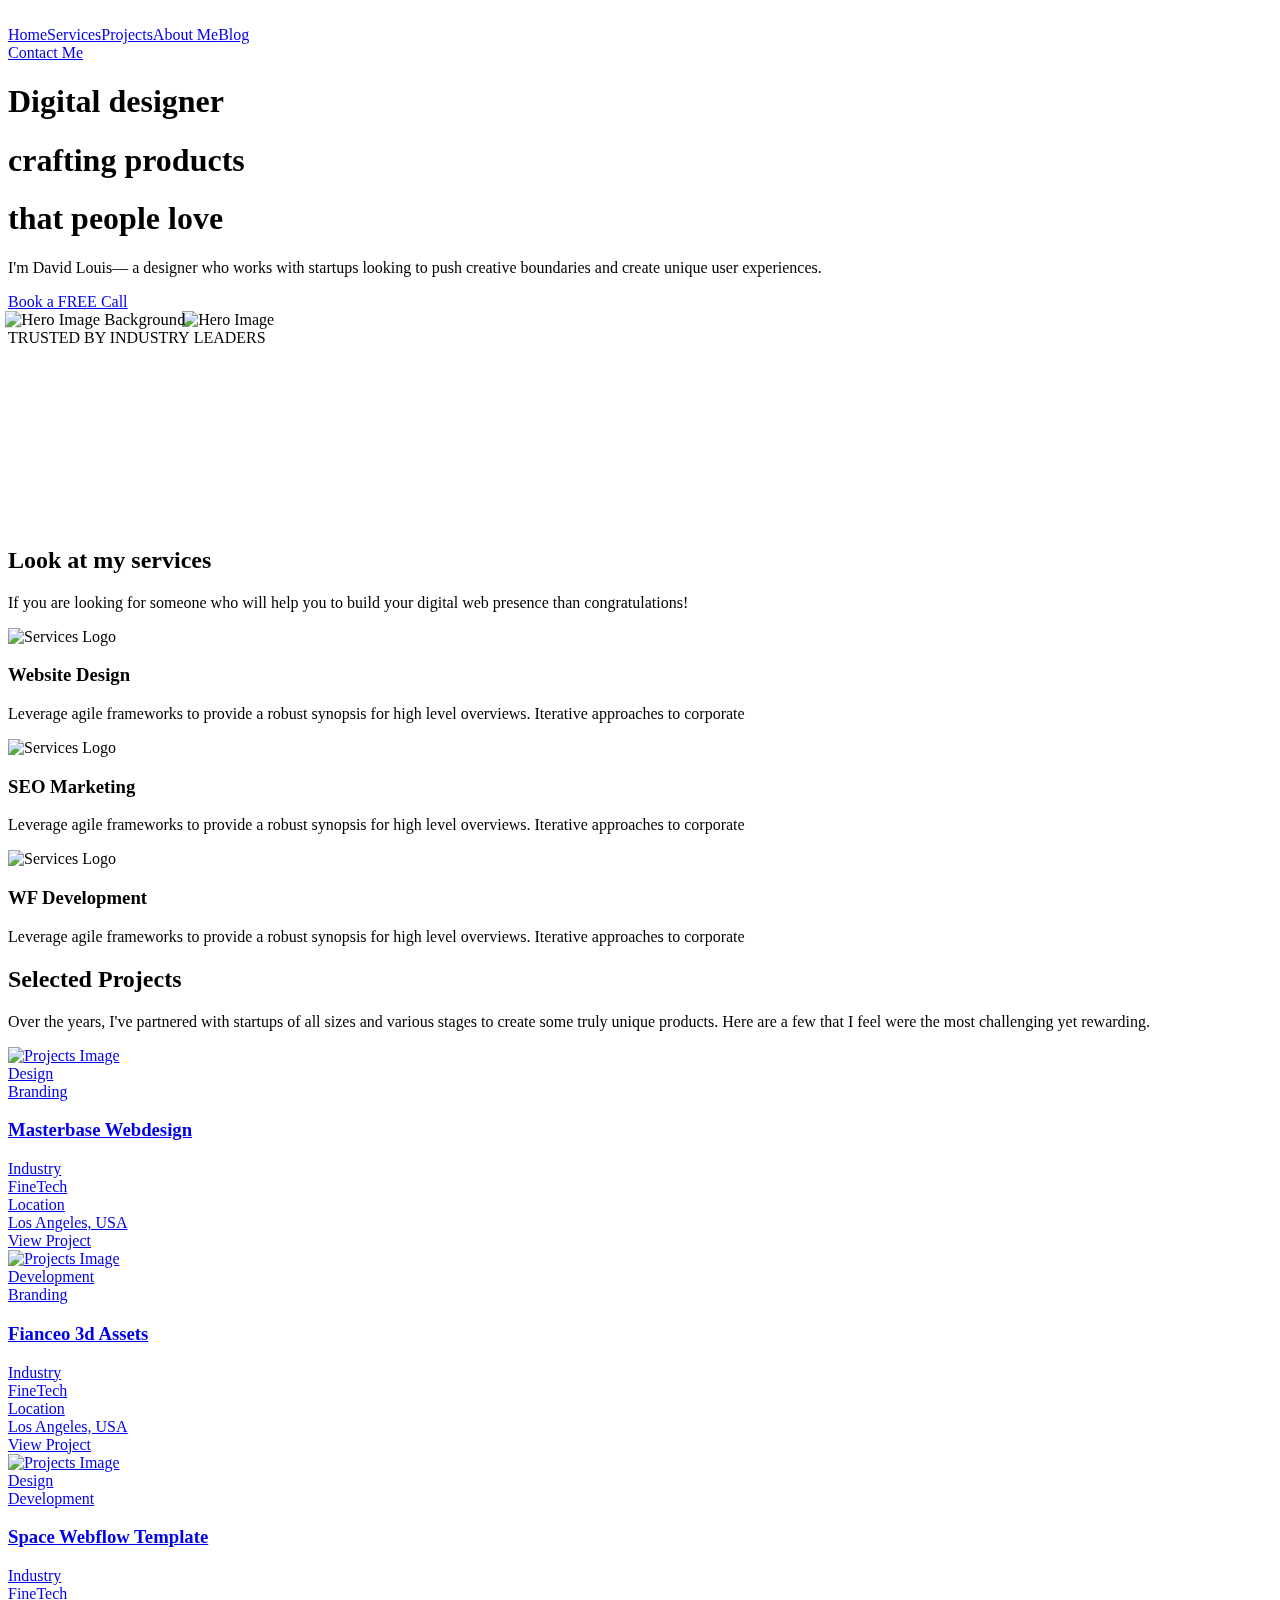
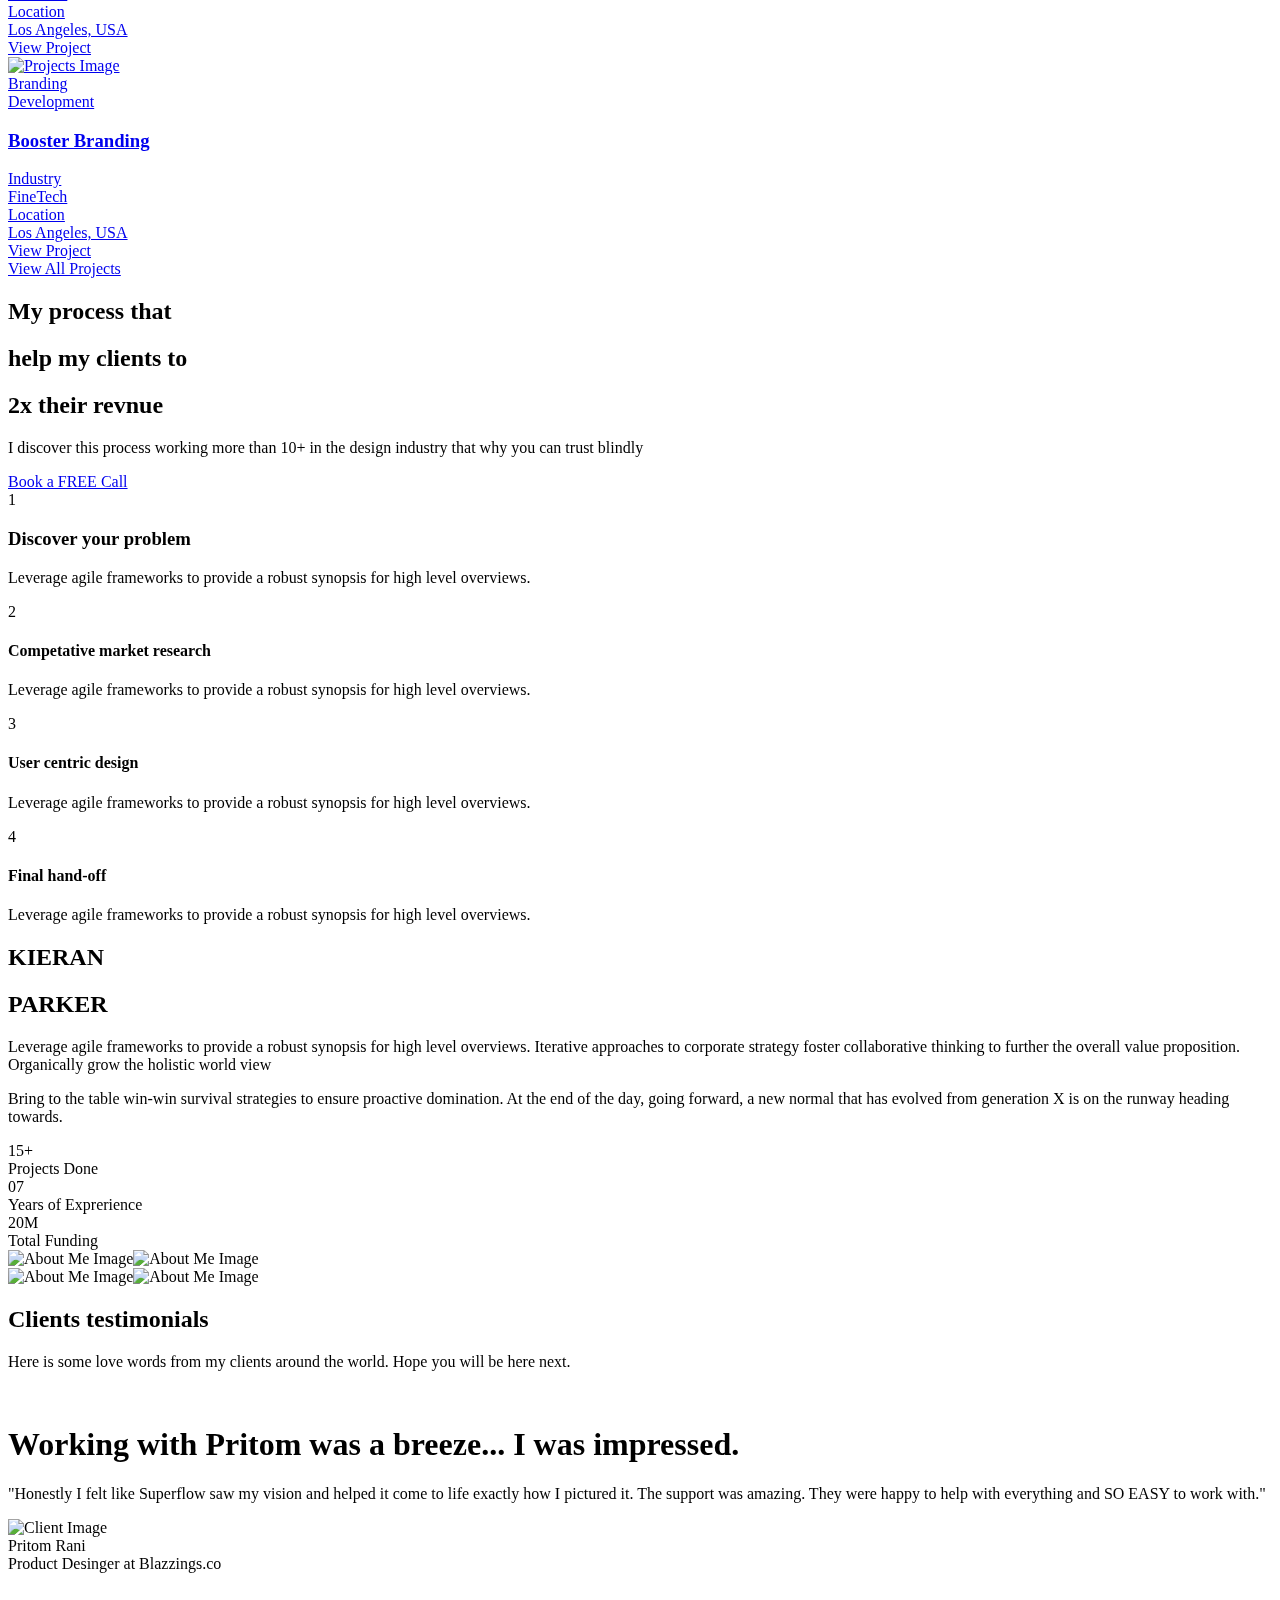
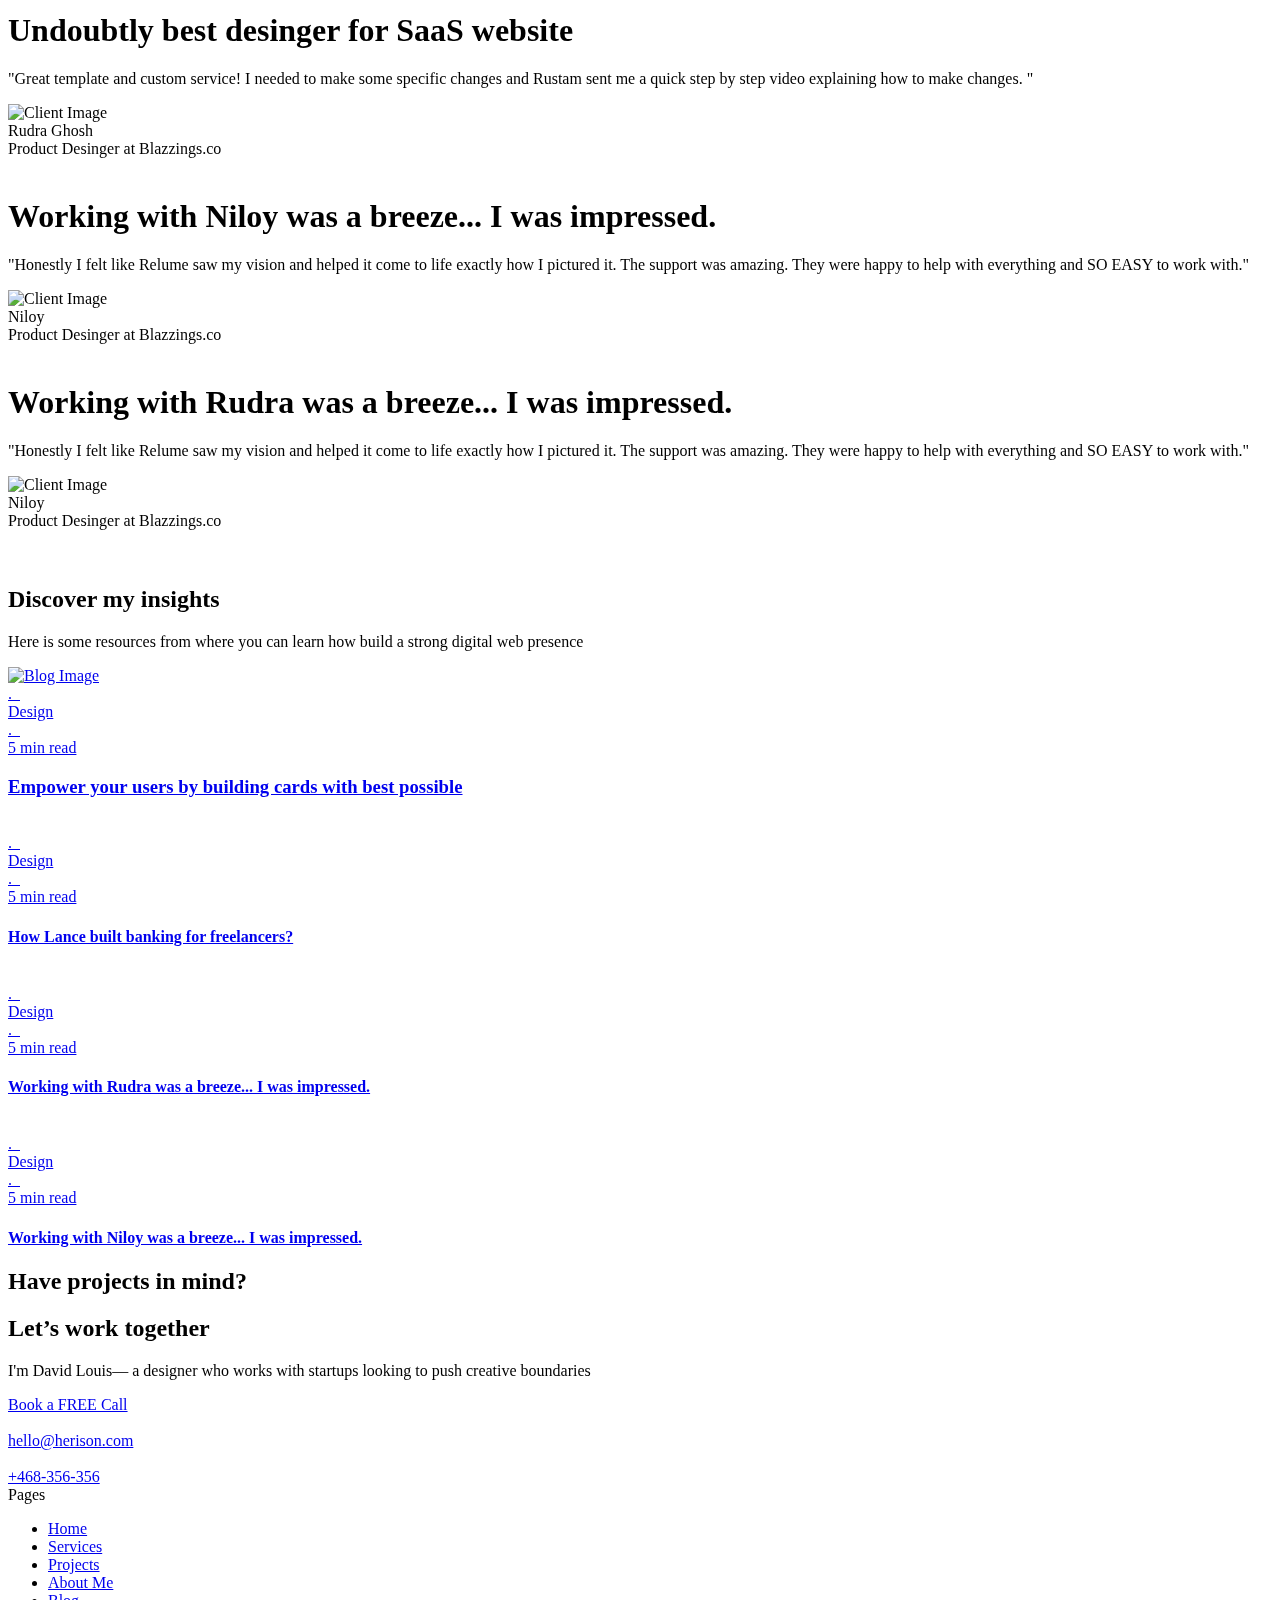
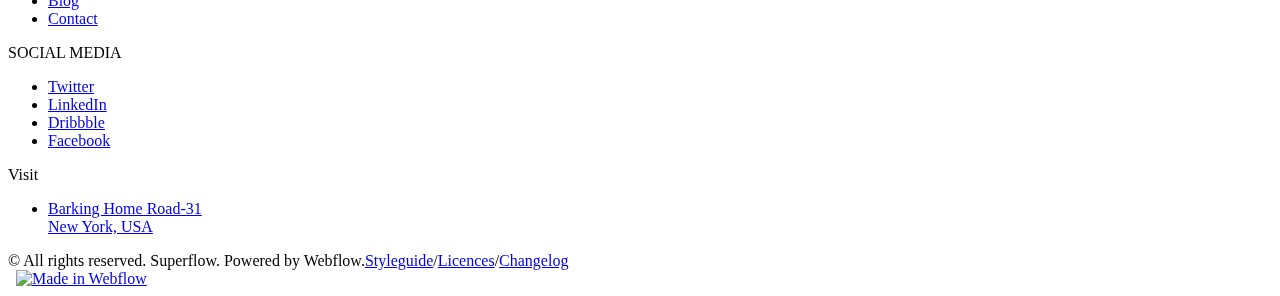
==== index.html @ 78d3f0c4 "Rename LeonardoDevBack.html to index.html" ====
<!DOCTYPE html>
<!-- saved from url=(0054)https://myfolio-portfolio-webflow-template.webflow.io/ -->
<html data-wf-domain="myfolio-portfolio-webflow-template.webflow.io" data-wf-page="61f03747d8d40765fb7df280" data-wf-site="61f03747d8d407ed117df27f" data-wf-status="1" class=" w-mod-js w-mod-ix"><head><meta http-equiv="Content-Type" content="text/html; charset=UTF-8"><style>.wf-force-outline-none[tabindex="-1"]:focus{outline:none;}</style><title>Myfolio - Webflow HTML website template</title><meta content="Build a compelling portfolio website with PortfolioPro. With a clean and minimal visual design,enterprise-quality development, and smooth animation.  PortfolioPro is easy to customize, blazing-fast and responsive on every device." name="description"><meta content="width=device-width, initial-scale=1" name="viewport"><meta content="Webflow" name="generator"><link href="./LeonardoDevBack_files/myfolio-portfolio-webflow-template.webflow.b43a960bb.css" rel="stylesheet" type="text/css"><!--[if lt IE 9]><script src="https://cdnjs.cloudflare.com/ajax/libs/html5shiv/3.7.3/html5shiv.min.js" type="text/javascript"></script><![endif]--><script type="text/javascript">!function(o,c){var n=c.documentElement,t=" w-mod-";n.className+=t+"js",("ontouchstart"in o||o.DocumentTouch&&c instanceof DocumentTouch)&&(n.className+=t+"touch")}(window,document);</script><link href="https://uploads-ssl.webflow.com/61f03747d8d407ed117df27f/625985b4587eee2cab065671_Superflow_Logo32px.png" rel="shortcut icon" type="image/x-icon"><link href="https://uploads-ssl.webflow.com/61f03747d8d407ed117df27f/625985b853b8851d98598edd_Superflow_logo%20256px.png" rel="apple-touch-icon"></head><body class="body"><div data-animation="default" data-collapse="medium" data-duration="400" data-easing="ease" data-easing2="ease" role="banner" class="navbar w-nav"><div class="navbar-container w-container"><a href="https://myfolio-portfolio-webflow-template.webflow.io/" id="w-node-_498f8602-4961-e98a-ad07-cc080ead4dcf-0ead4dcd" aria-current="page" class="w-nav-brand w--current" aria-label="home"><img loading="lazy" src="./LeonardoDevBack_files/627d5184d536f0805ba6dbfd_Portfolio Logo 2.svg" alt=""></a><nav role="navigation" id="w-node-_498f8602-4961-e98a-ad07-cc080ead4dd1-0ead4dcd" class="nav-menu w-nav-menu"><div><a href="https://myfolio-portfolio-webflow-template.webflow.io/" aria-current="page" class="nav-link w-nav-link w--current" style="max-width: 1300px;">Home</a><a href="https://myfolio-portfolio-webflow-template.webflow.io/#Services" class="nav-link w-nav-link" style="max-width: 1300px;">Services</a><a href="https://myfolio-portfolio-webflow-template.webflow.io/projects" class="nav-link w-nav-link" style="max-width: 1300px;">Projects</a><a href="https://myfolio-portfolio-webflow-template.webflow.io/#About-Me" class="nav-link w-nav-link w--current" style="max-width: 1300px;">About Me</a><a href="https://myfolio-portfolio-webflow-template.webflow.io/#Blog" class="nav-link w-nav-link" style="max-width: 1300px;">Blog</a></div><div id="w-node-_498f8602-4961-e98a-ad07-cc080ead4ddb-0ead4dcd" class="div-block"><a href="https://myfolio-portfolio-webflow-template.webflow.io/contact-us" class="contact-button w-button">Contact Me</a></div></nav><div id="w-node-_498f8602-4961-e98a-ad07-cc080ead4dde-0ead4dcd" class="menu-button w-nav-button" style="-webkit-user-select: text;" aria-label="menu" role="button" tabindex="0" aria-controls="w-nav-overlay-0" aria-haspopup="menu" aria-expanded="false"><div class="w-icon-nav-menu"></div></div></div><div class="w-nav-overlay" data-wf-ignore="" id="w-nav-overlay-0"></div></div><div class="hero-section wf-section"><div class="hero-container"><div id="w-node-ccdd229e-9244-02a3-34c8-9c4e59c795cc-fb7df280" class="hero-tittle-wrapper"><div class="overflow-hidden"><h1 data-w-id="8813f328-e314-8e51-543c-7bf8f82cd65f" style="transform: translate3d(0px, 0%, 0px) scale3d(1, 1, 1) rotateX(0deg) rotateY(0deg) rotateZ(0deg) skew(0deg, 0deg); opacity: 1; transform-style: preserve-3d;" class="heading-1 gradient-text">Digital designer</h1></div><div class="overflow-hidden"><h1 data-w-id="38559a44-d5ed-b930-e693-9b7cb005b0ed" style="transform: translate3d(0px, 0%, 0px) scale3d(1, 1, 1) rotateX(0deg) rotateY(0deg) rotateZ(0deg) skew(0deg, 0deg); opacity: 1; transform-style: preserve-3d;" class="heading-1">crafting products</h1></div><div class="overflow-hidden"><h1 data-w-id="4f6f6ef7-832c-aa27-db8d-36890b527d6e" style="transform: translate3d(0px, 0%, 0px) scale3d(1, 1, 1) rotateX(0deg) rotateY(0deg) rotateZ(0deg) skew(0deg, 0deg); opacity: 1; transform-style: preserve-3d;" class="heading-1">that people love</h1></div><div class="overflow-hidden"><p data-w-id="9661caf9-5d46-2a89-7a4b-27d2f9cd83b8" style="transform: translate3d(0px, 0%, 0px) scale3d(1, 1, 1) rotateX(0deg) rotateY(0deg) rotateZ(0deg) skew(0deg, 0deg); opacity: 1; transform-style: preserve-3d;" class="body-1 hero-paragraph">I'm David Louis— a designer who works with startups looking to push creative boundaries and create unique user experiences.</p></div><div class="overflow-hidden"><a data-w-id="b78689dd-0d89-4303-310c-8db19ced83b2" style="transform: translate3d(0px, 0%, 0px) scale3d(1, 1, 1) rotateX(0deg) rotateY(0deg) rotateZ(0deg) skew(0deg, 0deg); opacity: 1; transform-style: preserve-3d;" href="https://myfolio-portfolio-webflow-template.webflow.io/contact-us" class="gradient-button w-button">Book a FREE Call</a></div></div><div id="w-node-_72c682a0-4a57-78d2-fd54-52ee27c488a9-fb7df280" data-w-id="72c682a0-4a57-78d2-fd54-52ee27c488a9" style="transform: translate3d(0px, 0px, 0px) scale3d(1, 1, 1) rotateX(0deg) rotateY(0deg) rotateZ(0deg) skew(0deg, 0deg); transform-style: preserve-3d;" class="hero-image-div"><img class="hero-image-bg" src="./LeonardoDevBack_files/61f11c12ccb99e089078fc33_Main Image BG.png" width="522" alt="Hero Image Background" style="transform: translate3d(0px, 0px, 0px) scale3d(1.03779, 1.03779, 1) rotateX(0deg) rotateY(0deg) rotateZ(0deg) skew(0deg, 0deg); transform-style: preserve-3d; will-change: transform;" sizes="(max-width: 479px) 100vw, (max-width: 767px) 85vw, (max-width: 991px) 470px, (max-width: 1279px) 39vw, 470px" data-w-id="6b044c6e-7288-7b25-07f8-80f4cc345ab7" loading="lazy" srcset="https://uploads-ssl.webflow.com/61f03747d8d407ed117df27f/61f11c12ccb99e089078fc33_Main%20Image%20BG-p-500.png 500w, https://uploads-ssl.webflow.com/61f03747d8d407ed117df27f/61f11c12ccb99e089078fc33_Main%20Image%20BG.png 540w"><img src="./LeonardoDevBack_files/61f1181cd102a28fb5ffae6c_Hero Image.png" loading="lazy" alt="Hero Image" class="hero-image"></div></div></div><div class="logos-section wf-section"><div class="logos-container"><div class="overflow-hidden"><div data-w-id="ed9c10d9-b269-d4e7-e3cf-6d429bf803ec" style="opacity: 1; transform: translate3d(0px, 0px, 0px) scale3d(1, 1, 1) rotateX(0deg) rotateY(0deg) rotateZ(0deg) skew(0deg, 0deg); transform-style: preserve-3d;" class="small-text">TRUSTED&nbsp;BY INDUSTRY&nbsp;LEADERS</div></div><div class="integration-block"><div data-w-id="e03a2f73-2f94-e6a0-1dd9-3777d5b73221" style="opacity: 1; transform: translate3d(0px, 0px, 0px) scale3d(1, 1, 1) rotateX(0deg) rotateY(0deg) rotateZ(0deg) skew(0deg, 0deg); transform-style: preserve-3d;" class="integratinon-card-line"><div data-w-id="86abb40f-425c-6e98-9774-09abc531d04d" class="integration-inside-line" style="transform: translate3d(-83.22%, 0px, 0px) scale3d(1, 1, 1) rotateX(0deg) rotateY(0deg) rotateZ(0deg) skew(0deg, 0deg); transform-style: preserve-3d; will-change: transform;"><div class="integration-item"><img src="./LeonardoDevBack_files/61f13314d2c4222b76788509_Logo 5.svg" loading="lazy" alt="Companies Logo"></div><div class="integration-item"><img src="./LeonardoDevBack_files/61f1330b0c096f9d17b90cdb_Logo 4.svg" loading="lazy" alt="Companies Logo"></div><div class="integration-item"><img src="./LeonardoDevBack_files/61f132fd06ce6207e8cc42ca_Logo 3.svg" loading="lazy" alt="Companies Logo"></div><div class="integration-item"><img src="./LeonardoDevBack_files/61f132ecc32e1d9f1e499056_Logo 2.svg" loading="lazy" alt="Companies Logo"></div><div class="integration-item"><img src="./LeonardoDevBack_files/61f132c1d50b750a90cb2abe_Logo 1.svg" loading="lazy" alt="Companies Logo"></div></div><div data-w-id="34fd828d-8fe1-6bb8-30ef-4988e84510ec" class="integration-inside-line" style="transform: translate3d(-83.22%, 0px, 0px) scale3d(1, 1, 1) rotateX(0deg) rotateY(0deg) rotateZ(0deg) skew(0deg, 0deg); transform-style: preserve-3d; will-change: transform;"><div class="integration-item"><img src="./LeonardoDevBack_files/61f13314d2c4222b76788509_Logo 5.svg" loading="lazy" alt="Companies Logo"></div><div class="integration-item"><img src="./LeonardoDevBack_files/61f1330b0c096f9d17b90cdb_Logo 4.svg" loading="lazy" alt="Companies Logo"></div><div class="integration-item"><img src="./LeonardoDevBack_files/61f132fd06ce6207e8cc42ca_Logo 3.svg" loading="lazy" alt="Companies Logo"></div><div class="integration-item"><img src="./LeonardoDevBack_files/61f132ecc32e1d9f1e499056_Logo 2.svg" loading="lazy" alt="Companies Logo"></div><div class="integration-item"><img src="./LeonardoDevBack_files/61f132c1d50b750a90cb2abe_Logo 1.svg" loading="lazy" alt="Companies Logo"></div></div></div><div class="black-shadow"></div><div class="black-shadow-right"></div></div></div></div><section id="Services" class="services-section wf-section"><div class="services-container"><div class="services-tittle-wrapper"><div class="overflow-hidden"><h2 data-w-id="0446a94f-1930-afa2-8961-1241a854c04f" style="opacity: 1; transform: translate3d(0px, 0px, 0px) scale3d(1, 1, 1) rotateX(0deg) rotateY(0deg) rotateZ(0deg) skew(0deg, 0deg); transform-style: preserve-3d;" class="heading-2">Look at my <span class="gradient-text">services</span></h2></div><div class="overflow-hidden"><p data-w-id="1f50ab15-ee8e-7d55-0996-db8a31ba6752" style="opacity: 1; transform: translate3d(0px, 0px, 0px) scale3d(1, 1, 1) rotateX(0deg) rotateY(0deg) rotateZ(0deg) skew(0deg, 0deg); transform-style: preserve-3d;" class="body-1 services-paragraph">If you are looking for someone who will help you to build your digital web presence than congratulations!</p></div></div><div class="services-block"><div data-w-id="e12eb61b-65b8-ef42-07e9-2aea16e41cf9" style="opacity: 1; transform: translate3d(0px, 0px, 0px) scale3d(1, 1, 1) rotateX(0deg) rotateY(0deg) rotateZ(0deg) skew(0deg, 0deg); transform-style: preserve-3d;" class="services-card"><img src="./LeonardoDevBack_files/61f15296695f17610b51d4f1_services logo 1.svg" loading="lazy" alt="Services Logo" class="services-logo"><h3 class="heading-4 services-heading">Website Design</h3><p class="body-2">Leverage agile frameworks to provide a robust synopsis for high level overviews. Iterative approaches to corporate</p><div class="gradient-border"></div></div><div data-w-id="1dd57904-d0a6-18b3-ec30-abdb950dd98d" style="opacity: 1; transform: translate3d(0px, 0px, 0px) scale3d(1, 1, 1) rotateX(0deg) rotateY(0deg) rotateZ(0deg) skew(0deg, 0deg); transform-style: preserve-3d;" class="services-card"><img src="./LeonardoDevBack_files/61f1538f7dd58a8573fbcb22_services logo 2.svg" loading="lazy" alt="Services Logo" class="services-logo"><h3 class="heading-4 services-heading">SEO Marketing</h3><p class="body-2">Leverage agile frameworks to provide a robust synopsis for high level overviews. Iterative approaches to corporate</p><div class="gradient-border"></div></div><div data-w-id="0f4f0d10-81dc-d83a-f237-88a3caa4be87" style="opacity: 1; transform: translate3d(0px, 0px, 0px) scale3d(1, 1, 1) rotateX(0deg) rotateY(0deg) rotateZ(0deg) skew(0deg, 0deg); transform-style: preserve-3d;" class="services-card"><img src="./LeonardoDevBack_files/61f153a004b964dde1480c52_services logo 3.svg" loading="lazy" alt="Services Logo" class="services-logo"><h3 class="heading-4 services-heading">WF Development</h3><p class="body-2">Leverage agile frameworks to provide a robust synopsis for high level overviews. Iterative approaches to corporate</p><div class="gradient-border"></div></div></div></div></section><section id="Projects" class="projects-section wf-section"><div class="projects-container"><div class="project-left-div"><div class="projects-tittle-wrapper"><div class="overflow-hidden"><h2 data-w-id="ad0f8ff9-4f0d-f87a-b5fb-ca3dcaa014d6" style="opacity: 1; transform: translate3d(0px, 0px, 0px) scale3d(1, 1, 1) rotateX(0deg) rotateY(0deg) rotateZ(0deg) skew(0deg, 0deg); transform-style: preserve-3d;" class="heading-2 project-heading">Selected <span class="gradient-text-2">Projects</span></h2></div><div class="overflow-hidden"><p data-w-id="03f9b792-8741-260f-d7cc-46678aaef5c2" style="opacity: 1; transform: translate3d(0px, 0px, 0px) scale3d(1, 1, 1) rotateX(0deg) rotateY(0deg) rotateZ(0deg) skew(0deg, 0deg); transform-style: preserve-3d;" class="body-1 projects-paragraph">Over the years, I've partnered with startups of all sizes and various stages to create some truly unique products. Here are a few that I feel were the most challenging yet rewarding.</p></div></div><div class="collection-list-wrapper-2 w-dyn-list"><div role="list" class="w-dyn-items"><div role="listitem" class="w-dyn-item"><a data-w-id="c7bf8faa-ceac-e24e-91c6-ac6a72a13872" style="opacity: 1; transform: translate3d(0px, 0px, 0px) scale3d(1, 1, 1) rotateX(0deg) rotateY(0deg) rotateZ(0deg) skew(0deg, 0deg); transform-style: preserve-3d;" href="https://myfolio-portfolio-webflow-template.webflow.io/project/masterbase-webdesign" class="projects-card w-inline-block"><img src="./LeonardoDevBack_files/62120ad15f6f9cb7d164c6f3_Projects Image 6.jpg" loading="lazy" alt="Projects Image" sizes="(max-width: 479px) 100vw, (max-width: 767px) 73vw, (max-width: 991px) 63vw, (max-width: 1279px) 38vw, 485.9895935058594px" srcset="https://uploads-ssl.webflow.com/61f77fc62f2d6f5df4a7a073/62120ad15f6f9cb7d164c6f3_Projects%20Image%206-p-500.jpeg 500w, https://uploads-ssl.webflow.com/61f77fc62f2d6f5df4a7a073/62120ad15f6f9cb7d164c6f3_Projects%20Image%206-p-800.jpeg 800w, https://uploads-ssl.webflow.com/61f77fc62f2d6f5df4a7a073/62120ad15f6f9cb7d164c6f3_Projects%20Image%206.jpg 1920w" class="projects-card-image"><div><div class="tags"><div class="body-2 tags-text">Design</div></div><div class="tags"><div class="body-2 tags-text">Branding</div></div></div><h3 class="heading-4 projects-card-heading">Masterbase Webdesign</h3><div class="industry-n-location"><div class="industry-location-block"><div class="small-text industry-lacation">Industry</div><div class="body-1 industyr-location-name">FineTech</div></div><div class="industry-location-block"><div class="small-text industry-lacation">Location</div><div class="body-1 industyr-location-name">Los Angeles, USA</div></div></div><div class="view-project">View Project</div></a></div><div role="listitem" class="w-dyn-item"><a data-w-id="c7bf8faa-ceac-e24e-91c6-ac6a72a13872" style="opacity: 1; transform: translate3d(0px, 0px, 0px) scale3d(1, 1, 1) rotateX(0deg) rotateY(0deg) rotateZ(0deg) skew(0deg, 0deg); transform-style: preserve-3d;" href="https://myfolio-portfolio-webflow-template.webflow.io/project/aginer-charecture-webdesign-5" class="projects-card w-inline-block"><img src="./LeonardoDevBack_files/62120ac6bd803221a913321d_Projects Image 5.jpg" loading="lazy" alt="Projects Image" sizes="(max-width: 479px) 100vw, (max-width: 767px) 73vw, (max-width: 991px) 63vw, (max-width: 1279px) 38vw, 485.9895935058594px" srcset="https://uploads-ssl.webflow.com/61f77fc62f2d6f5df4a7a073/62120ac6bd803221a913321d_Projects%20Image%205-p-500.jpeg 500w, https://uploads-ssl.webflow.com/61f77fc62f2d6f5df4a7a073/62120ac6bd803221a913321d_Projects%20Image%205-p-800.jpeg 800w, https://uploads-ssl.webflow.com/61f77fc62f2d6f5df4a7a073/62120ac6bd803221a913321d_Projects%20Image%205-p-1080.jpeg 1080w, https://uploads-ssl.webflow.com/61f77fc62f2d6f5df4a7a073/62120ac6bd803221a913321d_Projects%20Image%205-p-1600.jpeg 1600w, https://uploads-ssl.webflow.com/61f77fc62f2d6f5df4a7a073/62120ac6bd803221a913321d_Projects%20Image%205.jpg 1920w" class="projects-card-image"><div><div class="tags"><div class="body-2 tags-text">Development</div></div><div class="tags"><div class="body-2 tags-text">Branding</div></div></div><h3 class="heading-4 projects-card-heading">Fianceo 3d Assets</h3><div class="industry-n-location"><div class="industry-location-block"><div class="small-text industry-lacation">Industry</div><div class="body-1 industyr-location-name">FineTech</div></div><div class="industry-location-block"><div class="small-text industry-lacation">Location</div><div class="body-1 industyr-location-name">Los Angeles, USA</div></div></div><div class="view-project">View Project</div></a></div></div></div></div><div class="project-right-div"><div class="collection-list-wrapper w-dyn-list"><div role="list" class="w-dyn-items"><div role="listitem" class="w-dyn-item"><a data-w-id="4a3652b3-a7d7-f8a0-907d-9b2eff81cda1" style="opacity: 1; transform: translate3d(0px, 0px, 0px) scale3d(1, 1, 1) rotateX(0deg) rotateY(0deg) rotateZ(0deg) skew(0deg, 0deg); transform-style: preserve-3d;" href="https://myfolio-portfolio-webflow-template.webflow.io/project/space-webflow-template" class="projects-card w-inline-block"><img src="./LeonardoDevBack_files/62120ab5eefeeca19d60e5e9_Projects Image 4.jpg" loading="lazy" alt="Projects Image" sizes="(max-width: 479px) 100vw, (max-width: 767px) 73vw, (max-width: 991px) 63vw, (max-width: 1279px) 38vw, 485.9895935058594px" srcset="https://uploads-ssl.webflow.com/61f77fc62f2d6f5df4a7a073/62120ab5eefeeca19d60e5e9_Projects%20Image%204-p-500.jpeg 500w, https://uploads-ssl.webflow.com/61f77fc62f2d6f5df4a7a073/62120ab5eefeeca19d60e5e9_Projects%20Image%204.jpg 1920w" class="projects-card-image"><div><div class="tags"><div class="body-2 tags-text">Design</div></div><div class="tags"><div class="body-2 tags-text">Development</div></div></div><h3 class="heading-4 projects-card-heading">Space Webflow Template</h3><div class="industry-n-location"><div class="industry-location-block"><div class="small-text industry-lacation">Industry</div><div class="body-1 industyr-location-name">FineTech</div></div><div class="industry-location-block"><div class="small-text industry-lacation">Location</div><div class="body-1 industyr-location-name">Los Angeles, USA</div></div></div><div class="view-project">View Project</div></a></div><div role="listitem" class="w-dyn-item"><a data-w-id="4a3652b3-a7d7-f8a0-907d-9b2eff81cda1" style="opacity: 1; transform: translate3d(0px, 0px, 0px) scale3d(1, 1, 1) rotateX(0deg) rotateY(0deg) rotateZ(0deg) skew(0deg, 0deg); transform-style: preserve-3d;" href="https://myfolio-portfolio-webflow-template.webflow.io/project/booster-branding" class="projects-card w-inline-block"><img src="./LeonardoDevBack_files/62120a9f6b4ab8023d3518c1_Projects Image 3.jpg" loading="lazy" alt="Projects Image" sizes="(max-width: 479px) 100vw, (max-width: 767px) 73vw, (max-width: 991px) 63vw, (max-width: 1279px) 38vw, 485.9895935058594px" srcset="https://uploads-ssl.webflow.com/61f77fc62f2d6f5df4a7a073/62120a9f6b4ab8023d3518c1_Projects%20Image%203-p-500.jpeg 500w, https://uploads-ssl.webflow.com/61f77fc62f2d6f5df4a7a073/62120a9f6b4ab8023d3518c1_Projects%20Image%203.jpg 1920w" class="projects-card-image"><div><div class="tags"><div class="body-2 tags-text">Branding</div></div><div class="tags"><div class="body-2 tags-text">Development</div></div></div><h3 class="heading-4 projects-card-heading">Booster Branding</h3><div class="industry-n-location"><div class="industry-location-block"><div class="small-text industry-lacation">Industry</div><div class="body-1 industyr-location-name">FineTech</div></div><div class="industry-location-block"><div class="small-text industry-lacation">Location</div><div class="body-1 industyr-location-name">Los Angeles, USA</div></div></div><div class="view-project">View Project</div></a></div></div></div><div class="overflow-hidden"><a data-w-id="5f1073bf-6fa1-bbee-7d97-db292c001b5d" style="opacity: 1; transform: translate3d(0px, 0px, 0px) scale3d(1, 1, 1) rotateX(0deg) rotateY(0deg) rotateZ(0deg) skew(0deg, 0deg); transform-style: preserve-3d;" href="https://myfolio-portfolio-webflow-template.webflow.io/projects" class="gradient-button projects-button w-button">View All Projects</a></div></div></div></section><div class="how-it-s-work-section wf-section"><div class="how-it-s-work-container"><div class="h-w-left-block"><div class="overflow-hidden"><h2 data-w-id="fd979402-c718-1f7c-45ba-3efe5cdc0cfa" style="opacity: 1; transform: translate3d(0px, 0px, 0px) scale3d(1, 1, 1) rotateX(0deg) rotateY(0deg) rotateZ(0deg) skew(0deg, 0deg); transform-style: preserve-3d;" class="heading-2">My process that</h2></div><div class="overflow-hidden"><h2 data-w-id="51883051-44cc-2b0f-f50d-6b2e9e915c92" style="opacity: 1; transform: translate3d(0px, 0px, 0px) scale3d(1, 1, 1) rotateX(0deg) rotateY(0deg) rotateZ(0deg) skew(0deg, 0deg); transform-style: preserve-3d;" class="heading-2">help my clients to</h2></div><div class="overflow-hidden"><h2 data-w-id="fbe8538f-e99f-edf9-2d77-dd161cc178bc" style="opacity: 1; transform: translate3d(0px, 0px, 0px) scale3d(1, 1, 1) rotateX(0deg) rotateY(0deg) rotateZ(0deg) skew(0deg, 0deg); transform-style: preserve-3d;" class="heading-2 gradient-text">2x their revnue</h2></div><div class="overflow-hidden"><p data-w-id="afb24a92-15ca-12c6-d20f-5152da62eace" style="opacity: 1; transform: translate3d(0px, 0px, 0px) scale3d(1, 1, 1) rotateX(0deg) rotateY(0deg) rotateZ(0deg) skew(0deg, 0deg); transform-style: preserve-3d;" class="body-1 h-w-paragraph">I discover this process working more than 10+ in the design industry that why you can trust blindly</p></div><div class="overflow-hidden"><a data-w-id="5389e686-5092-d8e5-6e07-998108279c8c" style="opacity: 1; transform: translate3d(0px, 0px, 0px) scale3d(1, 1, 1) rotateX(0deg) rotateY(0deg) rotateZ(0deg) skew(0deg, 0deg); transform-style: preserve-3d;" href="https://myfolio-portfolio-webflow-template.webflow.io/#" class="gradient-button w-button">Book a FREE Call</a></div></div><div id="w-node-_3682e86c-262f-f084-3c69-f3f7466a9583-fb7df280" class="h-w-right-block"><div class="overflow-hidden"><div data-w-id="c64ab8c1-237a-4e85-e364-f1aad634c8f3" style="opacity: 1; transform: translate3d(0px, 0px, 0px) scale3d(1, 1, 1) rotateX(0deg) rotateY(0deg) rotateZ(0deg) skew(0deg, 0deg); transform-style: preserve-3d;" class="h-w-card"><div class="number-circle"><div class="number">1</div></div><div><h3 class="h-w-card-heading">Discover your problem</h3><p class="body-2 h-w-paragraph">Leverage agile frameworks to provide a robust synopsis for high level overviews.</p></div></div></div><div class="overflow-hidden"><div data-w-id="3e58b71a-9570-af44-54cb-8503c99738e3" style="opacity: 1; transform: translate3d(0px, 0px, 0px) scale3d(1, 1, 1) rotateX(0deg) rotateY(0deg) rotateZ(0deg) skew(0deg, 0deg); transform-style: preserve-3d;" class="h-w-card"><div class="number-circle"><div class="number">2</div></div><div><h4 class="h-w-card-heading">Competative market research</h4><p class="body-2 h-w-paragraph">Leverage agile frameworks to provide a robust synopsis for high level overviews.</p></div></div></div><div class="overflow-hidden"><div data-w-id="7aab8349-ae96-92b8-8b96-bc3852c5955a" style="opacity: 1; transform: translate3d(0px, 0px, 0px) scale3d(1, 1, 1) rotateX(0deg) rotateY(0deg) rotateZ(0deg) skew(0deg, 0deg); transform-style: preserve-3d;" class="h-w-card"><div class="number-circle"><div class="number">3</div></div><div><h4 class="h-w-card-heading">User centric design</h4><p class="body-2 h-w-paragraph">Leverage agile frameworks to provide a robust synopsis for high level overviews.</p></div></div></div><div class="overflow-hidden"><div data-w-id="a21d9a45-e916-0722-5c54-50740e57ec32" style="opacity: 1; transform: translate3d(0px, 0px, 0px) scale3d(1, 1, 1) rotateX(0deg) rotateY(0deg) rotateZ(0deg) skew(0deg, 0deg); transform-style: preserve-3d;" class="h-w-card"><div class="number-circle"><div class="number">4</div></div><div><h4 class="h-w-card-heading">Final hand-off</h4><p class="body-2 h-w-paragraph">Leverage agile frameworks to provide a robust synopsis for high level overviews.</p></div></div></div></div></div></div><section id="About-Me" class="about-me-section wf-section"><div class="about-me-container"><div class="about-me-text-wrapper"><div class="about-me-left-div"><div class="overflow-hidden"><h2 data-w-id="234db5db-553c-be37-54de-2c0885fdb601" style="opacity: 1; transform: translate3d(0px, 0px, 0px) scale3d(1, 1, 1) rotateX(0deg) rotateY(0deg) rotateZ(0deg) skew(0deg, 0deg); transform-style: preserve-3d;" class="about-me-heading">KIERAN<br></h2></div><div class="overflow-hidden"><h2 data-w-id="af818758-9267-4bdd-2bbb-2f43b4bd5b80" style="opacity: 1; transform: translate3d(0px, 0px, 0px) scale3d(1, 1, 1) rotateX(0deg) rotateY(0deg) rotateZ(0deg) skew(0deg, 0deg); transform-style: preserve-3d;" class="about-me-heading">PARKER</h2></div></div><div id="w-node-b9694925-3996-e77d-148c-59d9f5c4b024-fb7df280" class="about-me-right-div"><div class="about-me-text"><div class="aboutme-paragraph"><p data-w-id="483f0ed7-98af-7cad-1f2f-baadb2e4413d" style="opacity: 1; transform: translate3d(0px, 0px, 0px) scale3d(1, 1, 1) rotateX(0deg) rotateY(0deg) rotateZ(0deg) skew(0deg, 0deg); transform-style: preserve-3d;" class="body-1 about-me-paragraph">Leverage agile frameworks to provide a robust synopsis for high level overviews. Iterative approaches to corporate strategy foster collaborative thinking to further the overall value proposition. Organically grow the holistic world view</p></div><div class="aboutme-paragraph"><p data-w-id="98ac7d09-654b-3812-6fdb-6c1a48abb827" style="opacity: 1; transform: translate3d(0px, 0px, 0px) scale3d(1, 1, 1) rotateX(0deg) rotateY(0deg) rotateZ(0deg) skew(0deg, 0deg); transform-style: preserve-3d;" class="body-1 about-me-paragraph">Bring to the table win-win survival strategies to ensure proactive domination. At the end of the day, going forward, a new normal that has evolved from generation X is on the runway heading towards.</p></div></div><div class="about-me-stat"><div class="stat-card"><div class="overflow-hidden"><div data-w-id="c9cbc1fd-7370-f2ea-d7cd-f9d9dc707456" style="opacity: 1; transform: translate3d(0px, 0px, 0px) scale3d(1, 1, 1) rotateX(0deg) rotateY(0deg) rotateZ(0deg) skew(0deg, 0deg); transform-style: preserve-3d;" class="stat-number">15+</div></div><div class="overflow-hidden"><div data-w-id="22dffc62-dec6-510f-d2da-447b7f22831d" style="opacity: 1; transform: translate3d(0px, 0px, 0px) scale3d(1, 1, 1) rotateX(0deg) rotateY(0deg) rotateZ(0deg) skew(0deg, 0deg); transform-style: preserve-3d;" class="body-1 industyr-location-name">Projects Done</div></div></div><div class="stat-card"><div class="overflow-hidden"><div data-w-id="94627040-ac50-433d-501d-3d2f9091afbb" style="opacity: 1; transform: translate3d(0px, 0px, 0px) scale3d(1, 1, 1) rotateX(0deg) rotateY(0deg) rotateZ(0deg) skew(0deg, 0deg); transform-style: preserve-3d;" class="stat-number">07</div></div><div class="overflow-hidden"><div data-w-id="94627040-ac50-433d-501d-3d2f9091afbd" style="opacity: 1; transform: translate3d(0px, 0px, 0px) scale3d(1, 1, 1) rotateX(0deg) rotateY(0deg) rotateZ(0deg) skew(0deg, 0deg); transform-style: preserve-3d;" class="body-1 industyr-location-name">Years of Exprerience</div></div></div><div class="stat-card"><div class="overflow-hidden"><div data-w-id="0eee21a2-9cbc-30c2-1ae1-1d780848131d" style="opacity: 1; transform: translate3d(0px, 0px, 0px) scale3d(1, 1, 1) rotateX(0deg) rotateY(0deg) rotateZ(0deg) skew(0deg, 0deg); transform-style: preserve-3d;" class="stat-number">20M </div></div><div class="overflow-hidden"><div data-w-id="0eee21a2-9cbc-30c2-1ae1-1d780848131f" style="opacity: 1; transform: translate3d(0px, 0px, 0px) scale3d(1, 1, 1) rotateX(0deg) rotateY(0deg) rotateZ(0deg) skew(0deg, 0deg); transform-style: preserve-3d;" class="body-1 industyr-location-name">Total Funding</div></div></div></div></div></div><div class="about-me-image-wrapper"><div class="div-block-2"><img src="./LeonardoDevBack_files/61f2b7def69cca758061eeb2_About Me Image 2.png" loading="lazy" style="opacity: 1;" data-w-id="4b140c42-12ab-705a-a249-567ec3b836fd" alt="About Me Image" class="a-m-image image-1"><img src="./LeonardoDevBack_files/61f2b88db5af7addda9a23e9_About Me Image 1.png" loading="lazy" style="opacity: 1;" data-w-id="6aa013df-619f-54b7-f00c-02d207c3851b" alt="About Me Image" class="a-m-image image-2"></div><div class="div-block-3"><img src="./LeonardoDevBack_files/61f2b77c81fa4d83b6c46e6b_About Me Image 3.png" loading="lazy" style="opacity: 1;" data-w-id="fe437bc0-4836-16f8-88d6-9ed9dd8ff062" alt="About Me Image" class="a-m-image image-3"><img src="./LeonardoDevBack_files/61f2b8599f84a8fc60908bf2_About Me Image 4.png" loading="lazy" style="opacity: 1;" data-w-id="8a2020b2-a156-96f8-4075-361576f86ae1" alt="About Me Image" class="a-m-image image-4"></div></div></div></section><div class="testimonial-section wf-section"><div class="testimonial-container"><div class="testimonial-tittle-wrapper"><div class="overflow-hidden"><h2 data-w-id="5bdeabe1-8f73-35d2-cacd-21b3dc4c1d22" style="opacity: 1; transform: translate3d(0px, 0px, 0px) scale3d(1, 1, 1) rotateX(0deg) rotateY(0deg) rotateZ(0deg) skew(0deg, 0deg); transform-style: preserve-3d;" class="heading-2">Clients <span class="gradient-text-2">testimonials</span></h2></div><div class="overflow-hidden"><p data-w-id="2ae8dfb5-c581-bca3-6f01-3a6b426ddcf0" style="opacity: 1; transform: translate3d(0px, 0px, 0px) scale3d(1, 1, 1) rotateX(0deg) rotateY(0deg) rotateZ(0deg) skew(0deg, 0deg); transform-style: preserve-3d;" class="body-1 testimonial-paragraph">Here is some love words from my clients around the world. Hope you will be here next.</p></div></div><div class="testimonial-slider"><div data-delay="4000" data-animation="slide" class="slider w-slider" data-autoplay="false" data-easing="ease-out-cubic" data-hide-arrows="false" data-disable-swipe="false" data-autoplay-limit="0" data-nav-spacing="3" data-duration="500" data-infinite="true" role="region" aria-label="carousel"><div data-w-id="4ab40d1e-3477-1c5d-67c4-0b09d7c5d809" style="opacity: 1; transform: translate3d(0px, 0px, 0px) scale3d(1, 1, 1) rotateX(0deg) rotateY(0deg) rotateZ(0deg) skew(0deg, 0deg); transform-style: preserve-3d;" class="mask w-slider-mask" id="w-slider-mask-0"><div class="slide-card w-slide" aria-label="1 of 4" role="group" style="transform: translateX(0px); opacity: 1;"><div class="stars-div"><img src="./LeonardoDevBack_files/61f3bc507617880b6fde48f6_Stars.svg" loading="lazy" alt="" class="star-image"><img src="./LeonardoDevBack_files/61f3bc507617880b6fde48f6_Stars.svg" loading="lazy" alt="" class="star-image"><img src="./LeonardoDevBack_files/61f3bc507617880b6fde48f6_Stars.svg" loading="lazy" alt="" class="star-image"><img src="./LeonardoDevBack_files/61f3bc507617880b6fde48f6_Stars.svg" loading="lazy" alt="" class="star-image"><img src="./LeonardoDevBack_files/61f3bc507617880b6fde48f6_Stars.svg" loading="lazy" alt="" class="star-image"></div><div class="overflow-hidden"><h1 class="heading-4">Working with Pritom was a breeze... I was impressed.</h1></div><div class="overflow-hidden"><p class="slide-card-paragraph">"Honestly I felt like Superflow saw my vision and helped it come to life exactly how I pictured it. The support was amazing. They were happy to help with everything and SO EASY to work with."</p></div><div class="clients-block"><img src="./LeonardoDevBack_files/61f3bec85fc6f68066dc55fa_Client Image 1.png" loading="lazy" alt="Client Image" class="client-image"><div class="clients-name-n-tag"><div class="client-name">Pritom Rani<br><span class="clients-tag">Product Desinger at Blazzings.co</span></div></div></div><div class="gradient-border"></div></div><div class="slide-card w-slide" aria-label="2 of 4" role="group" aria-hidden="true" style="transform: translateX(0px); opacity: 1;"><div class="stars-div" aria-hidden="true"><img src="./LeonardoDevBack_files/61f3bc507617880b6fde48f6_Stars.svg" loading="lazy" alt="" class="star-image" aria-hidden="true"><img src="./LeonardoDevBack_files/61f3bc507617880b6fde48f6_Stars.svg" loading="lazy" alt="" class="star-image" aria-hidden="true"><img src="./LeonardoDevBack_files/61f3bc507617880b6fde48f6_Stars.svg" loading="lazy" alt="" class="star-image" aria-hidden="true"><img src="./LeonardoDevBack_files/61f3bc507617880b6fde48f6_Stars.svg" loading="lazy" alt="" class="star-image" aria-hidden="true"><img src="./LeonardoDevBack_files/61f3bc507617880b6fde48f6_Stars.svg" loading="lazy" alt="" class="star-image" aria-hidden="true"></div><div class="overflow-hidden" aria-hidden="true"><h1 class="heading-4" aria-hidden="true">Undoubtly best desinger for SaaS website</h1></div><div class="overflow-hidden" aria-hidden="true"><p class="slide-card-paragraph" aria-hidden="true">"Great template and custom service! I needed to make some specific changes and Rustam sent me a quick step by step video explaining how to make changes. "<br aria-hidden="true"></p></div><div class="clients-block" aria-hidden="true"><img src="./LeonardoDevBack_files/61f3c04a1f00626ad71c98ef_Client Image 2.png" loading="lazy" alt="Client Image" class="client-image" aria-hidden="true"><div class="clients-name-n-tag" aria-hidden="true"><div class="client-name" aria-hidden="true">Rudra Ghosh<br aria-hidden="true"><span class="clients-tag" aria-hidden="true">Product Desinger at Blazzings.co</span></div></div></div><div class="gradient-border" aria-hidden="true"></div></div><div class="slide-card w-slide" aria-label="3 of 4" role="group" aria-hidden="true" style="transform: translateX(0px); opacity: 1;"><div class="stars-div" aria-hidden="true"><img src="./LeonardoDevBack_files/61f3bc507617880b6fde48f6_Stars.svg" loading="lazy" alt="" class="star-image" aria-hidden="true"><img src="./LeonardoDevBack_files/61f3bc507617880b6fde48f6_Stars.svg" loading="lazy" alt="" class="star-image" aria-hidden="true"><img src="./LeonardoDevBack_files/61f3bc507617880b6fde48f6_Stars.svg" loading="lazy" alt="" class="star-image" aria-hidden="true"><img src="./LeonardoDevBack_files/61f3bc507617880b6fde48f6_Stars.svg" loading="lazy" alt="" class="star-image" aria-hidden="true"><img src="./LeonardoDevBack_files/61f3bc507617880b6fde48f6_Stars.svg" loading="lazy" alt="" class="star-image" aria-hidden="true"></div><div class="overflow-hidden" aria-hidden="true"><h1 class="heading-4" aria-hidden="true">Working with Niloy was a breeze... I was impressed.</h1></div><div class="overflow-hidden" aria-hidden="true"><p class="slide-card-paragraph" aria-hidden="true">"Honestly I felt like Relume saw my vision and helped it come to life exactly how I pictured it. The support was amazing. They were happy to help with everything and SO EASY to work with."</p></div><div class="clients-block" aria-hidden="true"><img src="./LeonardoDevBack_files/61f3c04a1f00626ad71c98ef_Client Image 2.png" loading="lazy" alt="Client Image" class="client-image" aria-hidden="true"><div class="clients-name-n-tag" aria-hidden="true"><div class="client-name" aria-hidden="true">Niloy<br aria-hidden="true"><span class="clients-tag" aria-hidden="true">Product Desinger at Blazzings.co</span></div></div></div><div class="gradient-border" aria-hidden="true"></div></div><div class="slide-card w-slide" aria-label="4 of 4" role="group" aria-hidden="true" style="transform: translateX(0px); opacity: 1;"><div class="stars-div" aria-hidden="true"><img src="./LeonardoDevBack_files/61f3bc507617880b6fde48f6_Stars.svg" loading="lazy" alt="" class="star-image" aria-hidden="true"><img src="./LeonardoDevBack_files/61f3bc507617880b6fde48f6_Stars.svg" loading="lazy" alt="" class="star-image" aria-hidden="true"><img src="./LeonardoDevBack_files/61f3bc507617880b6fde48f6_Stars.svg" loading="lazy" alt="" class="star-image" aria-hidden="true"><img src="./LeonardoDevBack_files/61f3bc507617880b6fde48f6_Stars.svg" loading="lazy" alt="" class="star-image" aria-hidden="true"><img src="./LeonardoDevBack_files/61f3bc507617880b6fde48f6_Stars.svg" loading="lazy" alt="" class="star-image" aria-hidden="true"></div><div class="overflow-hidden" aria-hidden="true"><h1 class="heading-4" aria-hidden="true">Working with Rudra was a breeze... I was impressed.</h1></div><div class="overflow-hidden" aria-hidden="true"><p class="slide-card-paragraph" aria-hidden="true">"Honestly I felt like Relume saw my vision and helped it come to life exactly how I pictured it. The support was amazing. They were happy to help with everything and SO EASY to work with."</p></div><div class="clients-block" aria-hidden="true"><img src="./LeonardoDevBack_files/61f3c04a1f00626ad71c98ef_Client Image 2.png" loading="lazy" alt="Client Image" class="client-image" aria-hidden="true"><div class="clients-name-n-tag" aria-hidden="true"><div class="client-name" aria-hidden="true">Niloy<br aria-hidden="true"><span class="clients-tag" aria-hidden="true">Product Desinger at Blazzings.co</span></div></div></div><div class="gradient-border" aria-hidden="true"></div></div><div aria-live="off" aria-atomic="true" class="w-slider-aria-label" data-wf-ignore=""></div></div><div data-w-id="4ab40d1e-3477-1c5d-67c4-0b09d7c5d80c" style="opacity: 1; transform: translate3d(0px, 0px, 0px) scale3d(1, 1, 1) rotateX(0deg) rotateY(0deg) rotateZ(0deg) skew(0deg, 0deg); transform-style: preserve-3d;" class="left-arrow w-slider-arrow-left" role="button" tabindex="0" aria-controls="w-slider-mask-0" aria-label="previous slide"><img src="./LeonardoDevBack_files/61f3c2db4f7544f26a656528_Slide Arrow.svg" loading="lazy" alt="" class="slide-arrow"></div><div data-w-id="4ab40d1e-3477-1c5d-67c4-0b09d7c5d80e" style="opacity: 1; transform: translate3d(0px, 0px, 0px) scale3d(1, 1, 1) rotateX(0deg) rotateY(0deg) rotateZ(0deg) skew(0deg, 0deg); transform-style: preserve-3d;" class="right-arrow w-slider-arrow-right" role="button" tabindex="0" aria-controls="w-slider-mask-0" aria-label="next slide"><img src="./LeonardoDevBack_files/61f3c2e5a26701b6f9dfccec_Slide Arrow 2.svg" loading="lazy" alt="" class="slide-arrow"></div><div class="slide-nav w-slider-nav w-round"><div class="w-slider-dot w-active" data-wf-ignore="" aria-label="Show slide 1 of 4" aria-pressed="true" role="button" tabindex="0" style="margin-left: 3px; margin-right: 3px;"></div><div class="w-slider-dot" data-wf-ignore="" aria-label="Show slide 2 of 4" aria-pressed="false" role="button" tabindex="-1" style="margin-left: 3px; margin-right: 3px;"></div><div class="w-slider-dot" data-wf-ignore="" aria-label="Show slide 3 of 4" aria-pressed="false" role="button" tabindex="-1" style="margin-left: 3px; margin-right: 3px;"></div><div class="w-slider-dot" data-wf-ignore="" aria-label="Show slide 4 of 4" aria-pressed="false" role="button" tabindex="-1" style="margin-left: 3px; margin-right: 3px;"></div></div></div></div></div></div><section id="Blog" class="blogs-section wf-section"><div class="blogs-container"><div class="blogs-tittle-wrapper"><div class="overflow-hidden"><h2 data-w-id="02983820-48e9-0693-4f8d-02a6370224b0" style="opacity: 1; transform: translate3d(0px, 0px, 0px) scale3d(1, 1, 1) rotateX(0deg) rotateY(0deg) rotateZ(0deg) skew(0deg, 0deg); transform-style: preserve-3d;" class="heading-2 blogs-heading">Discover my <span class="gradient-text">insights</span></h2></div><div class="overflow-hidden"><p data-w-id="95209796-d3e2-09da-19d0-14d6c4c4d57a" style="opacity: 1; transform: translate3d(0px, 0px, 0px) scale3d(1, 1, 1) rotateX(0deg) rotateY(0deg) rotateZ(0deg) skew(0deg, 0deg); transform-style: preserve-3d;" class="body-1 blogs-paragraph">Here is some resources from where you can learn how build a strong digital web presence</p></div></div><div class="blogs-div"><div class="w-dyn-list"><div role="list" class="w-dyn-items"><div role="listitem" class="w-dyn-item"><a data-w-id="f2f4b531-ee43-299d-4486-47db094bf8b2" style="opacity: 1; transform: translate3d(0px, 0px, 0px) scale3d(1, 1, 1) rotateX(0deg) rotateY(0deg) rotateZ(0deg) skew(0deg, 0deg); transform-style: preserve-3d;" href="https://myfolio-portfolio-webflow-template.webflow.io/post/empower-your-users-by-building-cards-with-best-possible" class="link-block w-inline-block"><div class="blog-image-1"><img src="./LeonardoDevBack_files/61f7810ad49a53def93cfd03_Blog Thumbnail 1.png" loading="lazy" alt="Blog Image" class="blog-image"></div><div class="blog-text-1"><div class="blog-tag"><div class="text-block-2">. &nbsp;</div><div class="text-block">Design</div><div class="text-block-2">. &nbsp;</div><div class="text-block time-to-read">5 min read</div></div><div class="overflow-hidden"><h3 class="heading-4">Empower your users by building cards with best possible</h3></div></div></a></div></div></div><div class="w-dyn-list"><div role="list" class="collection-list w-dyn-items"><div role="listitem" class="w-dyn-item"><a data-w-id="5f5d2ecc-2e3f-5521-ed89-245665f7fb5d" style="opacity: 1; transform: translate3d(0px, 0px, 0px) scale3d(1, 1, 1) rotateX(0deg) rotateY(0deg) rotateZ(0deg) skew(0deg, 0deg); transform-style: preserve-3d;" href="https://myfolio-portfolio-webflow-template.webflow.io/post/how-lance-built-banking-for-freelancers" class="link-block-2 w-inline-block"><div class="blog-image-2"><img src="./LeonardoDevBack_files/61f7812339f43709384172ad_Blog Thumbnail 2.png" loading="lazy" alt="Blog Image" class="blog-image"></div><div class="blog-text-2"><div class="blog-tag"><div class="text-block-2">. &nbsp;</div><div class="text-block text-block-3">Design</div><div class="text-block-2">. &nbsp;</div><div class="text-block text-block-3 time-to-read">5 min read</div></div><div class="overflow-hidden"><h4 class="blog-heading">How Lance built banking for freelancers?</h4></div></div></a></div><div role="listitem" class="w-dyn-item"><a data-w-id="5f5d2ecc-2e3f-5521-ed89-245665f7fb5d" style="opacity: 1; transform: translate3d(0px, 0px, 0px) scale3d(1, 1, 1) rotateX(0deg) rotateY(0deg) rotateZ(0deg) skew(0deg, 0deg); transform-style: preserve-3d;" href="https://myfolio-portfolio-webflow-template.webflow.io/post/working-with-rudra-was-a-breeze-i-was-impressed" class="link-block-2 w-inline-block"><div class="blog-image-2"><img src="./LeonardoDevBack_files/61f78136ef5754db738c8522_Blog Thumbnail 3.png" loading="lazy" alt="Blog Image" class="blog-image"></div><div class="blog-text-2"><div class="blog-tag"><div class="text-block-2">. &nbsp;</div><div class="text-block text-block-3">Design</div><div class="text-block-2">. &nbsp;</div><div class="text-block text-block-3 time-to-read">5 min read</div></div><div class="overflow-hidden"><h4 class="blog-heading">Working with Rudra was a breeze... I was impressed.</h4></div></div></a></div><div role="listitem" class="w-dyn-item"><a data-w-id="5f5d2ecc-2e3f-5521-ed89-245665f7fb5d" style="opacity: 1; transform: translate3d(0px, 0px, 0px) scale3d(1, 1, 1) rotateX(0deg) rotateY(0deg) rotateZ(0deg) skew(0deg, 0deg); transform-style: preserve-3d;" href="https://myfolio-portfolio-webflow-template.webflow.io/post/working-with-niloy-was-a-breeze-i-was-impressed" class="link-block-2 w-inline-block"><div class="blog-image-2"><img src="./LeonardoDevBack_files/61f7815540feca7a16b78024_Blog Thumbnail 4.png" loading="lazy" alt="Blog Image" class="blog-image"></div><div class="blog-text-2"><div class="blog-tag"><div class="text-block-2">. &nbsp;</div><div class="text-block text-block-3">Design</div><div class="text-block-2">. &nbsp;</div><div class="text-block text-block-3 time-to-read">5 min read</div></div><div class="overflow-hidden"><h4 class="blog-heading">Working with Niloy was a breeze... I was impressed.</h4></div></div></a></div></div></div></div></div></section><div class="cta-section wf-section"><div class="cta-container"><div class="overflow-hidden"><h2 data-w-id="48bd8309-2e11-0897-7d63-e3cbb02d2985" class="heading-1" style="opacity: 1; transform: translate3d(0px, 0px, 0px) scale3d(1, 1, 1) rotateX(0deg) rotateY(0deg) rotateZ(0deg) skew(0deg, 0deg); transform-style: preserve-3d;">Have projects in mind?</h2></div><div class="overflow-hidden"><h2 data-w-id="48bd8309-2e11-0897-7d63-e3cbb02d2988" class="heading-1" style="opacity: 1; transform: translate3d(0px, 0px, 0px) scale3d(1, 1, 1) rotateX(0deg) rotateY(0deg) rotateZ(0deg) skew(0deg, 0deg); transform-style: preserve-3d;">Let’s work <span class="gradient-text">together</span></h2></div><div class="overflow-hidden"><p data-w-id="48bd8309-2e11-0897-7d63-e3cbb02d298d" class="body-1 cta-paragraph" style="opacity: 1; transform: translate3d(0px, 0px, 0px) scale3d(1, 1, 1) rotateX(0deg) rotateY(0deg) rotateZ(0deg) skew(0deg, 0deg); transform-style: preserve-3d;">I'm David Louis— a designer who works with startups looking to push creative boundaries</p></div><div class="overflow-hidden"><a data-w-id="48bd8309-2e11-0897-7d63-e3cbb02d2990" href="https://myfolio-portfolio-webflow-template.webflow.io/contact-us" class="gradient-button w-button" style="opacity: 1; transform: translate3d(0px, 0px, 0px) scale3d(1, 1, 1) rotateX(0deg) rotateY(0deg) rotateZ(0deg) skew(0deg, 0deg); transform-style: preserve-3d;">Book a FREE Call</a></div></div></div><div class="footer wf-section"><div class="footer-container"><div class="footer-link-wrapper"><div class="footer-left-div"><div id="w-node-_13460498-0f1a-faf5-4001-28aa251d0605-251d0601" class="overflow-hidden"><div data-w-id="13460498-0f1a-faf5-4001-28aa251d0606" class="mail-n-phn-box" style="opacity: 1; transform: translate3d(0px, 0px, 0px) scale3d(1, 1, 1) rotateX(0deg) rotateY(0deg) rotateZ(0deg) skew(0deg, 0deg); transform-style: preserve-3d;"><a href="mailto:hello@herison.com" class="link-box w-inline-block"><img src="./LeonardoDevBack_files/61fa2fddbcda0616c1faa395_Mail Icon.svg" loading="lazy" alt="Mail Icon" class="mail-icon-image"><div class="heading-4 e-mail">hello@herison.com</div></a></div></div><div id="w-node-_13460498-0f1a-faf5-4001-28aa251d060a-251d0601" class="overflow-hidden"><div data-w-id="13460498-0f1a-faf5-4001-28aa251d060b" class="mail-n-phn-box" style="opacity: 1; transform: translate3d(0px, 0px, 0px) scale3d(1, 1, 1) rotateX(0deg) rotateY(0deg) rotateZ(0deg) skew(0deg, 0deg); transform-style: preserve-3d;"><a href="tel:+468-356-356" class="link-box w-inline-block"><img src="./LeonardoDevBack_files/61fa307e4c3858f26c8df537_Phone Icon.svg" loading="lazy" alt="Phone Icon" class="mail-icon-image"><div class="heading-4 e-mail">+468-356-356</div></a></div></div></div><div class="footer-right-div"><div class="link-wrapper"><div class="link-block-3"><div data-w-id="13460498-0f1a-faf5-4001-28aa251d0612" class="link-heading" style="opacity: 1; transform: translate3d(0px, 0px, 0px) scale3d(1, 1, 1) rotateX(0deg) rotateY(0deg) rotateZ(0deg) skew(0deg, 0deg); transform-style: preserve-3d;">Pages</div><ul role="list" class="list"><li data-w-id="13460498-0f1a-faf5-4001-28aa251d0615" style="opacity: 1; transform: translate3d(0px, 0px, 0px) scale3d(1, 1, 1) rotateX(0deg) rotateY(0deg) rotateZ(0deg) skew(0deg, 0deg); transform-style: preserve-3d;"><a href="https://myfolio-portfolio-webflow-template.webflow.io/" aria-current="page" class="body-4 footer-link w--current">Home</a></li><li data-w-id="13460498-0f1a-faf5-4001-28aa251d0618" style="opacity: 1; transform: translate3d(0px, 0px, 0px) scale3d(1, 1, 1) rotateX(0deg) rotateY(0deg) rotateZ(0deg) skew(0deg, 0deg); transform-style: preserve-3d;"><a href="https://myfolio-portfolio-webflow-template.webflow.io/#Services" class="body-4 footer-link">Services</a></li><li data-w-id="13460498-0f1a-faf5-4001-28aa251d061b" style="opacity: 1; transform: translate3d(0px, 0px, 0px) scale3d(1, 1, 1) rotateX(0deg) rotateY(0deg) rotateZ(0deg) skew(0deg, 0deg); transform-style: preserve-3d;"><a href="https://myfolio-portfolio-webflow-template.webflow.io/projects" class="body-4 footer-link">Projects</a></li><li data-w-id="13460498-0f1a-faf5-4001-28aa251d061e" style="opacity: 1; transform: translate3d(0px, 0px, 0px) scale3d(1, 1, 1) rotateX(0deg) rotateY(0deg) rotateZ(0deg) skew(0deg, 0deg); transform-style: preserve-3d;"><a href="https://myfolio-portfolio-webflow-template.webflow.io/#About-Me" class="body-4 footer-link w--current">About Me</a></li><li data-w-id="1a0b4c73-9124-a9fd-4eec-3c5395f1d1da" style="opacity: 1; transform: translate3d(0px, 0px, 0px) scale3d(1, 1, 1) rotateX(0deg) rotateY(0deg) rotateZ(0deg) skew(0deg, 0deg); transform-style: preserve-3d;"><a href="https://myfolio-portfolio-webflow-template.webflow.io/#Blog" class="body-4 footer-link">Blog</a></li><li data-w-id="25c5ccf9-867d-f831-6d95-6c66f94a845f" style="opacity: 1; transform: translate3d(0px, 0px, 0px) scale3d(1, 1, 1) rotateX(0deg) rotateY(0deg) rotateZ(0deg) skew(0deg, 0deg); transform-style: preserve-3d;"><a href="https://myfolio-portfolio-webflow-template.webflow.io/contact-us" class="body-4 footer-link">Contact</a></li></ul></div><div class="link-block-3"><div data-w-id="13460498-0f1a-faf5-4001-28aa251d0622" class="link-heading" style="opacity: 1; transform: translate3d(0px, 0px, 0px) scale3d(1, 1, 1) rotateX(0deg) rotateY(0deg) rotateZ(0deg) skew(0deg, 0deg); transform-style: preserve-3d;">SOCIAL MEDIA</div><ul role="list" class="list"><li data-w-id="13460498-0f1a-faf5-4001-28aa251d0625" style="opacity: 1; transform: translate3d(0px, 0px, 0px) scale3d(1, 1, 1) rotateX(0deg) rotateY(0deg) rotateZ(0deg) skew(0deg, 0deg); transform-style: preserve-3d;"><a href="https://twitter.com/webflow?ref_src=twsrc%5Egoogle%7Ctwcamp%5Eserp%7Ctwgr%5Eauthor" target="_blank" class="body-4 footer-link">Twitter</a></li><li data-w-id="13460498-0f1a-faf5-4001-28aa251d0628" style="opacity: 1; transform: translate3d(0px, 0px, 0px) scale3d(1, 1, 1) rotateX(0deg) rotateY(0deg) rotateZ(0deg) skew(0deg, 0deg); transform-style: preserve-3d;"><a href="https://www.linkedin.com/company/webflow-inc-" target="_blank" class="body-4 footer-link">LinkedIn</a></li><li data-w-id="13460498-0f1a-faf5-4001-28aa251d062b" style="opacity: 1; transform: translate3d(0px, 0px, 0px) scale3d(1, 1, 1) rotateX(0deg) rotateY(0deg) rotateZ(0deg) skew(0deg, 0deg); transform-style: preserve-3d;"><a href="https://dribbble.com/webflow" target="_blank" class="body-4 footer-link">Dribbble</a></li><li data-w-id="13460498-0f1a-faf5-4001-28aa251d062e" style="opacity: 1; transform: translate3d(0px, 0px, 0px) scale3d(1, 1, 1) rotateX(0deg) rotateY(0deg) rotateZ(0deg) skew(0deg, 0deg); transform-style: preserve-3d;"><a href="https://www.facebook.com/webflow/" target="_blank" class="body-4 footer-link">Facebook</a></li></ul></div><div class="link-block-3"><div data-w-id="13460498-0f1a-faf5-4001-28aa251d0632" class="link-heading" style="opacity: 1; transform: translate3d(0px, 0px, 0px) scale3d(1, 1, 1) rotateX(0deg) rotateY(0deg) rotateZ(0deg) skew(0deg, 0deg); transform-style: preserve-3d;">Visit</div><ul role="list" class="list"><li data-w-id="13460498-0f1a-faf5-4001-28aa251d0635" style="opacity: 1; transform: translate3d(0px, 0px, 0px) scale3d(1, 1, 1) rotateX(0deg) rotateY(0deg) rotateZ(0deg) skew(0deg, 0deg); transform-style: preserve-3d;"><a href="https://myfolio-portfolio-webflow-template.webflow.io/#" class="body-4 footer-link">Barking Home Road-31<br>New York, USA</a></li></ul></div></div></div></div><div class="rights-block">© All rights reserved. Superflow. Powered by Webflow.<a href="https://myfolio-portfolio-webflow-template.webflow.io/reference/styleguide" class="link">Styleguide</a>/<a href="https://myfolio-portfolio-webflow-template.webflow.io/reference/licenses" class="link">Licences</a>/<a href="https://myfolio-portfolio-webflow-template.webflow.io/reference/changelog" class="link">Changelog</a></div></div></div><script src="./LeonardoDevBack_files/jquery-3.5.1.min.dc5e7f18c8.js.download" type="text/javascript" integrity="sha256-9/aliU8dGd2tb6OSsuzixeV4y/faTqgFtohetphbbj0=" crossorigin="anonymous"></script><script src="./LeonardoDevBack_files/webflow.0b1f05381.js.download" type="text/javascript"></script><!--[if lte IE 9]><script src="//cdnjs.cloudflare.com/ajax/libs/placeholders/3.0.2/placeholders.min.js"></script><![endif]--><a class="w-webflow-badge" href="https://webflow.com/?utm_campaign=brandjs"><img src="./LeonardoDevBack_files/webflow-badge-icon.f67cd735e3.svg" alt="" style="margin-right: 8px; width: 16px;"><img src="./LeonardoDevBack_files/webflow-badge-text.6faa6a38cd.svg" alt="Made in Webflow"></a></body></html>
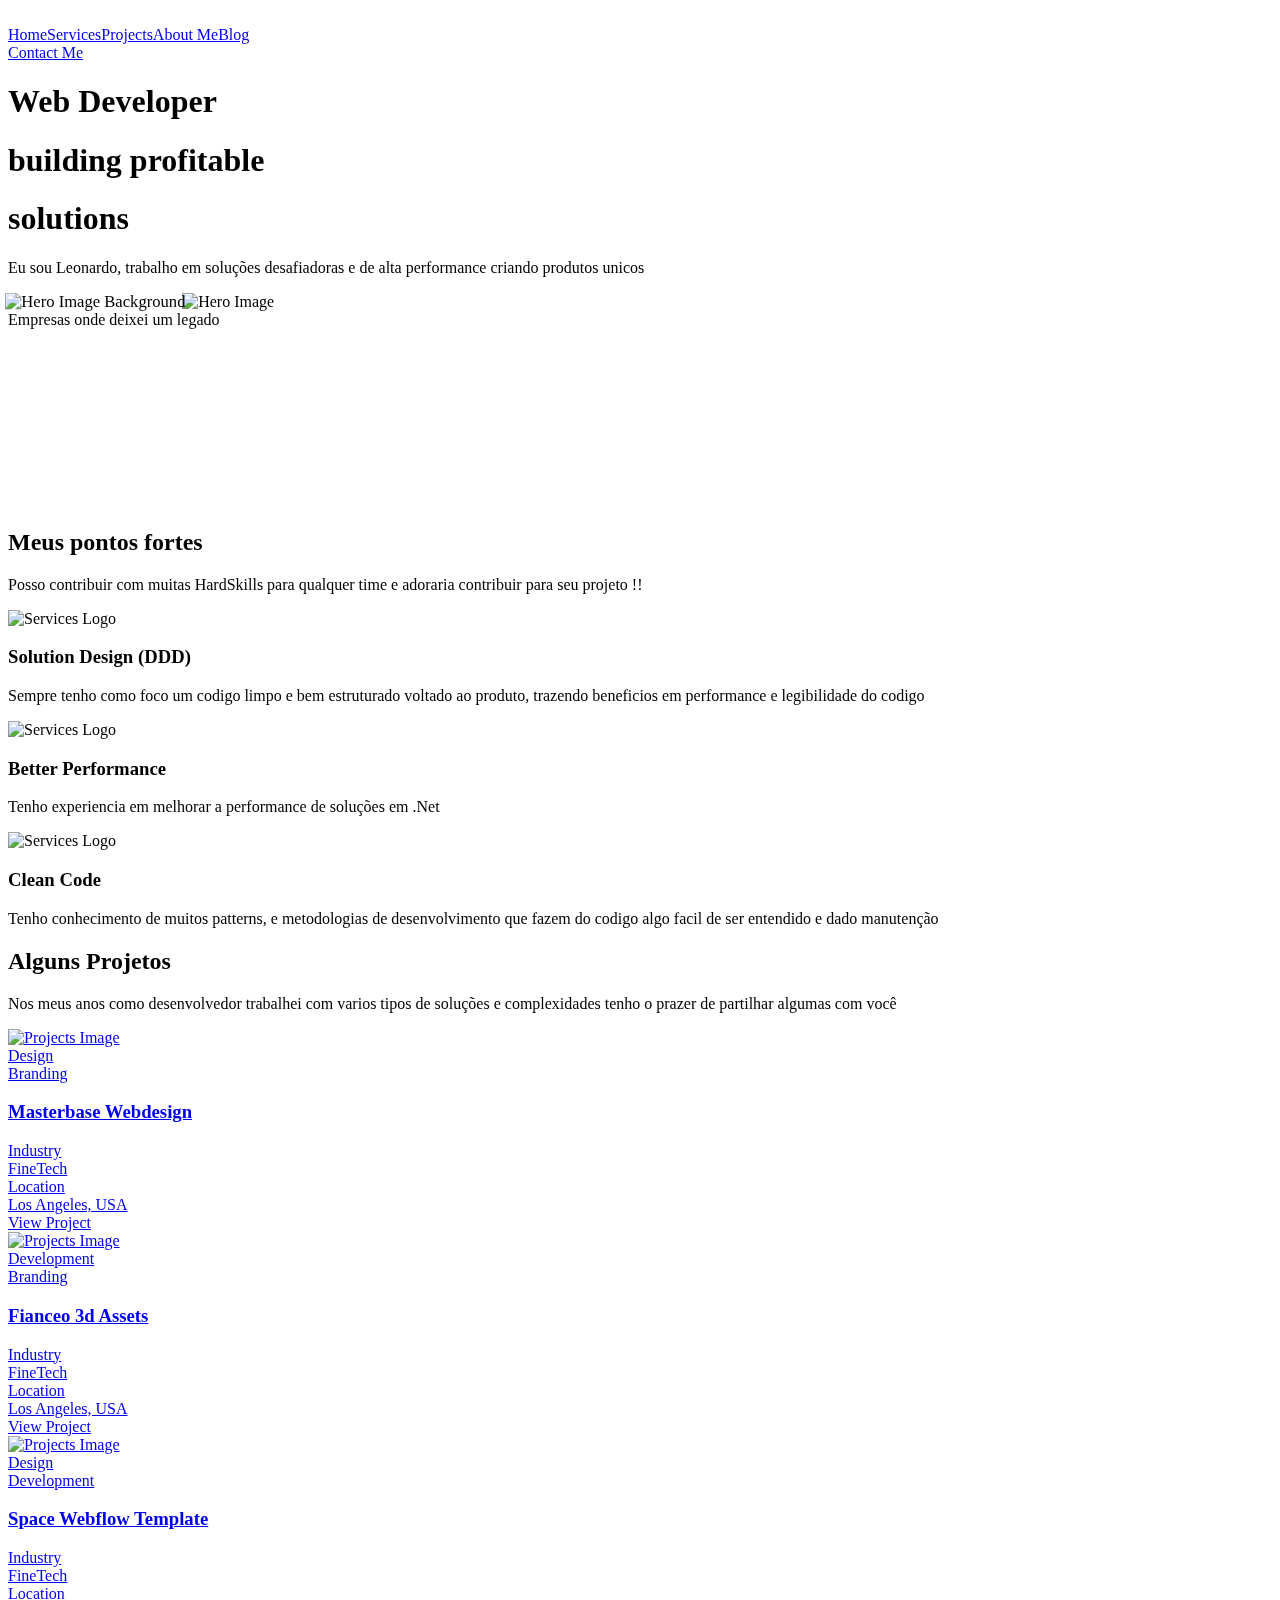
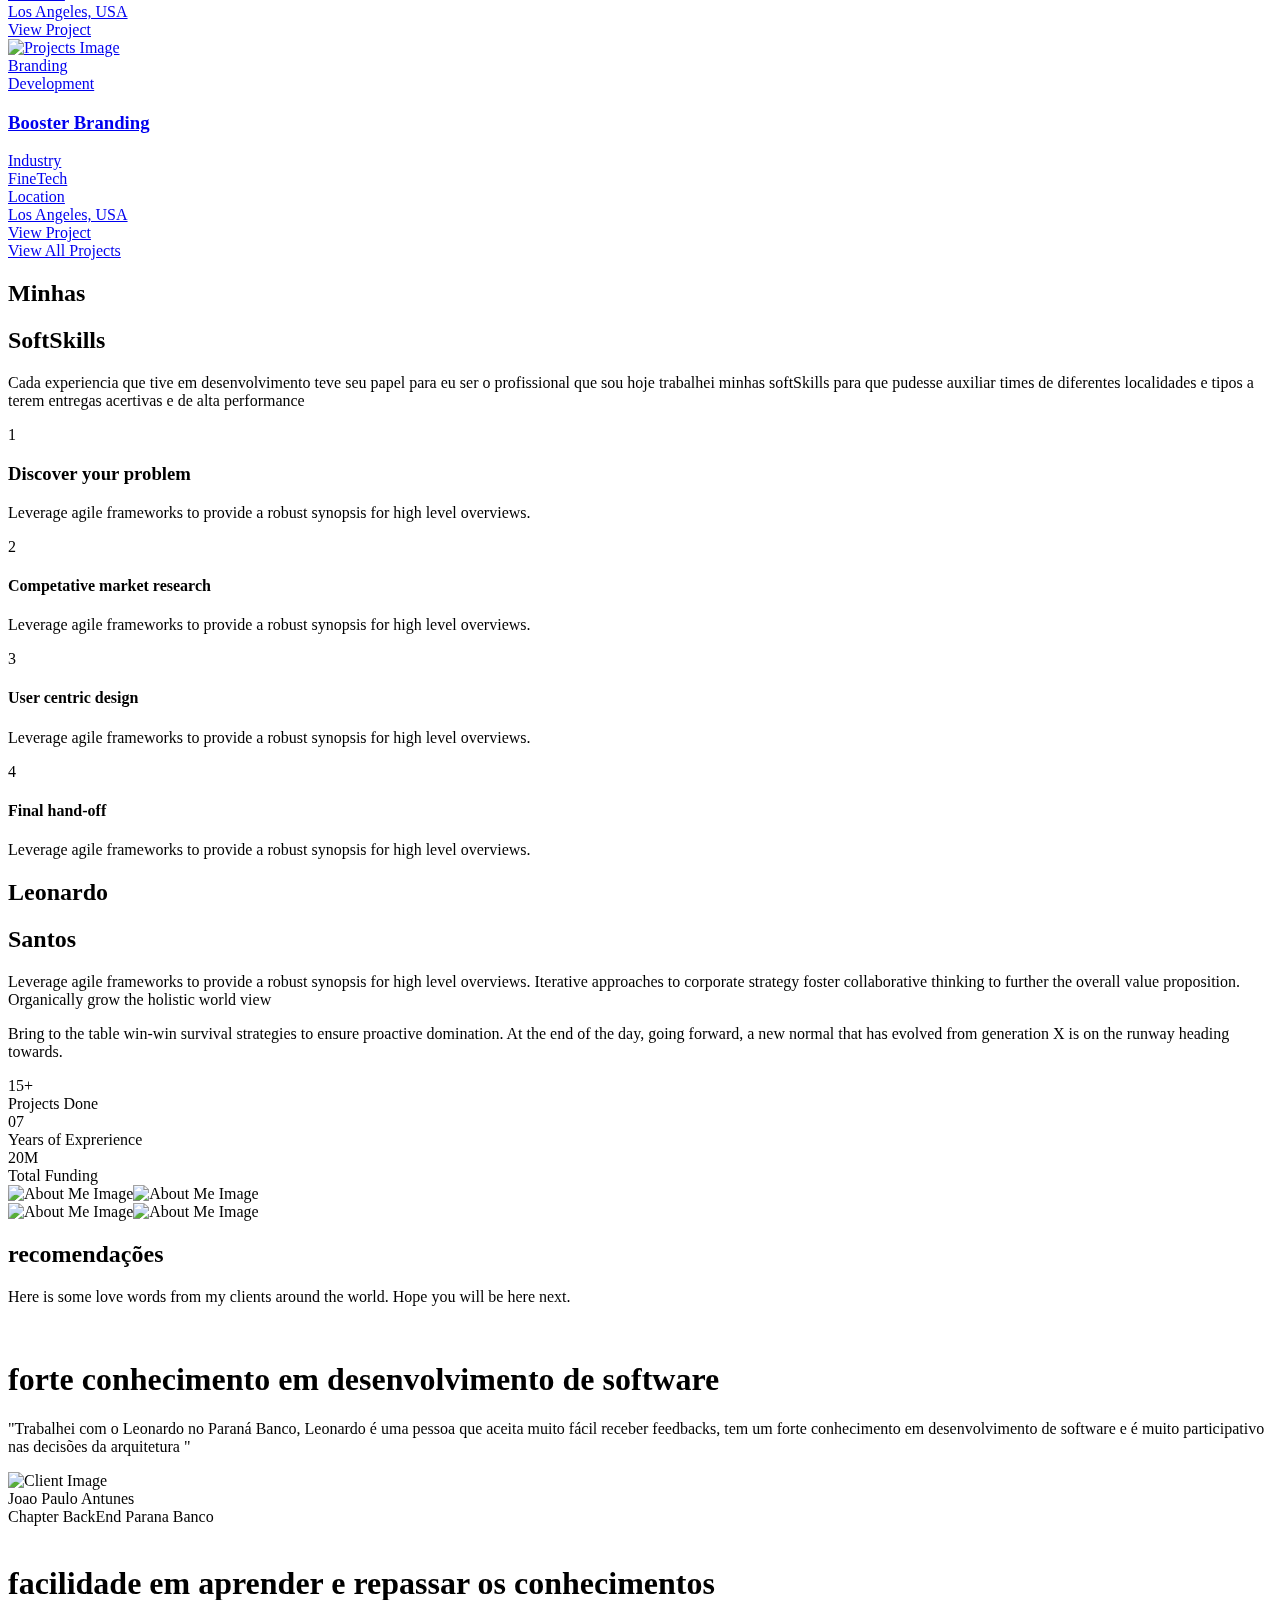
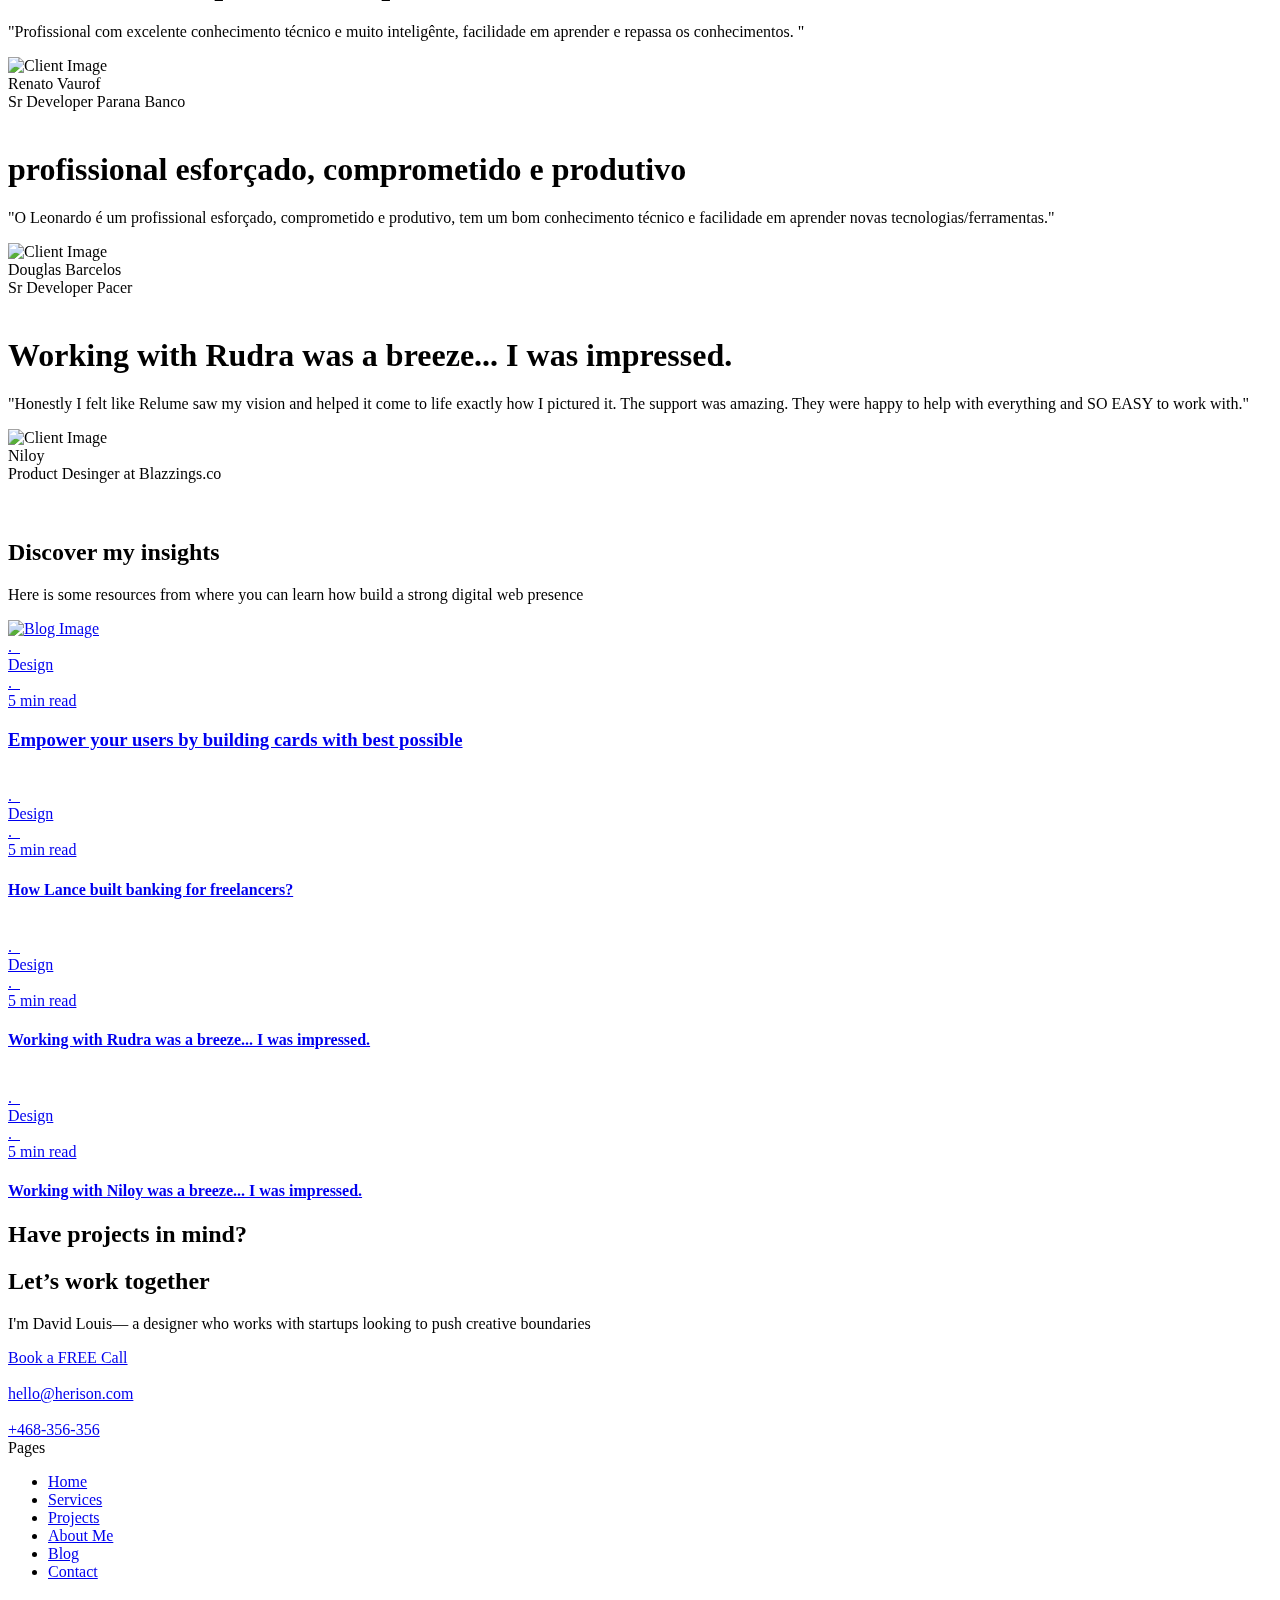
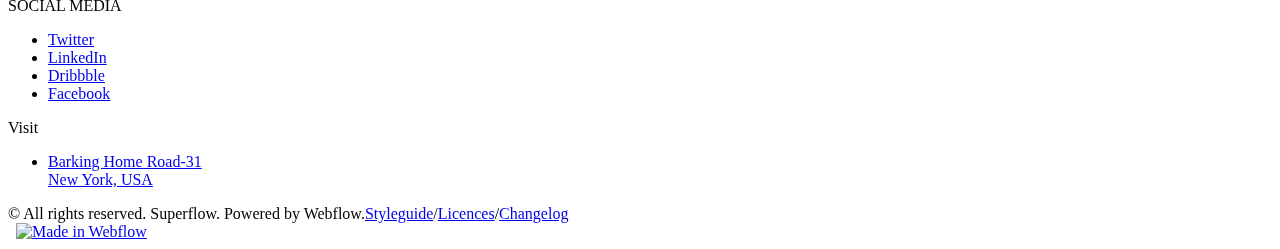
==== commit 2f73ad17: "Init comments" ====
--- a/index.html
+++ b/index.html
@@ -1,3 +1,934 @@
 <!DOCTYPE html>
 <!-- saved from url=(0054)https://myfolio-portfolio-webflow-template.webflow.io/ -->
-<html data-wf-domain="myfolio-portfolio-webflow-template.webflow.io" data-wf-page="61f03747d8d40765fb7df280" data-wf-site="61f03747d8d407ed117df27f" data-wf-status="1" class=" w-mod-js w-mod-ix"><head><meta http-equiv="Content-Type" content="text/html; charset=UTF-8"><style>.wf-force-outline-none[tabindex="-1"]:focus{outline:none;}</style><title>Myfolio - Webflow HTML website template</title><meta content="Build a compelling portfolio website with PortfolioPro. With a clean and minimal visual design,enterprise-quality development, and smooth animation.  PortfolioPro is easy to customize, blazing-fast and responsive on every device." name="description"><meta content="width=device-width, initial-scale=1" name="viewport"><meta content="Webflow" name="generator"><link href="./LeonardoDevBack_files/myfolio-portfolio-webflow-template.webflow.b43a960bb.css" rel="stylesheet" type="text/css"><!--[if lt IE 9]><script src="https://cdnjs.cloudflare.com/ajax/libs/html5shiv/3.7.3/html5shiv.min.js" type="text/javascript"></script><![endif]--><script type="text/javascript">!function(o,c){var n=c.documentElement,t=" w-mod-";n.className+=t+"js",("ontouchstart"in o||o.DocumentTouch&&c instanceof DocumentTouch)&&(n.className+=t+"touch")}(window,document);</script><link href="https://uploads-ssl.webflow.com/61f03747d8d407ed117df27f/625985b4587eee2cab065671_Superflow_Logo32px.png" rel="shortcut icon" type="image/x-icon"><link href="https://uploads-ssl.webflow.com/61f03747d8d407ed117df27f/625985b853b8851d98598edd_Superflow_logo%20256px.png" rel="apple-touch-icon"></head><body class="body"><div data-animation="default" data-collapse="medium" data-duration="400" data-easing="ease" data-easing2="ease" role="banner" class="navbar w-nav"><div class="navbar-container w-container"><a href="https://myfolio-portfolio-webflow-template.webflow.io/" id="w-node-_498f8602-4961-e98a-ad07-cc080ead4dcf-0ead4dcd" aria-current="page" class="w-nav-brand w--current" aria-label="home"><img loading="lazy" src="./LeonardoDevBack_files/627d5184d536f0805ba6dbfd_Portfolio Logo 2.svg" alt=""></a><nav role="navigation" id="w-node-_498f8602-4961-e98a-ad07-cc080ead4dd1-0ead4dcd" class="nav-menu w-nav-menu"><div><a href="https://myfolio-portfolio-webflow-template.webflow.io/" aria-current="page" class="nav-link w-nav-link w--current" style="max-width: 1300px;">Home</a><a href="https://myfolio-portfolio-webflow-template.webflow.io/#Services" class="nav-link w-nav-link" style="max-width: 1300px;">Services</a><a href="https://myfolio-portfolio-webflow-template.webflow.io/projects" class="nav-link w-nav-link" style="max-width: 1300px;">Projects</a><a href="https://myfolio-portfolio-webflow-template.webflow.io/#About-Me" class="nav-link w-nav-link w--current" style="max-width: 1300px;">About Me</a><a href="https://myfolio-portfolio-webflow-template.webflow.io/#Blog" class="nav-link w-nav-link" style="max-width: 1300px;">Blog</a></div><div id="w-node-_498f8602-4961-e98a-ad07-cc080ead4ddb-0ead4dcd" class="div-block"><a href="https://myfolio-portfolio-webflow-template.webflow.io/contact-us" class="contact-button w-button">Contact Me</a></div></nav><div id="w-node-_498f8602-4961-e98a-ad07-cc080ead4dde-0ead4dcd" class="menu-button w-nav-button" style="-webkit-user-select: text;" aria-label="menu" role="button" tabindex="0" aria-controls="w-nav-overlay-0" aria-haspopup="menu" aria-expanded="false"><div class="w-icon-nav-menu"></div></div></div><div class="w-nav-overlay" data-wf-ignore="" id="w-nav-overlay-0"></div></div><div class="hero-section wf-section"><div class="hero-container"><div id="w-node-ccdd229e-9244-02a3-34c8-9c4e59c795cc-fb7df280" class="hero-tittle-wrapper"><div class="overflow-hidden"><h1 data-w-id="8813f328-e314-8e51-543c-7bf8f82cd65f" style="transform: translate3d(0px, 0%, 0px) scale3d(1, 1, 1) rotateX(0deg) rotateY(0deg) rotateZ(0deg) skew(0deg, 0deg); opacity: 1; transform-style: preserve-3d;" class="heading-1 gradient-text">Digital designer</h1></div><div class="overflow-hidden"><h1 data-w-id="38559a44-d5ed-b930-e693-9b7cb005b0ed" style="transform: translate3d(0px, 0%, 0px) scale3d(1, 1, 1) rotateX(0deg) rotateY(0deg) rotateZ(0deg) skew(0deg, 0deg); opacity: 1; transform-style: preserve-3d;" class="heading-1">crafting products</h1></div><div class="overflow-hidden"><h1 data-w-id="4f6f6ef7-832c-aa27-db8d-36890b527d6e" style="transform: translate3d(0px, 0%, 0px) scale3d(1, 1, 1) rotateX(0deg) rotateY(0deg) rotateZ(0deg) skew(0deg, 0deg); opacity: 1; transform-style: preserve-3d;" class="heading-1">that people love</h1></div><div class="overflow-hidden"><p data-w-id="9661caf9-5d46-2a89-7a4b-27d2f9cd83b8" style="transform: translate3d(0px, 0%, 0px) scale3d(1, 1, 1) rotateX(0deg) rotateY(0deg) rotateZ(0deg) skew(0deg, 0deg); opacity: 1; transform-style: preserve-3d;" class="body-1 hero-paragraph">I'm David Louis— a designer who works with startups looking to push creative boundaries and create unique user experiences.</p></div><div class="overflow-hidden"><a data-w-id="b78689dd-0d89-4303-310c-8db19ced83b2" style="transform: translate3d(0px, 0%, 0px) scale3d(1, 1, 1) rotateX(0deg) rotateY(0deg) rotateZ(0deg) skew(0deg, 0deg); opacity: 1; transform-style: preserve-3d;" href="https://myfolio-portfolio-webflow-template.webflow.io/contact-us" class="gradient-button w-button">Book a FREE Call</a></div></div><div id="w-node-_72c682a0-4a57-78d2-fd54-52ee27c488a9-fb7df280" data-w-id="72c682a0-4a57-78d2-fd54-52ee27c488a9" style="transform: translate3d(0px, 0px, 0px) scale3d(1, 1, 1) rotateX(0deg) rotateY(0deg) rotateZ(0deg) skew(0deg, 0deg); transform-style: preserve-3d;" class="hero-image-div"><img class="hero-image-bg" src="./LeonardoDevBack_files/61f11c12ccb99e089078fc33_Main Image BG.png" width="522" alt="Hero Image Background" style="transform: translate3d(0px, 0px, 0px) scale3d(1.03779, 1.03779, 1) rotateX(0deg) rotateY(0deg) rotateZ(0deg) skew(0deg, 0deg); transform-style: preserve-3d; will-change: transform;" sizes="(max-width: 479px) 100vw, (max-width: 767px) 85vw, (max-width: 991px) 470px, (max-width: 1279px) 39vw, 470px" data-w-id="6b044c6e-7288-7b25-07f8-80f4cc345ab7" loading="lazy" srcset="https://uploads-ssl.webflow.com/61f03747d8d407ed117df27f/61f11c12ccb99e089078fc33_Main%20Image%20BG-p-500.png 500w, https://uploads-ssl.webflow.com/61f03747d8d407ed117df27f/61f11c12ccb99e089078fc33_Main%20Image%20BG.png 540w"><img src="./LeonardoDevBack_files/61f1181cd102a28fb5ffae6c_Hero Image.png" loading="lazy" alt="Hero Image" class="hero-image"></div></div></div><div class="logos-section wf-section"><div class="logos-container"><div class="overflow-hidden"><div data-w-id="ed9c10d9-b269-d4e7-e3cf-6d429bf803ec" style="opacity: 1; transform: translate3d(0px, 0px, 0px) scale3d(1, 1, 1) rotateX(0deg) rotateY(0deg) rotateZ(0deg) skew(0deg, 0deg); transform-style: preserve-3d;" class="small-text">TRUSTED&nbsp;BY INDUSTRY&nbsp;LEADERS</div></div><div class="integration-block"><div data-w-id="e03a2f73-2f94-e6a0-1dd9-3777d5b73221" style="opacity: 1; transform: translate3d(0px, 0px, 0px) scale3d(1, 1, 1) rotateX(0deg) rotateY(0deg) rotateZ(0deg) skew(0deg, 0deg); transform-style: preserve-3d;" class="integratinon-card-line"><div data-w-id="86abb40f-425c-6e98-9774-09abc531d04d" class="integration-inside-line" style="transform: translate3d(-83.22%, 0px, 0px) scale3d(1, 1, 1) rotateX(0deg) rotateY(0deg) rotateZ(0deg) skew(0deg, 0deg); transform-style: preserve-3d; will-change: transform;"><div class="integration-item"><img src="./LeonardoDevBack_files/61f13314d2c4222b76788509_Logo 5.svg" loading="lazy" alt="Companies Logo"></div><div class="integration-item"><img src="./LeonardoDevBack_files/61f1330b0c096f9d17b90cdb_Logo 4.svg" loading="lazy" alt="Companies Logo"></div><div class="integration-item"><img src="./LeonardoDevBack_files/61f132fd06ce6207e8cc42ca_Logo 3.svg" loading="lazy" alt="Companies Logo"></div><div class="integration-item"><img src="./LeonardoDevBack_files/61f132ecc32e1d9f1e499056_Logo 2.svg" loading="lazy" alt="Companies Logo"></div><div class="integration-item"><img src="./LeonardoDevBack_files/61f132c1d50b750a90cb2abe_Logo 1.svg" loading="lazy" alt="Companies Logo"></div></div><div data-w-id="34fd828d-8fe1-6bb8-30ef-4988e84510ec" class="integration-inside-line" style="transform: translate3d(-83.22%, 0px, 0px) scale3d(1, 1, 1) rotateX(0deg) rotateY(0deg) rotateZ(0deg) skew(0deg, 0deg); transform-style: preserve-3d; will-change: transform;"><div class="integration-item"><img src="./LeonardoDevBack_files/61f13314d2c4222b76788509_Logo 5.svg" loading="lazy" alt="Companies Logo"></div><div class="integration-item"><img src="./LeonardoDevBack_files/61f1330b0c096f9d17b90cdb_Logo 4.svg" loading="lazy" alt="Companies Logo"></div><div class="integration-item"><img src="./LeonardoDevBack_files/61f132fd06ce6207e8cc42ca_Logo 3.svg" loading="lazy" alt="Companies Logo"></div><div class="integration-item"><img src="./LeonardoDevBack_files/61f132ecc32e1d9f1e499056_Logo 2.svg" loading="lazy" alt="Companies Logo"></div><div class="integration-item"><img src="./LeonardoDevBack_files/61f132c1d50b750a90cb2abe_Logo 1.svg" loading="lazy" alt="Companies Logo"></div></div></div><div class="black-shadow"></div><div class="black-shadow-right"></div></div></div></div><section id="Services" class="services-section wf-section"><div class="services-container"><div class="services-tittle-wrapper"><div class="overflow-hidden"><h2 data-w-id="0446a94f-1930-afa2-8961-1241a854c04f" style="opacity: 1; transform: translate3d(0px, 0px, 0px) scale3d(1, 1, 1) rotateX(0deg) rotateY(0deg) rotateZ(0deg) skew(0deg, 0deg); transform-style: preserve-3d;" class="heading-2">Look at my <span class="gradient-text">services</span></h2></div><div class="overflow-hidden"><p data-w-id="1f50ab15-ee8e-7d55-0996-db8a31ba6752" style="opacity: 1; transform: translate3d(0px, 0px, 0px) scale3d(1, 1, 1) rotateX(0deg) rotateY(0deg) rotateZ(0deg) skew(0deg, 0deg); transform-style: preserve-3d;" class="body-1 services-paragraph">If you are looking for someone who will help you to build your digital web presence than congratulations!</p></div></div><div class="services-block"><div data-w-id="e12eb61b-65b8-ef42-07e9-2aea16e41cf9" style="opacity: 1; transform: translate3d(0px, 0px, 0px) scale3d(1, 1, 1) rotateX(0deg) rotateY(0deg) rotateZ(0deg) skew(0deg, 0deg); transform-style: preserve-3d;" class="services-card"><img src="./LeonardoDevBack_files/61f15296695f17610b51d4f1_services logo 1.svg" loading="lazy" alt="Services Logo" class="services-logo"><h3 class="heading-4 services-heading">Website Design</h3><p class="body-2">Leverage agile frameworks to provide a robust synopsis for high level overviews. Iterative approaches to corporate</p><div class="gradient-border"></div></div><div data-w-id="1dd57904-d0a6-18b3-ec30-abdb950dd98d" style="opacity: 1; transform: translate3d(0px, 0px, 0px) scale3d(1, 1, 1) rotateX(0deg) rotateY(0deg) rotateZ(0deg) skew(0deg, 0deg); transform-style: preserve-3d;" class="services-card"><img src="./LeonardoDevBack_files/61f1538f7dd58a8573fbcb22_services logo 2.svg" loading="lazy" alt="Services Logo" class="services-logo"><h3 class="heading-4 services-heading">SEO Marketing</h3><p class="body-2">Leverage agile frameworks to provide a robust synopsis for high level overviews. Iterative approaches to corporate</p><div class="gradient-border"></div></div><div data-w-id="0f4f0d10-81dc-d83a-f237-88a3caa4be87" style="opacity: 1; transform: translate3d(0px, 0px, 0px) scale3d(1, 1, 1) rotateX(0deg) rotateY(0deg) rotateZ(0deg) skew(0deg, 0deg); transform-style: preserve-3d;" class="services-card"><img src="./LeonardoDevBack_files/61f153a004b964dde1480c52_services logo 3.svg" loading="lazy" alt="Services Logo" class="services-logo"><h3 class="heading-4 services-heading">WF Development</h3><p class="body-2">Leverage agile frameworks to provide a robust synopsis for high level overviews. Iterative approaches to corporate</p><div class="gradient-border"></div></div></div></div></section><section id="Projects" class="projects-section wf-section"><div class="projects-container"><div class="project-left-div"><div class="projects-tittle-wrapper"><div class="overflow-hidden"><h2 data-w-id="ad0f8ff9-4f0d-f87a-b5fb-ca3dcaa014d6" style="opacity: 1; transform: translate3d(0px, 0px, 0px) scale3d(1, 1, 1) rotateX(0deg) rotateY(0deg) rotateZ(0deg) skew(0deg, 0deg); transform-style: preserve-3d;" class="heading-2 project-heading">Selected <span class="gradient-text-2">Projects</span></h2></div><div class="overflow-hidden"><p data-w-id="03f9b792-8741-260f-d7cc-46678aaef5c2" style="opacity: 1; transform: translate3d(0px, 0px, 0px) scale3d(1, 1, 1) rotateX(0deg) rotateY(0deg) rotateZ(0deg) skew(0deg, 0deg); transform-style: preserve-3d;" class="body-1 projects-paragraph">Over the years, I've partnered with startups of all sizes and various stages to create some truly unique products. Here are a few that I feel were the most challenging yet rewarding.</p></div></div><div class="collection-list-wrapper-2 w-dyn-list"><div role="list" class="w-dyn-items"><div role="listitem" class="w-dyn-item"><a data-w-id="c7bf8faa-ceac-e24e-91c6-ac6a72a13872" style="opacity: 1; transform: translate3d(0px, 0px, 0px) scale3d(1, 1, 1) rotateX(0deg) rotateY(0deg) rotateZ(0deg) skew(0deg, 0deg); transform-style: preserve-3d;" href="https://myfolio-portfolio-webflow-template.webflow.io/project/masterbase-webdesign" class="projects-card w-inline-block"><img src="./LeonardoDevBack_files/62120ad15f6f9cb7d164c6f3_Projects Image 6.jpg" loading="lazy" alt="Projects Image" sizes="(max-width: 479px) 100vw, (max-width: 767px) 73vw, (max-width: 991px) 63vw, (max-width: 1279px) 38vw, 485.9895935058594px" srcset="https://uploads-ssl.webflow.com/61f77fc62f2d6f5df4a7a073/62120ad15f6f9cb7d164c6f3_Projects%20Image%206-p-500.jpeg 500w, https://uploads-ssl.webflow.com/61f77fc62f2d6f5df4a7a073/62120ad15f6f9cb7d164c6f3_Projects%20Image%206-p-800.jpeg 800w, https://uploads-ssl.webflow.com/61f77fc62f2d6f5df4a7a073/62120ad15f6f9cb7d164c6f3_Projects%20Image%206.jpg 1920w" class="projects-card-image"><div><div class="tags"><div class="body-2 tags-text">Design</div></div><div class="tags"><div class="body-2 tags-text">Branding</div></div></div><h3 class="heading-4 projects-card-heading">Masterbase Webdesign</h3><div class="industry-n-location"><div class="industry-location-block"><div class="small-text industry-lacation">Industry</div><div class="body-1 industyr-location-name">FineTech</div></div><div class="industry-location-block"><div class="small-text industry-lacation">Location</div><div class="body-1 industyr-location-name">Los Angeles, USA</div></div></div><div class="view-project">View Project</div></a></div><div role="listitem" class="w-dyn-item"><a data-w-id="c7bf8faa-ceac-e24e-91c6-ac6a72a13872" style="opacity: 1; transform: translate3d(0px, 0px, 0px) scale3d(1, 1, 1) rotateX(0deg) rotateY(0deg) rotateZ(0deg) skew(0deg, 0deg); transform-style: preserve-3d;" href="https://myfolio-portfolio-webflow-template.webflow.io/project/aginer-charecture-webdesign-5" class="projects-card w-inline-block"><img src="./LeonardoDevBack_files/62120ac6bd803221a913321d_Projects Image 5.jpg" loading="lazy" alt="Projects Image" sizes="(max-width: 479px) 100vw, (max-width: 767px) 73vw, (max-width: 991px) 63vw, (max-width: 1279px) 38vw, 485.9895935058594px" srcset="https://uploads-ssl.webflow.com/61f77fc62f2d6f5df4a7a073/62120ac6bd803221a913321d_Projects%20Image%205-p-500.jpeg 500w, https://uploads-ssl.webflow.com/61f77fc62f2d6f5df4a7a073/62120ac6bd803221a913321d_Projects%20Image%205-p-800.jpeg 800w, https://uploads-ssl.webflow.com/61f77fc62f2d6f5df4a7a073/62120ac6bd803221a913321d_Projects%20Image%205-p-1080.jpeg 1080w, https://uploads-ssl.webflow.com/61f77fc62f2d6f5df4a7a073/62120ac6bd803221a913321d_Projects%20Image%205-p-1600.jpeg 1600w, https://uploads-ssl.webflow.com/61f77fc62f2d6f5df4a7a073/62120ac6bd803221a913321d_Projects%20Image%205.jpg 1920w" class="projects-card-image"><div><div class="tags"><div class="body-2 tags-text">Development</div></div><div class="tags"><div class="body-2 tags-text">Branding</div></div></div><h3 class="heading-4 projects-card-heading">Fianceo 3d Assets</h3><div class="industry-n-location"><div class="industry-location-block"><div class="small-text industry-lacation">Industry</div><div class="body-1 industyr-location-name">FineTech</div></div><div class="industry-location-block"><div class="small-text industry-lacation">Location</div><div class="body-1 industyr-location-name">Los Angeles, USA</div></div></div><div class="view-project">View Project</div></a></div></div></div></div><div class="project-right-div"><div class="collection-list-wrapper w-dyn-list"><div role="list" class="w-dyn-items"><div role="listitem" class="w-dyn-item"><a data-w-id="4a3652b3-a7d7-f8a0-907d-9b2eff81cda1" style="opacity: 1; transform: translate3d(0px, 0px, 0px) scale3d(1, 1, 1) rotateX(0deg) rotateY(0deg) rotateZ(0deg) skew(0deg, 0deg); transform-style: preserve-3d;" href="https://myfolio-portfolio-webflow-template.webflow.io/project/space-webflow-template" class="projects-card w-inline-block"><img src="./LeonardoDevBack_files/62120ab5eefeeca19d60e5e9_Projects Image 4.jpg" loading="lazy" alt="Projects Image" sizes="(max-width: 479px) 100vw, (max-width: 767px) 73vw, (max-width: 991px) 63vw, (max-width: 1279px) 38vw, 485.9895935058594px" srcset="https://uploads-ssl.webflow.com/61f77fc62f2d6f5df4a7a073/62120ab5eefeeca19d60e5e9_Projects%20Image%204-p-500.jpeg 500w, https://uploads-ssl.webflow.com/61f77fc62f2d6f5df4a7a073/62120ab5eefeeca19d60e5e9_Projects%20Image%204.jpg 1920w" class="projects-card-image"><div><div class="tags"><div class="body-2 tags-text">Design</div></div><div class="tags"><div class="body-2 tags-text">Development</div></div></div><h3 class="heading-4 projects-card-heading">Space Webflow Template</h3><div class="industry-n-location"><div class="industry-location-block"><div class="small-text industry-lacation">Industry</div><div class="body-1 industyr-location-name">FineTech</div></div><div class="industry-location-block"><div class="small-text industry-lacation">Location</div><div class="body-1 industyr-location-name">Los Angeles, USA</div></div></div><div class="view-project">View Project</div></a></div><div role="listitem" class="w-dyn-item"><a data-w-id="4a3652b3-a7d7-f8a0-907d-9b2eff81cda1" style="opacity: 1; transform: translate3d(0px, 0px, 0px) scale3d(1, 1, 1) rotateX(0deg) rotateY(0deg) rotateZ(0deg) skew(0deg, 0deg); transform-style: preserve-3d;" href="https://myfolio-portfolio-webflow-template.webflow.io/project/booster-branding" class="projects-card w-inline-block"><img src="./LeonardoDevBack_files/62120a9f6b4ab8023d3518c1_Projects Image 3.jpg" loading="lazy" alt="Projects Image" sizes="(max-width: 479px) 100vw, (max-width: 767px) 73vw, (max-width: 991px) 63vw, (max-width: 1279px) 38vw, 485.9895935058594px" srcset="https://uploads-ssl.webflow.com/61f77fc62f2d6f5df4a7a073/62120a9f6b4ab8023d3518c1_Projects%20Image%203-p-500.jpeg 500w, https://uploads-ssl.webflow.com/61f77fc62f2d6f5df4a7a073/62120a9f6b4ab8023d3518c1_Projects%20Image%203.jpg 1920w" class="projects-card-image"><div><div class="tags"><div class="body-2 tags-text">Branding</div></div><div class="tags"><div class="body-2 tags-text">Development</div></div></div><h3 class="heading-4 projects-card-heading">Booster Branding</h3><div class="industry-n-location"><div class="industry-location-block"><div class="small-text industry-lacation">Industry</div><div class="body-1 industyr-location-name">FineTech</div></div><div class="industry-location-block"><div class="small-text industry-lacation">Location</div><div class="body-1 industyr-location-name">Los Angeles, USA</div></div></div><div class="view-project">View Project</div></a></div></div></div><div class="overflow-hidden"><a data-w-id="5f1073bf-6fa1-bbee-7d97-db292c001b5d" style="opacity: 1; transform: translate3d(0px, 0px, 0px) scale3d(1, 1, 1) rotateX(0deg) rotateY(0deg) rotateZ(0deg) skew(0deg, 0deg); transform-style: preserve-3d;" href="https://myfolio-portfolio-webflow-template.webflow.io/projects" class="gradient-button projects-button w-button">View All Projects</a></div></div></div></section><div class="how-it-s-work-section wf-section"><div class="how-it-s-work-container"><div class="h-w-left-block"><div class="overflow-hidden"><h2 data-w-id="fd979402-c718-1f7c-45ba-3efe5cdc0cfa" style="opacity: 1; transform: translate3d(0px, 0px, 0px) scale3d(1, 1, 1) rotateX(0deg) rotateY(0deg) rotateZ(0deg) skew(0deg, 0deg); transform-style: preserve-3d;" class="heading-2">My process that</h2></div><div class="overflow-hidden"><h2 data-w-id="51883051-44cc-2b0f-f50d-6b2e9e915c92" style="opacity: 1; transform: translate3d(0px, 0px, 0px) scale3d(1, 1, 1) rotateX(0deg) rotateY(0deg) rotateZ(0deg) skew(0deg, 0deg); transform-style: preserve-3d;" class="heading-2">help my clients to</h2></div><div class="overflow-hidden"><h2 data-w-id="fbe8538f-e99f-edf9-2d77-dd161cc178bc" style="opacity: 1; transform: translate3d(0px, 0px, 0px) scale3d(1, 1, 1) rotateX(0deg) rotateY(0deg) rotateZ(0deg) skew(0deg, 0deg); transform-style: preserve-3d;" class="heading-2 gradient-text">2x their revnue</h2></div><div class="overflow-hidden"><p data-w-id="afb24a92-15ca-12c6-d20f-5152da62eace" style="opacity: 1; transform: translate3d(0px, 0px, 0px) scale3d(1, 1, 1) rotateX(0deg) rotateY(0deg) rotateZ(0deg) skew(0deg, 0deg); transform-style: preserve-3d;" class="body-1 h-w-paragraph">I discover this process working more than 10+ in the design industry that why you can trust blindly</p></div><div class="overflow-hidden"><a data-w-id="5389e686-5092-d8e5-6e07-998108279c8c" style="opacity: 1; transform: translate3d(0px, 0px, 0px) scale3d(1, 1, 1) rotateX(0deg) rotateY(0deg) rotateZ(0deg) skew(0deg, 0deg); transform-style: preserve-3d;" href="https://myfolio-portfolio-webflow-template.webflow.io/#" class="gradient-button w-button">Book a FREE Call</a></div></div><div id="w-node-_3682e86c-262f-f084-3c69-f3f7466a9583-fb7df280" class="h-w-right-block"><div class="overflow-hidden"><div data-w-id="c64ab8c1-237a-4e85-e364-f1aad634c8f3" style="opacity: 1; transform: translate3d(0px, 0px, 0px) scale3d(1, 1, 1) rotateX(0deg) rotateY(0deg) rotateZ(0deg) skew(0deg, 0deg); transform-style: preserve-3d;" class="h-w-card"><div class="number-circle"><div class="number">1</div></div><div><h3 class="h-w-card-heading">Discover your problem</h3><p class="body-2 h-w-paragraph">Leverage agile frameworks to provide a robust synopsis for high level overviews.</p></div></div></div><div class="overflow-hidden"><div data-w-id="3e58b71a-9570-af44-54cb-8503c99738e3" style="opacity: 1; transform: translate3d(0px, 0px, 0px) scale3d(1, 1, 1) rotateX(0deg) rotateY(0deg) rotateZ(0deg) skew(0deg, 0deg); transform-style: preserve-3d;" class="h-w-card"><div class="number-circle"><div class="number">2</div></div><div><h4 class="h-w-card-heading">Competative market research</h4><p class="body-2 h-w-paragraph">Leverage agile frameworks to provide a robust synopsis for high level overviews.</p></div></div></div><div class="overflow-hidden"><div data-w-id="7aab8349-ae96-92b8-8b96-bc3852c5955a" style="opacity: 1; transform: translate3d(0px, 0px, 0px) scale3d(1, 1, 1) rotateX(0deg) rotateY(0deg) rotateZ(0deg) skew(0deg, 0deg); transform-style: preserve-3d;" class="h-w-card"><div class="number-circle"><div class="number">3</div></div><div><h4 class="h-w-card-heading">User centric design</h4><p class="body-2 h-w-paragraph">Leverage agile frameworks to provide a robust synopsis for high level overviews.</p></div></div></div><div class="overflow-hidden"><div data-w-id="a21d9a45-e916-0722-5c54-50740e57ec32" style="opacity: 1; transform: translate3d(0px, 0px, 0px) scale3d(1, 1, 1) rotateX(0deg) rotateY(0deg) rotateZ(0deg) skew(0deg, 0deg); transform-style: preserve-3d;" class="h-w-card"><div class="number-circle"><div class="number">4</div></div><div><h4 class="h-w-card-heading">Final hand-off</h4><p class="body-2 h-w-paragraph">Leverage agile frameworks to provide a robust synopsis for high level overviews.</p></div></div></div></div></div></div><section id="About-Me" class="about-me-section wf-section"><div class="about-me-container"><div class="about-me-text-wrapper"><div class="about-me-left-div"><div class="overflow-hidden"><h2 data-w-id="234db5db-553c-be37-54de-2c0885fdb601" style="opacity: 1; transform: translate3d(0px, 0px, 0px) scale3d(1, 1, 1) rotateX(0deg) rotateY(0deg) rotateZ(0deg) skew(0deg, 0deg); transform-style: preserve-3d;" class="about-me-heading">KIERAN<br></h2></div><div class="overflow-hidden"><h2 data-w-id="af818758-9267-4bdd-2bbb-2f43b4bd5b80" style="opacity: 1; transform: translate3d(0px, 0px, 0px) scale3d(1, 1, 1) rotateX(0deg) rotateY(0deg) rotateZ(0deg) skew(0deg, 0deg); transform-style: preserve-3d;" class="about-me-heading">PARKER</h2></div></div><div id="w-node-b9694925-3996-e77d-148c-59d9f5c4b024-fb7df280" class="about-me-right-div"><div class="about-me-text"><div class="aboutme-paragraph"><p data-w-id="483f0ed7-98af-7cad-1f2f-baadb2e4413d" style="opacity: 1; transform: translate3d(0px, 0px, 0px) scale3d(1, 1, 1) rotateX(0deg) rotateY(0deg) rotateZ(0deg) skew(0deg, 0deg); transform-style: preserve-3d;" class="body-1 about-me-paragraph">Leverage agile frameworks to provide a robust synopsis for high level overviews. Iterative approaches to corporate strategy foster collaborative thinking to further the overall value proposition. Organically grow the holistic world view</p></div><div class="aboutme-paragraph"><p data-w-id="98ac7d09-654b-3812-6fdb-6c1a48abb827" style="opacity: 1; transform: translate3d(0px, 0px, 0px) scale3d(1, 1, 1) rotateX(0deg) rotateY(0deg) rotateZ(0deg) skew(0deg, 0deg); transform-style: preserve-3d;" class="body-1 about-me-paragraph">Bring to the table win-win survival strategies to ensure proactive domination. At the end of the day, going forward, a new normal that has evolved from generation X is on the runway heading towards.</p></div></div><div class="about-me-stat"><div class="stat-card"><div class="overflow-hidden"><div data-w-id="c9cbc1fd-7370-f2ea-d7cd-f9d9dc707456" style="opacity: 1; transform: translate3d(0px, 0px, 0px) scale3d(1, 1, 1) rotateX(0deg) rotateY(0deg) rotateZ(0deg) skew(0deg, 0deg); transform-style: preserve-3d;" class="stat-number">15+</div></div><div class="overflow-hidden"><div data-w-id="22dffc62-dec6-510f-d2da-447b7f22831d" style="opacity: 1; transform: translate3d(0px, 0px, 0px) scale3d(1, 1, 1) rotateX(0deg) rotateY(0deg) rotateZ(0deg) skew(0deg, 0deg); transform-style: preserve-3d;" class="body-1 industyr-location-name">Projects Done</div></div></div><div class="stat-card"><div class="overflow-hidden"><div data-w-id="94627040-ac50-433d-501d-3d2f9091afbb" style="opacity: 1; transform: translate3d(0px, 0px, 0px) scale3d(1, 1, 1) rotateX(0deg) rotateY(0deg) rotateZ(0deg) skew(0deg, 0deg); transform-style: preserve-3d;" class="stat-number">07</div></div><div class="overflow-hidden"><div data-w-id="94627040-ac50-433d-501d-3d2f9091afbd" style="opacity: 1; transform: translate3d(0px, 0px, 0px) scale3d(1, 1, 1) rotateX(0deg) rotateY(0deg) rotateZ(0deg) skew(0deg, 0deg); transform-style: preserve-3d;" class="body-1 industyr-location-name">Years of Exprerience</div></div></div><div class="stat-card"><div class="overflow-hidden"><div data-w-id="0eee21a2-9cbc-30c2-1ae1-1d780848131d" style="opacity: 1; transform: translate3d(0px, 0px, 0px) scale3d(1, 1, 1) rotateX(0deg) rotateY(0deg) rotateZ(0deg) skew(0deg, 0deg); transform-style: preserve-3d;" class="stat-number">20M </div></div><div class="overflow-hidden"><div data-w-id="0eee21a2-9cbc-30c2-1ae1-1d780848131f" style="opacity: 1; transform: translate3d(0px, 0px, 0px) scale3d(1, 1, 1) rotateX(0deg) rotateY(0deg) rotateZ(0deg) skew(0deg, 0deg); transform-style: preserve-3d;" class="body-1 industyr-location-name">Total Funding</div></div></div></div></div></div><div class="about-me-image-wrapper"><div class="div-block-2"><img src="./LeonardoDevBack_files/61f2b7def69cca758061eeb2_About Me Image 2.png" loading="lazy" style="opacity: 1;" data-w-id="4b140c42-12ab-705a-a249-567ec3b836fd" alt="About Me Image" class="a-m-image image-1"><img src="./LeonardoDevBack_files/61f2b88db5af7addda9a23e9_About Me Image 1.png" loading="lazy" style="opacity: 1;" data-w-id="6aa013df-619f-54b7-f00c-02d207c3851b" alt="About Me Image" class="a-m-image image-2"></div><div class="div-block-3"><img src="./LeonardoDevBack_files/61f2b77c81fa4d83b6c46e6b_About Me Image 3.png" loading="lazy" style="opacity: 1;" data-w-id="fe437bc0-4836-16f8-88d6-9ed9dd8ff062" alt="About Me Image" class="a-m-image image-3"><img src="./LeonardoDevBack_files/61f2b8599f84a8fc60908bf2_About Me Image 4.png" loading="lazy" style="opacity: 1;" data-w-id="8a2020b2-a156-96f8-4075-361576f86ae1" alt="About Me Image" class="a-m-image image-4"></div></div></div></section><div class="testimonial-section wf-section"><div class="testimonial-container"><div class="testimonial-tittle-wrapper"><div class="overflow-hidden"><h2 data-w-id="5bdeabe1-8f73-35d2-cacd-21b3dc4c1d22" style="opacity: 1; transform: translate3d(0px, 0px, 0px) scale3d(1, 1, 1) rotateX(0deg) rotateY(0deg) rotateZ(0deg) skew(0deg, 0deg); transform-style: preserve-3d;" class="heading-2">Clients <span class="gradient-text-2">testimonials</span></h2></div><div class="overflow-hidden"><p data-w-id="2ae8dfb5-c581-bca3-6f01-3a6b426ddcf0" style="opacity: 1; transform: translate3d(0px, 0px, 0px) scale3d(1, 1, 1) rotateX(0deg) rotateY(0deg) rotateZ(0deg) skew(0deg, 0deg); transform-style: preserve-3d;" class="body-1 testimonial-paragraph">Here is some love words from my clients around the world. Hope you will be here next.</p></div></div><div class="testimonial-slider"><div data-delay="4000" data-animation="slide" class="slider w-slider" data-autoplay="false" data-easing="ease-out-cubic" data-hide-arrows="false" data-disable-swipe="false" data-autoplay-limit="0" data-nav-spacing="3" data-duration="500" data-infinite="true" role="region" aria-label="carousel"><div data-w-id="4ab40d1e-3477-1c5d-67c4-0b09d7c5d809" style="opacity: 1; transform: translate3d(0px, 0px, 0px) scale3d(1, 1, 1) rotateX(0deg) rotateY(0deg) rotateZ(0deg) skew(0deg, 0deg); transform-style: preserve-3d;" class="mask w-slider-mask" id="w-slider-mask-0"><div class="slide-card w-slide" aria-label="1 of 4" role="group" style="transform: translateX(0px); opacity: 1;"><div class="stars-div"><img src="./LeonardoDevBack_files/61f3bc507617880b6fde48f6_Stars.svg" loading="lazy" alt="" class="star-image"><img src="./LeonardoDevBack_files/61f3bc507617880b6fde48f6_Stars.svg" loading="lazy" alt="" class="star-image"><img src="./LeonardoDevBack_files/61f3bc507617880b6fde48f6_Stars.svg" loading="lazy" alt="" class="star-image"><img src="./LeonardoDevBack_files/61f3bc507617880b6fde48f6_Stars.svg" loading="lazy" alt="" class="star-image"><img src="./LeonardoDevBack_files/61f3bc507617880b6fde48f6_Stars.svg" loading="lazy" alt="" class="star-image"></div><div class="overflow-hidden"><h1 class="heading-4">Working with Pritom was a breeze... I was impressed.</h1></div><div class="overflow-hidden"><p class="slide-card-paragraph">"Honestly I felt like Superflow saw my vision and helped it come to life exactly how I pictured it. The support was amazing. They were happy to help with everything and SO EASY to work with."</p></div><div class="clients-block"><img src="./LeonardoDevBack_files/61f3bec85fc6f68066dc55fa_Client Image 1.png" loading="lazy" alt="Client Image" class="client-image"><div class="clients-name-n-tag"><div class="client-name">Pritom Rani<br><span class="clients-tag">Product Desinger at Blazzings.co</span></div></div></div><div class="gradient-border"></div></div><div class="slide-card w-slide" aria-label="2 of 4" role="group" aria-hidden="true" style="transform: translateX(0px); opacity: 1;"><div class="stars-div" aria-hidden="true"><img src="./LeonardoDevBack_files/61f3bc507617880b6fde48f6_Stars.svg" loading="lazy" alt="" class="star-image" aria-hidden="true"><img src="./LeonardoDevBack_files/61f3bc507617880b6fde48f6_Stars.svg" loading="lazy" alt="" class="star-image" aria-hidden="true"><img src="./LeonardoDevBack_files/61f3bc507617880b6fde48f6_Stars.svg" loading="lazy" alt="" class="star-image" aria-hidden="true"><img src="./LeonardoDevBack_files/61f3bc507617880b6fde48f6_Stars.svg" loading="lazy" alt="" class="star-image" aria-hidden="true"><img src="./LeonardoDevBack_files/61f3bc507617880b6fde48f6_Stars.svg" loading="lazy" alt="" class="star-image" aria-hidden="true"></div><div class="overflow-hidden" aria-hidden="true"><h1 class="heading-4" aria-hidden="true">Undoubtly best desinger for SaaS website</h1></div><div class="overflow-hidden" aria-hidden="true"><p class="slide-card-paragraph" aria-hidden="true">"Great template and custom service! I needed to make some specific changes and Rustam sent me a quick step by step video explaining how to make changes. "<br aria-hidden="true"></p></div><div class="clients-block" aria-hidden="true"><img src="./LeonardoDevBack_files/61f3c04a1f00626ad71c98ef_Client Image 2.png" loading="lazy" alt="Client Image" class="client-image" aria-hidden="true"><div class="clients-name-n-tag" aria-hidden="true"><div class="client-name" aria-hidden="true">Rudra Ghosh<br aria-hidden="true"><span class="clients-tag" aria-hidden="true">Product Desinger at Blazzings.co</span></div></div></div><div class="gradient-border" aria-hidden="true"></div></div><div class="slide-card w-slide" aria-label="3 of 4" role="group" aria-hidden="true" style="transform: translateX(0px); opacity: 1;"><div class="stars-div" aria-hidden="true"><img src="./LeonardoDevBack_files/61f3bc507617880b6fde48f6_Stars.svg" loading="lazy" alt="" class="star-image" aria-hidden="true"><img src="./LeonardoDevBack_files/61f3bc507617880b6fde48f6_Stars.svg" loading="lazy" alt="" class="star-image" aria-hidden="true"><img src="./LeonardoDevBack_files/61f3bc507617880b6fde48f6_Stars.svg" loading="lazy" alt="" class="star-image" aria-hidden="true"><img src="./LeonardoDevBack_files/61f3bc507617880b6fde48f6_Stars.svg" loading="lazy" alt="" class="star-image" aria-hidden="true"><img src="./LeonardoDevBack_files/61f3bc507617880b6fde48f6_Stars.svg" loading="lazy" alt="" class="star-image" aria-hidden="true"></div><div class="overflow-hidden" aria-hidden="true"><h1 class="heading-4" aria-hidden="true">Working with Niloy was a breeze... I was impressed.</h1></div><div class="overflow-hidden" aria-hidden="true"><p class="slide-card-paragraph" aria-hidden="true">"Honestly I felt like Relume saw my vision and helped it come to life exactly how I pictured it. The support was amazing. They were happy to help with everything and SO EASY to work with."</p></div><div class="clients-block" aria-hidden="true"><img src="./LeonardoDevBack_files/61f3c04a1f00626ad71c98ef_Client Image 2.png" loading="lazy" alt="Client Image" class="client-image" aria-hidden="true"><div class="clients-name-n-tag" aria-hidden="true"><div class="client-name" aria-hidden="true">Niloy<br aria-hidden="true"><span class="clients-tag" aria-hidden="true">Product Desinger at Blazzings.co</span></div></div></div><div class="gradient-border" aria-hidden="true"></div></div><div class="slide-card w-slide" aria-label="4 of 4" role="group" aria-hidden="true" style="transform: translateX(0px); opacity: 1;"><div class="stars-div" aria-hidden="true"><img src="./LeonardoDevBack_files/61f3bc507617880b6fde48f6_Stars.svg" loading="lazy" alt="" class="star-image" aria-hidden="true"><img src="./LeonardoDevBack_files/61f3bc507617880b6fde48f6_Stars.svg" loading="lazy" alt="" class="star-image" aria-hidden="true"><img src="./LeonardoDevBack_files/61f3bc507617880b6fde48f6_Stars.svg" loading="lazy" alt="" class="star-image" aria-hidden="true"><img src="./LeonardoDevBack_files/61f3bc507617880b6fde48f6_Stars.svg" loading="lazy" alt="" class="star-image" aria-hidden="true"><img src="./LeonardoDevBack_files/61f3bc507617880b6fde48f6_Stars.svg" loading="lazy" alt="" class="star-image" aria-hidden="true"></div><div class="overflow-hidden" aria-hidden="true"><h1 class="heading-4" aria-hidden="true">Working with Rudra was a breeze... I was impressed.</h1></div><div class="overflow-hidden" aria-hidden="true"><p class="slide-card-paragraph" aria-hidden="true">"Honestly I felt like Relume saw my vision and helped it come to life exactly how I pictured it. The support was amazing. They were happy to help with everything and SO EASY to work with."</p></div><div class="clients-block" aria-hidden="true"><img src="./LeonardoDevBack_files/61f3c04a1f00626ad71c98ef_Client Image 2.png" loading="lazy" alt="Client Image" class="client-image" aria-hidden="true"><div class="clients-name-n-tag" aria-hidden="true"><div class="client-name" aria-hidden="true">Niloy<br aria-hidden="true"><span class="clients-tag" aria-hidden="true">Product Desinger at Blazzings.co</span></div></div></div><div class="gradient-border" aria-hidden="true"></div></div><div aria-live="off" aria-atomic="true" class="w-slider-aria-label" data-wf-ignore=""></div></div><div data-w-id="4ab40d1e-3477-1c5d-67c4-0b09d7c5d80c" style="opacity: 1; transform: translate3d(0px, 0px, 0px) scale3d(1, 1, 1) rotateX(0deg) rotateY(0deg) rotateZ(0deg) skew(0deg, 0deg); transform-style: preserve-3d;" class="left-arrow w-slider-arrow-left" role="button" tabindex="0" aria-controls="w-slider-mask-0" aria-label="previous slide"><img src="./LeonardoDevBack_files/61f3c2db4f7544f26a656528_Slide Arrow.svg" loading="lazy" alt="" class="slide-arrow"></div><div data-w-id="4ab40d1e-3477-1c5d-67c4-0b09d7c5d80e" style="opacity: 1; transform: translate3d(0px, 0px, 0px) scale3d(1, 1, 1) rotateX(0deg) rotateY(0deg) rotateZ(0deg) skew(0deg, 0deg); transform-style: preserve-3d;" class="right-arrow w-slider-arrow-right" role="button" tabindex="0" aria-controls="w-slider-mask-0" aria-label="next slide"><img src="./LeonardoDevBack_files/61f3c2e5a26701b6f9dfccec_Slide Arrow 2.svg" loading="lazy" alt="" class="slide-arrow"></div><div class="slide-nav w-slider-nav w-round"><div class="w-slider-dot w-active" data-wf-ignore="" aria-label="Show slide 1 of 4" aria-pressed="true" role="button" tabindex="0" style="margin-left: 3px; margin-right: 3px;"></div><div class="w-slider-dot" data-wf-ignore="" aria-label="Show slide 2 of 4" aria-pressed="false" role="button" tabindex="-1" style="margin-left: 3px; margin-right: 3px;"></div><div class="w-slider-dot" data-wf-ignore="" aria-label="Show slide 3 of 4" aria-pressed="false" role="button" tabindex="-1" style="margin-left: 3px; margin-right: 3px;"></div><div class="w-slider-dot" data-wf-ignore="" aria-label="Show slide 4 of 4" aria-pressed="false" role="button" tabindex="-1" style="margin-left: 3px; margin-right: 3px;"></div></div></div></div></div></div><section id="Blog" class="blogs-section wf-section"><div class="blogs-container"><div class="blogs-tittle-wrapper"><div class="overflow-hidden"><h2 data-w-id="02983820-48e9-0693-4f8d-02a6370224b0" style="opacity: 1; transform: translate3d(0px, 0px, 0px) scale3d(1, 1, 1) rotateX(0deg) rotateY(0deg) rotateZ(0deg) skew(0deg, 0deg); transform-style: preserve-3d;" class="heading-2 blogs-heading">Discover my <span class="gradient-text">insights</span></h2></div><div class="overflow-hidden"><p data-w-id="95209796-d3e2-09da-19d0-14d6c4c4d57a" style="opacity: 1; transform: translate3d(0px, 0px, 0px) scale3d(1, 1, 1) rotateX(0deg) rotateY(0deg) rotateZ(0deg) skew(0deg, 0deg); transform-style: preserve-3d;" class="body-1 blogs-paragraph">Here is some resources from where you can learn how build a strong digital web presence</p></div></div><div class="blogs-div"><div class="w-dyn-list"><div role="list" class="w-dyn-items"><div role="listitem" class="w-dyn-item"><a data-w-id="f2f4b531-ee43-299d-4486-47db094bf8b2" style="opacity: 1; transform: translate3d(0px, 0px, 0px) scale3d(1, 1, 1) rotateX(0deg) rotateY(0deg) rotateZ(0deg) skew(0deg, 0deg); transform-style: preserve-3d;" href="https://myfolio-portfolio-webflow-template.webflow.io/post/empower-your-users-by-building-cards-with-best-possible" class="link-block w-inline-block"><div class="blog-image-1"><img src="./LeonardoDevBack_files/61f7810ad49a53def93cfd03_Blog Thumbnail 1.png" loading="lazy" alt="Blog Image" class="blog-image"></div><div class="blog-text-1"><div class="blog-tag"><div class="text-block-2">. &nbsp;</div><div class="text-block">Design</div><div class="text-block-2">. &nbsp;</div><div class="text-block time-to-read">5 min read</div></div><div class="overflow-hidden"><h3 class="heading-4">Empower your users by building cards with best possible</h3></div></div></a></div></div></div><div class="w-dyn-list"><div role="list" class="collection-list w-dyn-items"><div role="listitem" class="w-dyn-item"><a data-w-id="5f5d2ecc-2e3f-5521-ed89-245665f7fb5d" style="opacity: 1; transform: translate3d(0px, 0px, 0px) scale3d(1, 1, 1) rotateX(0deg) rotateY(0deg) rotateZ(0deg) skew(0deg, 0deg); transform-style: preserve-3d;" href="https://myfolio-portfolio-webflow-template.webflow.io/post/how-lance-built-banking-for-freelancers" class="link-block-2 w-inline-block"><div class="blog-image-2"><img src="./LeonardoDevBack_files/61f7812339f43709384172ad_Blog Thumbnail 2.png" loading="lazy" alt="Blog Image" class="blog-image"></div><div class="blog-text-2"><div class="blog-tag"><div class="text-block-2">. &nbsp;</div><div class="text-block text-block-3">Design</div><div class="text-block-2">. &nbsp;</div><div class="text-block text-block-3 time-to-read">5 min read</div></div><div class="overflow-hidden"><h4 class="blog-heading">How Lance built banking for freelancers?</h4></div></div></a></div><div role="listitem" class="w-dyn-item"><a data-w-id="5f5d2ecc-2e3f-5521-ed89-245665f7fb5d" style="opacity: 1; transform: translate3d(0px, 0px, 0px) scale3d(1, 1, 1) rotateX(0deg) rotateY(0deg) rotateZ(0deg) skew(0deg, 0deg); transform-style: preserve-3d;" href="https://myfolio-portfolio-webflow-template.webflow.io/post/working-with-rudra-was-a-breeze-i-was-impressed" class="link-block-2 w-inline-block"><div class="blog-image-2"><img src="./LeonardoDevBack_files/61f78136ef5754db738c8522_Blog Thumbnail 3.png" loading="lazy" alt="Blog Image" class="blog-image"></div><div class="blog-text-2"><div class="blog-tag"><div class="text-block-2">. &nbsp;</div><div class="text-block text-block-3">Design</div><div class="text-block-2">. &nbsp;</div><div class="text-block text-block-3 time-to-read">5 min read</div></div><div class="overflow-hidden"><h4 class="blog-heading">Working with Rudra was a breeze... I was impressed.</h4></div></div></a></div><div role="listitem" class="w-dyn-item"><a data-w-id="5f5d2ecc-2e3f-5521-ed89-245665f7fb5d" style="opacity: 1; transform: translate3d(0px, 0px, 0px) scale3d(1, 1, 1) rotateX(0deg) rotateY(0deg) rotateZ(0deg) skew(0deg, 0deg); transform-style: preserve-3d;" href="https://myfolio-portfolio-webflow-template.webflow.io/post/working-with-niloy-was-a-breeze-i-was-impressed" class="link-block-2 w-inline-block"><div class="blog-image-2"><img src="./LeonardoDevBack_files/61f7815540feca7a16b78024_Blog Thumbnail 4.png" loading="lazy" alt="Blog Image" class="blog-image"></div><div class="blog-text-2"><div class="blog-tag"><div class="text-block-2">. &nbsp;</div><div class="text-block text-block-3">Design</div><div class="text-block-2">. &nbsp;</div><div class="text-block text-block-3 time-to-read">5 min read</div></div><div class="overflow-hidden"><h4 class="blog-heading">Working with Niloy was a breeze... I was impressed.</h4></div></div></a></div></div></div></div></div></section><div class="cta-section wf-section"><div class="cta-container"><div class="overflow-hidden"><h2 data-w-id="48bd8309-2e11-0897-7d63-e3cbb02d2985" class="heading-1" style="opacity: 1; transform: translate3d(0px, 0px, 0px) scale3d(1, 1, 1) rotateX(0deg) rotateY(0deg) rotateZ(0deg) skew(0deg, 0deg); transform-style: preserve-3d;">Have projects in mind?</h2></div><div class="overflow-hidden"><h2 data-w-id="48bd8309-2e11-0897-7d63-e3cbb02d2988" class="heading-1" style="opacity: 1; transform: translate3d(0px, 0px, 0px) scale3d(1, 1, 1) rotateX(0deg) rotateY(0deg) rotateZ(0deg) skew(0deg, 0deg); transform-style: preserve-3d;">Let’s work <span class="gradient-text">together</span></h2></div><div class="overflow-hidden"><p data-w-id="48bd8309-2e11-0897-7d63-e3cbb02d298d" class="body-1 cta-paragraph" style="opacity: 1; transform: translate3d(0px, 0px, 0px) scale3d(1, 1, 1) rotateX(0deg) rotateY(0deg) rotateZ(0deg) skew(0deg, 0deg); transform-style: preserve-3d;">I'm David Louis— a designer who works with startups looking to push creative boundaries</p></div><div class="overflow-hidden"><a data-w-id="48bd8309-2e11-0897-7d63-e3cbb02d2990" href="https://myfolio-portfolio-webflow-template.webflow.io/contact-us" class="gradient-button w-button" style="opacity: 1; transform: translate3d(0px, 0px, 0px) scale3d(1, 1, 1) rotateX(0deg) rotateY(0deg) rotateZ(0deg) skew(0deg, 0deg); transform-style: preserve-3d;">Book a FREE Call</a></div></div></div><div class="footer wf-section"><div class="footer-container"><div class="footer-link-wrapper"><div class="footer-left-div"><div id="w-node-_13460498-0f1a-faf5-4001-28aa251d0605-251d0601" class="overflow-hidden"><div data-w-id="13460498-0f1a-faf5-4001-28aa251d0606" class="mail-n-phn-box" style="opacity: 1; transform: translate3d(0px, 0px, 0px) scale3d(1, 1, 1) rotateX(0deg) rotateY(0deg) rotateZ(0deg) skew(0deg, 0deg); transform-style: preserve-3d;"><a href="mailto:hello@herison.com" class="link-box w-inline-block"><img src="./LeonardoDevBack_files/61fa2fddbcda0616c1faa395_Mail Icon.svg" loading="lazy" alt="Mail Icon" class="mail-icon-image"><div class="heading-4 e-mail">hello@herison.com</div></a></div></div><div id="w-node-_13460498-0f1a-faf5-4001-28aa251d060a-251d0601" class="overflow-hidden"><div data-w-id="13460498-0f1a-faf5-4001-28aa251d060b" class="mail-n-phn-box" style="opacity: 1; transform: translate3d(0px, 0px, 0px) scale3d(1, 1, 1) rotateX(0deg) rotateY(0deg) rotateZ(0deg) skew(0deg, 0deg); transform-style: preserve-3d;"><a href="tel:+468-356-356" class="link-box w-inline-block"><img src="./LeonardoDevBack_files/61fa307e4c3858f26c8df537_Phone Icon.svg" loading="lazy" alt="Phone Icon" class="mail-icon-image"><div class="heading-4 e-mail">+468-356-356</div></a></div></div></div><div class="footer-right-div"><div class="link-wrapper"><div class="link-block-3"><div data-w-id="13460498-0f1a-faf5-4001-28aa251d0612" class="link-heading" style="opacity: 1; transform: translate3d(0px, 0px, 0px) scale3d(1, 1, 1) rotateX(0deg) rotateY(0deg) rotateZ(0deg) skew(0deg, 0deg); transform-style: preserve-3d;">Pages</div><ul role="list" class="list"><li data-w-id="13460498-0f1a-faf5-4001-28aa251d0615" style="opacity: 1; transform: translate3d(0px, 0px, 0px) scale3d(1, 1, 1) rotateX(0deg) rotateY(0deg) rotateZ(0deg) skew(0deg, 0deg); transform-style: preserve-3d;"><a href="https://myfolio-portfolio-webflow-template.webflow.io/" aria-current="page" class="body-4 footer-link w--current">Home</a></li><li data-w-id="13460498-0f1a-faf5-4001-28aa251d0618" style="opacity: 1; transform: translate3d(0px, 0px, 0px) scale3d(1, 1, 1) rotateX(0deg) rotateY(0deg) rotateZ(0deg) skew(0deg, 0deg); transform-style: preserve-3d;"><a href="https://myfolio-portfolio-webflow-template.webflow.io/#Services" class="body-4 footer-link">Services</a></li><li data-w-id="13460498-0f1a-faf5-4001-28aa251d061b" style="opacity: 1; transform: translate3d(0px, 0px, 0px) scale3d(1, 1, 1) rotateX(0deg) rotateY(0deg) rotateZ(0deg) skew(0deg, 0deg); transform-style: preserve-3d;"><a href="https://myfolio-portfolio-webflow-template.webflow.io/projects" class="body-4 footer-link">Projects</a></li><li data-w-id="13460498-0f1a-faf5-4001-28aa251d061e" style="opacity: 1; transform: translate3d(0px, 0px, 0px) scale3d(1, 1, 1) rotateX(0deg) rotateY(0deg) rotateZ(0deg) skew(0deg, 0deg); transform-style: preserve-3d;"><a href="https://myfolio-portfolio-webflow-template.webflow.io/#About-Me" class="body-4 footer-link w--current">About Me</a></li><li data-w-id="1a0b4c73-9124-a9fd-4eec-3c5395f1d1da" style="opacity: 1; transform: translate3d(0px, 0px, 0px) scale3d(1, 1, 1) rotateX(0deg) rotateY(0deg) rotateZ(0deg) skew(0deg, 0deg); transform-style: preserve-3d;"><a href="https://myfolio-portfolio-webflow-template.webflow.io/#Blog" class="body-4 footer-link">Blog</a></li><li data-w-id="25c5ccf9-867d-f831-6d95-6c66f94a845f" style="opacity: 1; transform: translate3d(0px, 0px, 0px) scale3d(1, 1, 1) rotateX(0deg) rotateY(0deg) rotateZ(0deg) skew(0deg, 0deg); transform-style: preserve-3d;"><a href="https://myfolio-portfolio-webflow-template.webflow.io/contact-us" class="body-4 footer-link">Contact</a></li></ul></div><div class="link-block-3"><div data-w-id="13460498-0f1a-faf5-4001-28aa251d0622" class="link-heading" style="opacity: 1; transform: translate3d(0px, 0px, 0px) scale3d(1, 1, 1) rotateX(0deg) rotateY(0deg) rotateZ(0deg) skew(0deg, 0deg); transform-style: preserve-3d;">SOCIAL MEDIA</div><ul role="list" class="list"><li data-w-id="13460498-0f1a-faf5-4001-28aa251d0625" style="opacity: 1; transform: translate3d(0px, 0px, 0px) scale3d(1, 1, 1) rotateX(0deg) rotateY(0deg) rotateZ(0deg) skew(0deg, 0deg); transform-style: preserve-3d;"><a href="https://twitter.com/webflow?ref_src=twsrc%5Egoogle%7Ctwcamp%5Eserp%7Ctwgr%5Eauthor" target="_blank" class="body-4 footer-link">Twitter</a></li><li data-w-id="13460498-0f1a-faf5-4001-28aa251d0628" style="opacity: 1; transform: translate3d(0px, 0px, 0px) scale3d(1, 1, 1) rotateX(0deg) rotateY(0deg) rotateZ(0deg) skew(0deg, 0deg); transform-style: preserve-3d;"><a href="https://www.linkedin.com/company/webflow-inc-" target="_blank" class="body-4 footer-link">LinkedIn</a></li><li data-w-id="13460498-0f1a-faf5-4001-28aa251d062b" style="opacity: 1; transform: translate3d(0px, 0px, 0px) scale3d(1, 1, 1) rotateX(0deg) rotateY(0deg) rotateZ(0deg) skew(0deg, 0deg); transform-style: preserve-3d;"><a href="https://dribbble.com/webflow" target="_blank" class="body-4 footer-link">Dribbble</a></li><li data-w-id="13460498-0f1a-faf5-4001-28aa251d062e" style="opacity: 1; transform: translate3d(0px, 0px, 0px) scale3d(1, 1, 1) rotateX(0deg) rotateY(0deg) rotateZ(0deg) skew(0deg, 0deg); transform-style: preserve-3d;"><a href="https://www.facebook.com/webflow/" target="_blank" class="body-4 footer-link">Facebook</a></li></ul></div><div class="link-block-3"><div data-w-id="13460498-0f1a-faf5-4001-28aa251d0632" class="link-heading" style="opacity: 1; transform: translate3d(0px, 0px, 0px) scale3d(1, 1, 1) rotateX(0deg) rotateY(0deg) rotateZ(0deg) skew(0deg, 0deg); transform-style: preserve-3d;">Visit</div><ul role="list" class="list"><li data-w-id="13460498-0f1a-faf5-4001-28aa251d0635" style="opacity: 1; transform: translate3d(0px, 0px, 0px) scale3d(1, 1, 1) rotateX(0deg) rotateY(0deg) rotateZ(0deg) skew(0deg, 0deg); transform-style: preserve-3d;"><a href="https://myfolio-portfolio-webflow-template.webflow.io/#" class="body-4 footer-link">Barking Home Road-31<br>New York, USA</a></li></ul></div></div></div></div><div class="rights-block">© All rights reserved. Superflow. Powered by Webflow.<a href="https://myfolio-portfolio-webflow-template.webflow.io/reference/styleguide" class="link">Styleguide</a>/<a href="https://myfolio-portfolio-webflow-template.webflow.io/reference/licenses" class="link">Licences</a>/<a href="https://myfolio-portfolio-webflow-template.webflow.io/reference/changelog" class="link">Changelog</a></div></div></div><script src="./LeonardoDevBack_files/jquery-3.5.1.min.dc5e7f18c8.js.download" type="text/javascript" integrity="sha256-9/aliU8dGd2tb6OSsuzixeV4y/faTqgFtohetphbbj0=" crossorigin="anonymous"></script><script src="./LeonardoDevBack_files/webflow.0b1f05381.js.download" type="text/javascript"></script><!--[if lte IE 9]><script src="//cdnjs.cloudflare.com/ajax/libs/placeholders/3.0.2/placeholders.min.js"></script><![endif]--><a class="w-webflow-badge" href="https://webflow.com/?utm_campaign=brandjs"><img src="./LeonardoDevBack_files/webflow-badge-icon.f67cd735e3.svg" alt="" style="margin-right: 8px; width: 16px;"><img src="./LeonardoDevBack_files/webflow-badge-text.6faa6a38cd.svg" alt="Made in Webflow"></a></body></html>
+<html data-wf-page="61f03747d8d40765fb7df280"
+    data-wf-site="61f03747d8d407ed117df27f" data-wf-status="1" class=" w-mod-js w-mod-ix">
+
+<head>
+    <meta http-equiv="Content-Type" content="text/html; charset=UTF-8">
+    <style>
+        .wf-force-outline-none[tabindex="-1"]:focus {
+            outline: none;
+        }
+    </style>
+    <title>Quem é LeonardoDevBack</title>
+    <meta
+        content="Build a compelling portfolio website with PortfolioPro. With a clean and minimal visual design,enterprise-quality development, and smooth animation.  PortfolioPro is easy to customize, blazing-fast and responsive on every device."
+        name="description">
+    <meta content="width=device-width, initial-scale=1" name="viewport">
+    <meta content="Webflow" name="generator">
+    <link href="./LeonardoDevBack_files/myfolio-portfolio-webflow-template.webflow.b43a960bb.css" rel="stylesheet"
+        type="text/css">
+    <!--[if lt IE 9]><script src="https://cdnjs.cloudflare.com/ajax/libs/html5shiv/3.7.3/html5shiv.min.js" type="text/javascript"></script><![endif]-->
+    <script
+        type="text/javascript">!function (o, c) { var n = c.documentElement, t = " w-mod-"; n.className += t + "js", ("ontouchstart" in o || o.DocumentTouch && c instanceof DocumentTouch) && (n.className += t + "touch") }(window, document);</script>
+    <link
+        href="https://uploads-ssl.webflow.com/61f03747d8d407ed117df27f/625985b4587eee2cab065671_Superflow_Logo32px.png"
+        rel="shortcut icon" type="image/x-icon">
+    <link
+        href="https://uploads-ssl.webflow.com/61f03747d8d407ed117df27f/625985b853b8851d98598edd_Superflow_logo%20256px.png"
+        rel="apple-touch-icon">
+</head>
+
+<body class="body">
+    <div data-animation="default" data-collapse="medium" data-duration="400" data-easing="ease" data-easing2="ease"
+        role="banner" class="navbar w-nav">
+        <div class="navbar-container w-container"><a href="https://myfolio-portfolio-webflow-template.webflow.io/"
+                id="w-node-_498f8602-4961-e98a-ad07-cc080ead4dcf-0ead4dcd" aria-current="page"
+                class="w-nav-brand w--current" aria-label="home"><img loading="lazy"
+                    src="./LeonardoDevBack_files/627d5184d536f0805ba6dbfd_Portfolio Logo 2.svg" alt=""></a>
+            <nav role="navigation" id="w-node-_498f8602-4961-e98a-ad07-cc080ead4dd1-0ead4dcd"
+                class="nav-menu w-nav-menu">
+                <div><a href="https://myfolio-portfolio-webflow-template.webflow.io/" aria-current="page"
+                        class="nav-link w-nav-link w--current" style="max-width: 1300px;">Home</a><a
+                        href="https://myfolio-portfolio-webflow-template.webflow.io/#Services"
+                        class="nav-link w-nav-link" style="max-width: 1300px;">Services</a><a
+                        href="https://myfolio-portfolio-webflow-template.webflow.io/projects"
+                        class="nav-link w-nav-link" style="max-width: 1300px;">Projects</a><a
+                        href="https://myfolio-portfolio-webflow-template.webflow.io/#About-Me"
+                        class="nav-link w-nav-link w--current" style="max-width: 1300px;">About Me</a><a
+                        href="https://myfolio-portfolio-webflow-template.webflow.io/#Blog" class="nav-link w-nav-link"
+                        style="max-width: 1300px;">Blog</a></div>
+                <div id="w-node-_498f8602-4961-e98a-ad07-cc080ead4ddb-0ead4dcd" class="div-block"><a
+                        href="https://myfolio-portfolio-webflow-template.webflow.io/contact-us"
+                        class="contact-button w-button">Contact Me</a></div>
+            </nav>
+            <div id="w-node-_498f8602-4961-e98a-ad07-cc080ead4dde-0ead4dcd" class="menu-button w-nav-button"
+                style="-webkit-user-select: text;" aria-label="menu" role="button" tabindex="0"
+                aria-controls="w-nav-overlay-0" aria-haspopup="menu" aria-expanded="false">
+                <div class="w-icon-nav-menu"></div>
+            </div>
+        </div>
+        <div class="w-nav-overlay" data-wf-ignore="" id="w-nav-overlay-0"></div>
+    </div>
+    <div class="hero-section wf-section">
+        <div class="hero-container">
+            <div id="w-node-ccdd229e-9244-02a3-34c8-9c4e59c795cc-fb7df280" class="hero-tittle-wrapper">
+                <div class="overflow-hidden">
+                    <h1 data-w-id="8813f328-e314-8e51-543c-7bf8f82cd65f"
+                        style="transform: translate3d(0px, 0%, 0px) scale3d(1, 1, 1) rotateX(0deg) rotateY(0deg) rotateZ(0deg) skew(0deg, 0deg); opacity: 1; transform-style: preserve-3d;"
+                        class="heading-1 gradient-text titulo-principal">Web Developer</h1>
+                </div>
+                <div class="overflow-hidden">
+                    <h1 data-w-id="38559a44-d5ed-b930-e693-9b7cb005b0ed"
+                        style="transform: translate3d(0px, 0%, 0px) scale3d(1, 1, 1) rotateX(0deg) rotateY(0deg) rotateZ(0deg) skew(0deg, 0deg); opacity: 1; transform-style: preserve-3d;"
+                        class="heading-1 titulo-principal1">building profitable</h1>
+                </div>
+                <div class="overflow-hidden">
+                    <h1 data-w-id="4f6f6ef7-832c-aa27-db8d-36890b527d6e"
+                        style="transform: translate3d(0px, 0%, 0px) scale3d(1, 1, 1) rotateX(0deg) rotateY(0deg) rotateZ(0deg) skew(0deg, 0deg); opacity: 1; transform-style: preserve-3d;"
+                        class="heading-1 titulo-principal2">solutions</h1>
+                </div>
+                <div class="overflow-hidden">
+                    <p data-w-id="9661caf9-5d46-2a89-7a4b-27d2f9cd83b8"
+                        style="transform: translate3d(0px, 0%, 0px) scale3d(1, 1, 1) rotateX(0deg) rotateY(0deg) rotateZ(0deg) skew(0deg, 0deg); opacity: 1; transform-style: preserve-3d;"
+                        class="body-1 hero-paragraph">Eu sou Leonardo, trabalho em soluções desafiadoras e de alta performance criando produtos unicos</p>
+                </div>
+            </div>
+            <div id="w-node-_72c682a0-4a57-78d2-fd54-52ee27c488a9-fb7df280"
+                data-w-id="72c682a0-4a57-78d2-fd54-52ee27c488a9"
+                style="transform: translate3d(0px, 0px, 0px) scale3d(1, 1, 1) rotateX(0deg) rotateY(0deg) rotateZ(0deg) skew(0deg, 0deg); transform-style: preserve-3d;"
+                class="hero-image-div"><img class="hero-image-bg"
+                    src="./LeonardoDevBack_files/61f11c12ccb99e089078fc33_Main Image BG.png" width="522"
+                    alt="Hero Image Background"
+                    style="transform: translate3d(0px, 0px, 0px) scale3d(1.03779, 1.03779, 1) rotateX(0deg) rotateY(0deg) rotateZ(0deg) skew(0deg, 0deg); transform-style: preserve-3d; will-change: transform;"
+                    sizes="(max-width: 479px) 100vw, (max-width: 767px) 85vw, (max-width: 991px) 470px, (max-width: 1279px) 39vw, 470px"
+                    data-w-id="6b044c6e-7288-7b25-07f8-80f4cc345ab7" loading="lazy"
+                    srcset="https://uploads-ssl.webflow.com/61f03747d8d407ed117df27f/61f11c12ccb99e089078fc33_Main%20Image%20BG-p-500.png 500w, https://uploads-ssl.webflow.com/61f03747d8d407ed117df27f/61f11c12ccb99e089078fc33_Main%20Image%20BG.png 540w"><img
+                    src="./LeonardoDevBack_files/61f1181cd102a28fb5ffae6c_Hero Image.png" loading="lazy"
+                    alt="Hero Image" class="hero-image"></div>
+        </div>
+    </div>
+    <div class="logos-section wf-section">
+        <div class="logos-container">
+            <div class="overflow-hidden">
+                <div data-w-id="ed9c10d9-b269-d4e7-e3cf-6d429bf803ec"
+                    style="opacity: 1; transform: translate3d(0px, 0px, 0px) scale3d(1, 1, 1) rotateX(0deg) rotateY(0deg) rotateZ(0deg) skew(0deg, 0deg); transform-style: preserve-3d;"
+                    class="small-text">Empresas onde deixei um legado</div>
+            </div>
+            <div class="integration-block">
+                <div data-w-id="e03a2f73-2f94-e6a0-1dd9-3777d5b73221"
+                    style="opacity: 1; transform: translate3d(0px, 0px, 0px) scale3d(1, 1, 1) rotateX(0deg) rotateY(0deg) rotateZ(0deg) skew(0deg, 0deg); transform-style: preserve-3d;"
+                    class="integratinon-card-line">
+                    <div data-w-id="86abb40f-425c-6e98-9774-09abc531d04d" class="integration-inside-line"
+                        style="transform: translate3d(-83.22%, 0px, 0px) scale3d(1, 1, 1) rotateX(0deg) rotateY(0deg) rotateZ(0deg) skew(0deg, 0deg); transform-style: preserve-3d; will-change: transform;">
+                        <div class="integration-item"><img
+                                src="./LeonardoDevBack_files/61f13314d2c4222b76788509_Logo 5.svg" loading="lazy"
+                                alt="Companies Logo"></div>
+                        <div class="integration-item"><img
+                                src="./LeonardoDevBack_files/61f1330b0c096f9d17b90cdb_Logo 4.svg" loading="lazy"
+                                alt="Companies Logo"></div>
+                        <div class="integration-item"><img
+                                src="./LeonardoDevBack_files/61f132fd06ce6207e8cc42ca_Logo 3.svg" loading="lazy"
+                                alt="Companies Logo"></div>
+                        <div class="integration-item"><img
+                                src="./LeonardoDevBack_files/61f132ecc32e1d9f1e499056_Logo 2.svg" loading="lazy"
+                                alt="Companies Logo"></div>
+                        <div class="integration-item"><img
+                                src="./LeonardoDevBack_files/61f132c1d50b750a90cb2abe_Logo 1.svg" loading="lazy"
+                                alt="Companies Logo"></div>
+                    </div>
+                    <div data-w-id="34fd828d-8fe1-6bb8-30ef-4988e84510ec" class="integration-inside-line"
+                        style="transform: translate3d(-83.22%, 0px, 0px) scale3d(1, 1, 1) rotateX(0deg) rotateY(0deg) rotateZ(0deg) skew(0deg, 0deg); transform-style: preserve-3d; will-change: transform;">
+                        <div class="integration-item"><img
+                                src="./LeonardoDevBack_files/61f13314d2c4222b76788509_Logo 5.svg" loading="lazy"
+                                alt="Companies Logo"></div>
+                        <div class="integration-item"><img
+                                src="./LeonardoDevBack_files/61f1330b0c096f9d17b90cdb_Logo 4.svg" loading="lazy"
+                                alt="Companies Logo"></div>
+                        <div class="integration-item"><img
+                                src="./LeonardoDevBack_files/61f132fd06ce6207e8cc42ca_Logo 3.svg" loading="lazy"
+                                alt="Companies Logo"></div>
+                        <div class="integration-item"><img
+                                src="./LeonardoDevBack_files/61f132ecc32e1d9f1e499056_Logo 2.svg" loading="lazy"
+                                alt="Companies Logo"></div>
+                        <div class="integration-item"><img
+                                src="./LeonardoDevBack_files/61f132c1d50b750a90cb2abe_Logo 1.svg" loading="lazy"
+                                alt="Companies Logo"></div>
+                    </div>
+                </div>
+                <div class="black-shadow"></div>
+                <div class="black-shadow-right"></div>
+            </div>
+        </div>
+    </div>
+    <section id="Services" class="services-section wf-section">
+        <div class="services-container">
+            <div class="services-tittle-wrapper">
+                <div class="overflow-hidden">
+                    <h2 data-w-id="0446a94f-1930-afa2-8961-1241a854c04f"
+                        style="opacity: 1; transform: translate3d(0px, 0px, 0px) scale3d(1, 1, 1) rotateX(0deg) rotateY(0deg) rotateZ(0deg) skew(0deg, 0deg); transform-style: preserve-3d;"
+                        class="heading-2">Meus <span class="gradient-text">pontos fortes</span></h2>
+                </div>
+                <div class="overflow-hidden">
+                    <p data-w-id="1f50ab15-ee8e-7d55-0996-db8a31ba6752"
+                        style="opacity: 1; transform: translate3d(0px, 0px, 0px) scale3d(1, 1, 1) rotateX(0deg) rotateY(0deg) rotateZ(0deg) skew(0deg, 0deg); transform-style: preserve-3d;"
+                        class="body-1 services-paragraph">Posso contribuir com muitas HardSkills para qualquer time e adoraria contribuir para seu projeto !!</p>
+                </div>
+            </div>
+            <div class="services-block">
+                <div data-w-id="e12eb61b-65b8-ef42-07e9-2aea16e41cf9"
+                    style="opacity: 1; transform: translate3d(0px, 0px, 0px) scale3d(1, 1, 1) rotateX(0deg) rotateY(0deg) rotateZ(0deg) skew(0deg, 0deg); transform-style: preserve-3d;"
+                    class="services-card"><img
+                        src="./LeonardoDevBack_files/61f15296695f17610b51d4f1_services logo 1.svg" loading="lazy"
+                        alt="Services Logo" class="services-logo">
+                    <h3 class="heading-4 services-heading">Solution Design (DDD)</h3>
+                    <p class="body-2">Sempre tenho como foco um codigo limpo e bem estruturado voltado ao produto, trazendo beneficios em performance e legibilidade do codigo</p>
+                    <div class="gradient-border"></div>
+                </div>
+                <div data-w-id="1dd57904-d0a6-18b3-ec30-abdb950dd98d"
+                    style="opacity: 1; transform: translate3d(0px, 0px, 0px) scale3d(1, 1, 1) rotateX(0deg) rotateY(0deg) rotateZ(0deg) skew(0deg, 0deg); transform-style: preserve-3d;"
+                    class="services-card"><img
+                        src="./LeonardoDevBack_files/61f1538f7dd58a8573fbcb22_services logo 2.svg" loading="lazy"
+                        alt="Services Logo" class="services-logo">
+                    <h3 class="heading-4 services-heading">Better Performance</h3>
+                    <p class="body-2">Tenho experiencia em melhorar a performance de soluções em .Net</p>
+                    <div class="gradient-border"></div>
+                </div>
+                <div data-w-id="0f4f0d10-81dc-d83a-f237-88a3caa4be87"
+                    style="opacity: 1; transform: translate3d(0px, 0px, 0px) scale3d(1, 1, 1) rotateX(0deg) rotateY(0deg) rotateZ(0deg) skew(0deg, 0deg); transform-style: preserve-3d;"
+                    class="services-card"><img
+                        src="./LeonardoDevBack_files/61f153a004b964dde1480c52_services logo 3.svg" loading="lazy"
+                        alt="Services Logo" class="services-logo">
+                    <h3 class="heading-4 services-heading">Clean Code</h3>
+                    <p class="body-2">Tenho conhecimento de muitos patterns, e metodologias de desenvolvimento que fazem do codigo algo facil de ser entendido e dado manutenção</p>
+                    <div class="gradient-border"></div>
+                </div>
+            </div>
+        </div>
+    </section>
+    <section id="Projects" class="projects-section wf-section">
+        <div class="projects-container">
+            <div class="project-left-div">
+                <div class="projects-tittle-wrapper">
+                    <div class="overflow-hidden">
+                        <h2 data-w-id="ad0f8ff9-4f0d-f87a-b5fb-ca3dcaa014d6"
+                            style="opacity: 1; transform: translate3d(0px, 0px, 0px) scale3d(1, 1, 1) rotateX(0deg) rotateY(0deg) rotateZ(0deg) skew(0deg, 0deg); transform-style: preserve-3d;"
+                            class="heading-2 project-heading">Alguns <span class="gradient-text-2">Projetos</span>
+                        </h2>
+                    </div>
+                    <div class="overflow-hidden">
+                        <p data-w-id="03f9b792-8741-260f-d7cc-46678aaef5c2"
+                            style="opacity: 1; transform: translate3d(0px, 0px, 0px) scale3d(1, 1, 1) rotateX(0deg) rotateY(0deg) rotateZ(0deg) skew(0deg, 0deg); transform-style: preserve-3d;"
+                            class="body-1 projects-paragraph">Nos meus anos como desenvolvedor trabalhei com varios tipos de soluções e complexidades tenho o prazer de partilhar algumas com você</p>
+                    </div>
+                </div>
+                <div class="collection-list-wrapper-2 w-dyn-list">
+                    <div role="list" class="w-dyn-items">
+                        <div role="listitem" class="w-dyn-item"><a data-w-id="c7bf8faa-ceac-e24e-91c6-ac6a72a13872"
+                                style="opacity: 1; transform: translate3d(0px, 0px, 0px) scale3d(1, 1, 1) rotateX(0deg) rotateY(0deg) rotateZ(0deg) skew(0deg, 0deg); transform-style: preserve-3d;"
+                                href="https://myfolio-portfolio-webflow-template.webflow.io/project/masterbase-webdesign"
+                                class="projects-card w-inline-block"><img
+                                    src="./LeonardoDevBack_files/62120ad15f6f9cb7d164c6f3_Projects Image 6.jpg"
+                                    loading="lazy" alt="Projects Image"
+                                    sizes="(max-width: 479px) 100vw, (max-width: 767px) 73vw, (max-width: 991px) 63vw, (max-width: 1279px) 38vw, 485.9895935058594px"
+                                    srcset="https://uploads-ssl.webflow.com/61f77fc62f2d6f5df4a7a073/62120ad15f6f9cb7d164c6f3_Projects%20Image%206-p-500.jpeg 500w, https://uploads-ssl.webflow.com/61f77fc62f2d6f5df4a7a073/62120ad15f6f9cb7d164c6f3_Projects%20Image%206-p-800.jpeg 800w, https://uploads-ssl.webflow.com/61f77fc62f2d6f5df4a7a073/62120ad15f6f9cb7d164c6f3_Projects%20Image%206.jpg 1920w"
+                                    class="projects-card-image">
+                                <div>
+                                    <div class="tags">
+                                        <div class="body-2 tags-text">Design</div>
+                                    </div>
+                                    <div class="tags">
+                                        <div class="body-2 tags-text">Branding</div>
+                                    </div>
+                                </div>
+                                <h3 class="heading-4 projects-card-heading">Masterbase Webdesign</h3>
+                                <div class="industry-n-location">
+                                    <div class="industry-location-block">
+                                        <div class="small-text industry-lacation">Industry</div>
+                                        <div class="body-1 industyr-location-name">FineTech</div>
+                                    </div>
+                                    <div class="industry-location-block">
+                                        <div class="small-text industry-lacation">Location</div>
+                                        <div class="body-1 industyr-location-name">Los Angeles, USA</div>
+                                    </div>
+                                </div>
+                                <div class="view-project">View Project</div>
+                            </a></div>
+                        <div role="listitem" class="w-dyn-item"><a data-w-id="c7bf8faa-ceac-e24e-91c6-ac6a72a13872"
+                                style="opacity: 1; transform: translate3d(0px, 0px, 0px) scale3d(1, 1, 1) rotateX(0deg) rotateY(0deg) rotateZ(0deg) skew(0deg, 0deg); transform-style: preserve-3d;"
+                                href="https://myfolio-portfolio-webflow-template.webflow.io/project/aginer-charecture-webdesign-5"
+                                class="projects-card w-inline-block"><img
+                                    src="./LeonardoDevBack_files/62120ac6bd803221a913321d_Projects Image 5.jpg"
+                                    loading="lazy" alt="Projects Image"
+                                    sizes="(max-width: 479px) 100vw, (max-width: 767px) 73vw, (max-width: 991px) 63vw, (max-width: 1279px) 38vw, 485.9895935058594px"
+                                    srcset="https://uploads-ssl.webflow.com/61f77fc62f2d6f5df4a7a073/62120ac6bd803221a913321d_Projects%20Image%205-p-500.jpeg 500w, https://uploads-ssl.webflow.com/61f77fc62f2d6f5df4a7a073/62120ac6bd803221a913321d_Projects%20Image%205-p-800.jpeg 800w, https://uploads-ssl.webflow.com/61f77fc62f2d6f5df4a7a073/62120ac6bd803221a913321d_Projects%20Image%205-p-1080.jpeg 1080w, https://uploads-ssl.webflow.com/61f77fc62f2d6f5df4a7a073/62120ac6bd803221a913321d_Projects%20Image%205-p-1600.jpeg 1600w, https://uploads-ssl.webflow.com/61f77fc62f2d6f5df4a7a073/62120ac6bd803221a913321d_Projects%20Image%205.jpg 1920w"
+                                    class="projects-card-image">
+                                <div>
+                                    <div class="tags">
+                                        <div class="body-2 tags-text">Development</div>
+                                    </div>
+                                    <div class="tags">
+                                        <div class="body-2 tags-text">Branding</div>
+                                    </div>
+                                </div>
+                                <h3 class="heading-4 projects-card-heading">Fianceo 3d Assets</h3>
+                                <div class="industry-n-location">
+                                    <div class="industry-location-block">
+                                        <div class="small-text industry-lacation">Industry</div>
+                                        <div class="body-1 industyr-location-name">FineTech</div>
+                                    </div>
+                                    <div class="industry-location-block">
+                                        <div class="small-text industry-lacation">Location</div>
+                                        <div class="body-1 industyr-location-name">Los Angeles, USA</div>
+                                    </div>
+                                </div>
+                                <div class="view-project">View Project</div>
+                            </a></div>
+                    </div>
+                </div>
+            </div>
+            <div class="project-right-div">
+                <div class="collection-list-wrapper w-dyn-list">
+                    <div role="list" class="w-dyn-items">
+                        <div role="listitem" class="w-dyn-item"><a data-w-id="4a3652b3-a7d7-f8a0-907d-9b2eff81cda1"
+                                style="opacity: 1; transform: translate3d(0px, 0px, 0px) scale3d(1, 1, 1) rotateX(0deg) rotateY(0deg) rotateZ(0deg) skew(0deg, 0deg); transform-style: preserve-3d;"
+                                href="https://myfolio-portfolio-webflow-template.webflow.io/project/space-webflow-template"
+                                class="projects-card w-inline-block"><img
+                                    src="./LeonardoDevBack_files/62120ab5eefeeca19d60e5e9_Projects Image 4.jpg"
+                                    loading="lazy" alt="Projects Image"
+                                    sizes="(max-width: 479px) 100vw, (max-width: 767px) 73vw, (max-width: 991px) 63vw, (max-width: 1279px) 38vw, 485.9895935058594px"
+                                    srcset="https://uploads-ssl.webflow.com/61f77fc62f2d6f5df4a7a073/62120ab5eefeeca19d60e5e9_Projects%20Image%204-p-500.jpeg 500w, https://uploads-ssl.webflow.com/61f77fc62f2d6f5df4a7a073/62120ab5eefeeca19d60e5e9_Projects%20Image%204.jpg 1920w"
+                                    class="projects-card-image">
+                                <div>
+                                    <div class="tags">
+                                        <div class="body-2 tags-text">Design</div>
+                                    </div>
+                                    <div class="tags">
+                                        <div class="body-2 tags-text">Development</div>
+                                    </div>
+                                </div>
+                                <h3 class="heading-4 projects-card-heading">Space Webflow Template</h3>
+                                <div class="industry-n-location">
+                                    <div class="industry-location-block">
+                                        <div class="small-text industry-lacation">Industry</div>
+                                        <div class="body-1 industyr-location-name">FineTech</div>
+                                    </div>
+                                    <div class="industry-location-block">
+                                        <div class="small-text industry-lacation">Location</div>
+                                        <div class="body-1 industyr-location-name">Los Angeles, USA</div>
+                                    </div>
+                                </div>
+                                <div class="view-project">View Project</div>
+                            </a></div>
+                        <div role="listitem" class="w-dyn-item"><a data-w-id="4a3652b3-a7d7-f8a0-907d-9b2eff81cda1"
+                                style="opacity: 1; transform: translate3d(0px, 0px, 0px) scale3d(1, 1, 1) rotateX(0deg) rotateY(0deg) rotateZ(0deg) skew(0deg, 0deg); transform-style: preserve-3d;"
+                                href="https://myfolio-portfolio-webflow-template.webflow.io/project/booster-branding"
+                                class="projects-card w-inline-block"><img
+                                    src="./LeonardoDevBack_files/62120a9f6b4ab8023d3518c1_Projects Image 3.jpg"
+                                    loading="lazy" alt="Projects Image"
+                                    sizes="(max-width: 479px) 100vw, (max-width: 767px) 73vw, (max-width: 991px) 63vw, (max-width: 1279px) 38vw, 485.9895935058594px"
+                                    srcset="https://uploads-ssl.webflow.com/61f77fc62f2d6f5df4a7a073/62120a9f6b4ab8023d3518c1_Projects%20Image%203-p-500.jpeg 500w, https://uploads-ssl.webflow.com/61f77fc62f2d6f5df4a7a073/62120a9f6b4ab8023d3518c1_Projects%20Image%203.jpg 1920w"
+                                    class="projects-card-image">
+                                <div>
+                                    <div class="tags">
+                                        <div class="body-2 tags-text">Branding</div>
+                                    </div>
+                                    <div class="tags">
+                                        <div class="body-2 tags-text">Development</div>
+                                    </div>
+                                </div>
+                                <h3 class="heading-4 projects-card-heading">Booster Branding</h3>
+                                <div class="industry-n-location">
+                                    <div class="industry-location-block">
+                                        <div class="small-text industry-lacation">Industry</div>
+                                        <div class="body-1 industyr-location-name">FineTech</div>
+                                    </div>
+                                    <div class="industry-location-block">
+                                        <div class="small-text industry-lacation">Location</div>
+                                        <div class="body-1 industyr-location-name">Los Angeles, USA</div>
+                                    </div>
+                                </div>
+                                <div class="view-project">View Project</div>
+                            </a></div>
+                    </div>
+                </div>
+                <div class="overflow-hidden"><a data-w-id="5f1073bf-6fa1-bbee-7d97-db292c001b5d"
+                        style="opacity: 1; transform: translate3d(0px, 0px, 0px) scale3d(1, 1, 1) rotateX(0deg) rotateY(0deg) rotateZ(0deg) skew(0deg, 0deg); transform-style: preserve-3d;"
+                        href="https://myfolio-portfolio-webflow-template.webflow.io/projects"
+                        class="gradient-button projects-button w-button">View All Projects</a></div>
+            </div>
+        </div>
+    </section>
+    <div class="how-it-s-work-section wf-section">
+        <div class="how-it-s-work-container">
+            <div class="h-w-left-block">
+                <div class="overflow-hidden">
+                    <h2 data-w-id="fd979402-c718-1f7c-45ba-3efe5cdc0cfa"
+                        style="opacity: 1; transform: translate3d(0px, 0px, 0px) scale3d(1, 1, 1) rotateX(0deg) rotateY(0deg) rotateZ(0deg) skew(0deg, 0deg); transform-style: preserve-3d;"
+                        class="heading-2">Minhas </h2>
+                </div>
+                <div class="overflow-hidden">
+                    <h2 data-w-id="fbe8538f-e99f-edf9-2d77-dd161cc178bc"
+                        style="opacity: 1; transform: translate3d(0px, 0px, 0px) scale3d(1, 1, 1) rotateX(0deg) rotateY(0deg) rotateZ(0deg) skew(0deg, 0deg); transform-style: preserve-3d;"
+                        class="heading-2 gradient-text">SoftSkills</h2>
+                </div>
+                <div class="overflow-hidden">
+                    <p data-w-id="afb24a92-15ca-12c6-d20f-5152da62eace"
+                        style="opacity: 1; transform: translate3d(0px, 0px, 0px) scale3d(1, 1, 1) rotateX(0deg) rotateY(0deg) rotateZ(0deg) skew(0deg, 0deg); transform-style: preserve-3d;"
+                        class="body-1 h-w-paragraph">Cada experiencia que tive em desenvolvimento teve seu papel para eu ser o profissional que sou hoje trabalhei minhas softSkills para que pudesse auxiliar times de diferentes localidades e tipos a terem entregas acertivas e de alta performance</p>
+                </div>
+            </div>
+            <div id="w-node-_3682e86c-262f-f084-3c69-f3f7466a9583-fb7df280" class="h-w-right-block">
+                <div class="overflow-hidden">
+                    <div data-w-id="c64ab8c1-237a-4e85-e364-f1aad634c8f3"
+                        style="opacity: 1; transform: translate3d(0px, 0px, 0px) scale3d(1, 1, 1) rotateX(0deg) rotateY(0deg) rotateZ(0deg) skew(0deg, 0deg); transform-style: preserve-3d;"
+                        class="h-w-card">
+                        <div class="number-circle">
+                            <div class="number">1</div>
+                        </div>
+                        <div>
+                            <h3 class="h-w-card-heading">Discover your problem</h3>
+                            <p class="body-2 h-w-paragraph">Leverage agile frameworks to provide a robust synopsis for
+                                high level overviews.</p>
+                        </div>
+                    </div>
+                </div>
+                <div class="overflow-hidden">
+                    <div data-w-id="3e58b71a-9570-af44-54cb-8503c99738e3"
+                        style="opacity: 1; transform: translate3d(0px, 0px, 0px) scale3d(1, 1, 1) rotateX(0deg) rotateY(0deg) rotateZ(0deg) skew(0deg, 0deg); transform-style: preserve-3d;"
+                        class="h-w-card">
+                        <div class="number-circle">
+                            <div class="number">2</div>
+                        </div>
+                        <div>
+                            <h4 class="h-w-card-heading">Competative market research</h4>
+                            <p class="body-2 h-w-paragraph">Leverage agile frameworks to provide a robust synopsis for
+                                high level overviews.</p>
+                        </div>
+                    </div>
+                </div>
+                <div class="overflow-hidden">
+                    <div data-w-id="7aab8349-ae96-92b8-8b96-bc3852c5955a"
+                        style="opacity: 1; transform: translate3d(0px, 0px, 0px) scale3d(1, 1, 1) rotateX(0deg) rotateY(0deg) rotateZ(0deg) skew(0deg, 0deg); transform-style: preserve-3d;"
+                        class="h-w-card">
+                        <div class="number-circle">
+                            <div class="number">3</div>
+                        </div>
+                        <div>
+                            <h4 class="h-w-card-heading">User centric design</h4>
+                            <p class="body-2 h-w-paragraph">Leverage agile frameworks to provide a robust synopsis for
+                                high level overviews.</p>
+                        </div>
+                    </div>
+                </div>
+                <div class="overflow-hidden">
+                    <div data-w-id="a21d9a45-e916-0722-5c54-50740e57ec32"
+                        style="opacity: 1; transform: translate3d(0px, 0px, 0px) scale3d(1, 1, 1) rotateX(0deg) rotateY(0deg) rotateZ(0deg) skew(0deg, 0deg); transform-style: preserve-3d;"
+                        class="h-w-card">
+                        <div class="number-circle">
+                            <div class="number">4</div>
+                        </div>
+                        <div>
+                            <h4 class="h-w-card-heading">Final hand-off</h4>
+                            <p class="body-2 h-w-paragraph">Leverage agile frameworks to provide a robust synopsis for
+                                high level overviews.</p>
+                        </div>
+                    </div>
+                </div>
+            </div>
+        </div>
+    </div>
+    <section id="About-Me" class="about-me-section wf-section">
+        <div class="about-me-container">
+            <div class="about-me-text-wrapper">
+                <div class="about-me-left-div">
+                    <div class="overflow-hidden">
+                        <h2 data-w-id="234db5db-553c-be37-54de-2c0885fdb601"
+                            style="opacity: 1; transform: translate3d(0px, 0px, 0px) scale3d(1, 1, 1) rotateX(0deg) rotateY(0deg) rotateZ(0deg) skew(0deg, 0deg); transform-style: preserve-3d;"
+                            class="about-me-heading">Leonardo<br></h2>
+                    </div>
+                    <div class="overflow-hidden">
+                        <h2 data-w-id="af818758-9267-4bdd-2bbb-2f43b4bd5b80"
+                            style="opacity: 1; transform: translate3d(0px, 0px, 0px) scale3d(1, 1, 1) rotateX(0deg) rotateY(0deg) rotateZ(0deg) skew(0deg, 0deg); transform-style: preserve-3d;"
+                            class="about-me-heading">Santos</h2>
+                    </div>
+                </div>
+                <div id="w-node-b9694925-3996-e77d-148c-59d9f5c4b024-fb7df280" class="about-me-right-div">
+                    <div class="about-me-text">
+                        <div class="aboutme-paragraph">
+                            <p data-w-id="483f0ed7-98af-7cad-1f2f-baadb2e4413d"
+                                style="opacity: 1; transform: translate3d(0px, 0px, 0px) scale3d(1, 1, 1) rotateX(0deg) rotateY(0deg) rotateZ(0deg) skew(0deg, 0deg); transform-style: preserve-3d;"
+                                class="body-1 about-me-paragraph">Leverage agile frameworks to provide a robust synopsis
+                                for high level overviews. Iterative approaches to corporate strategy foster
+                                collaborative thinking to further the overall value proposition. Organically grow the
+                                holistic world view</p>
+                        </div>
+                        <div class="aboutme-paragraph">
+                            <p data-w-id="98ac7d09-654b-3812-6fdb-6c1a48abb827"
+                                style="opacity: 1; transform: translate3d(0px, 0px, 0px) scale3d(1, 1, 1) rotateX(0deg) rotateY(0deg) rotateZ(0deg) skew(0deg, 0deg); transform-style: preserve-3d;"
+                                class="body-1 about-me-paragraph">Bring to the table win-win survival strategies to
+                                ensure proactive domination. At the end of the day, going forward, a new normal that has
+                                evolved from generation X is on the runway heading towards.</p>
+                        </div>
+                    </div>
+                    <div class="about-me-stat">
+                        <div class="stat-card">
+                            <div class="overflow-hidden">
+                                <div data-w-id="c9cbc1fd-7370-f2ea-d7cd-f9d9dc707456"
+                                    style="opacity: 1; transform: translate3d(0px, 0px, 0px) scale3d(1, 1, 1) rotateX(0deg) rotateY(0deg) rotateZ(0deg) skew(0deg, 0deg); transform-style: preserve-3d;"
+                                    class="stat-number">15+</div>
+                            </div>
+                            <div class="overflow-hidden">
+                                <div data-w-id="22dffc62-dec6-510f-d2da-447b7f22831d"
+                                    style="opacity: 1; transform: translate3d(0px, 0px, 0px) scale3d(1, 1, 1) rotateX(0deg) rotateY(0deg) rotateZ(0deg) skew(0deg, 0deg); transform-style: preserve-3d;"
+                                    class="body-1 industyr-location-name">Projects Done</div>
+                            </div>
+                        </div>
+                        <div class="stat-card">
+                            <div class="overflow-hidden">
+                                <div data-w-id="94627040-ac50-433d-501d-3d2f9091afbb"
+                                    style="opacity: 1; transform: translate3d(0px, 0px, 0px) scale3d(1, 1, 1) rotateX(0deg) rotateY(0deg) rotateZ(0deg) skew(0deg, 0deg); transform-style: preserve-3d;"
+                                    class="stat-number">07</div>
+                            </div>
+                            <div class="overflow-hidden">
+                                <div data-w-id="94627040-ac50-433d-501d-3d2f9091afbd"
+                                    style="opacity: 1; transform: translate3d(0px, 0px, 0px) scale3d(1, 1, 1) rotateX(0deg) rotateY(0deg) rotateZ(0deg) skew(0deg, 0deg); transform-style: preserve-3d;"
+                                    class="body-1 industyr-location-name">Years of Exprerience</div>
+                            </div>
+                        </div>
+                        <div class="stat-card">
+                            <div class="overflow-hidden">
+                                <div data-w-id="0eee21a2-9cbc-30c2-1ae1-1d780848131d"
+                                    style="opacity: 1; transform: translate3d(0px, 0px, 0px) scale3d(1, 1, 1) rotateX(0deg) rotateY(0deg) rotateZ(0deg) skew(0deg, 0deg); transform-style: preserve-3d;"
+                                    class="stat-number">20M </div>
+                            </div>
+                            <div class="overflow-hidden">
+                                <div data-w-id="0eee21a2-9cbc-30c2-1ae1-1d780848131f"
+                                    style="opacity: 1; transform: translate3d(0px, 0px, 0px) scale3d(1, 1, 1) rotateX(0deg) rotateY(0deg) rotateZ(0deg) skew(0deg, 0deg); transform-style: preserve-3d;"
+                                    class="body-1 industyr-location-name">Total Funding</div>
+                            </div>
+                        </div>
+                    </div>
+                </div>
+            </div>
+            <div class="about-me-image-wrapper">
+                <div class="div-block-2"><img
+                        src="./LeonardoDevBack_files/61f2b7def69cca758061eeb2_About Me Image 2.png" loading="lazy"
+                        style="opacity: 1;" data-w-id="4b140c42-12ab-705a-a249-567ec3b836fd" alt="About Me Image"
+                        class="a-m-image image-1"><img
+                        src="./LeonardoDevBack_files/61f2b88db5af7addda9a23e9_About Me Image 1.png" loading="lazy"
+                        style="opacity: 1;" data-w-id="6aa013df-619f-54b7-f00c-02d207c3851b" alt="About Me Image"
+                        class="a-m-image image-2"></div>
+                <div class="div-block-3"><img
+                        src="./LeonardoDevBack_files/61f2b77c81fa4d83b6c46e6b_About Me Image 3.png" loading="lazy"
+                        style="opacity: 1;" data-w-id="fe437bc0-4836-16f8-88d6-9ed9dd8ff062" alt="About Me Image"
+                        class="a-m-image image-3"><img
+                        src="./LeonardoDevBack_files/61f2b8599f84a8fc60908bf2_About Me Image 4.png" loading="lazy"
+                        style="opacity: 1;" data-w-id="8a2020b2-a156-96f8-4075-361576f86ae1" alt="About Me Image"
+                        class="a-m-image image-4"></div>
+            </div>
+        </div>
+    </section>
+    <div class="testimonial-section wf-section">
+        <div class="testimonial-container">
+            <div class="testimonial-tittle-wrapper">
+                <div class="overflow-hidden">
+                    <h2 data-w-id="5bdeabe1-8f73-35d2-cacd-21b3dc4c1d22"
+                        style="opacity: 1; transform: translate3d(0px, 0px, 0px) scale3d(1, 1, 1) rotateX(0deg) rotateY(0deg) rotateZ(0deg) skew(0deg, 0deg); transform-style: preserve-3d;"
+                        class="heading-2"><span class="gradient-text-2">recomendações</span></h2>
+                </div>
+                <div class="overflow-hidden">
+                    <p data-w-id="2ae8dfb5-c581-bca3-6f01-3a6b426ddcf0"
+                        style="opacity: 1; transform: translate3d(0px, 0px, 0px) scale3d(1, 1, 1) rotateX(0deg) rotateY(0deg) rotateZ(0deg) skew(0deg, 0deg); transform-style: preserve-3d;"
+                        class="body-1 testimonial-paragraph">Here is some love words from my clients around the world.
+                        Hope you will be here next.</p>
+                </div>
+            </div>
+            <div class="testimonial-slider">
+                <div data-delay="4000" data-animation="slide" class="slider w-slider" data-autoplay="false"
+                    data-easing="ease-out-cubic" data-hide-arrows="false" data-disable-swipe="false"
+                    data-autoplay-limit="0" data-nav-spacing="3" data-duration="500" data-infinite="true" role="region"
+                    aria-label="carousel">
+                    <div data-w-id="4ab40d1e-3477-1c5d-67c4-0b09d7c5d809"
+                        style="opacity: 1; transform: translate3d(0px, 0px, 0px) scale3d(1, 1, 1) rotateX(0deg) rotateY(0deg) rotateZ(0deg) skew(0deg, 0deg); transform-style: preserve-3d;"
+                        class="mask w-slider-mask" id="w-slider-mask-0">
+                        <div class="slide-card w-slide" aria-label="1 of 4" role="group"
+                            style="transform: translateX(0px); opacity: 1;">
+                            <div class="stars-div"><img src="./LeonardoDevBack_files/61f3bc507617880b6fde48f6_Stars.svg"
+                                    loading="lazy" alt="" class="star-image"><img
+                                    src="./LeonardoDevBack_files/61f3bc507617880b6fde48f6_Stars.svg" loading="lazy"
+                                    alt="" class="star-image"><img
+                                    src="./LeonardoDevBack_files/61f3bc507617880b6fde48f6_Stars.svg" loading="lazy"
+                                    alt="" class="star-image"><img
+                                    src="./LeonardoDevBack_files/61f3bc507617880b6fde48f6_Stars.svg" loading="lazy"
+                                    alt="" class="star-image"><img
+                                    src="./LeonardoDevBack_files/61f3bc507617880b6fde48f6_Stars.svg" loading="lazy"
+                                    alt="" class="star-image"></div>
+                            <div class="overflow-hidden">
+                                <h1 class="heading-4">forte conhecimento em desenvolvimento de software</h1>
+                            </div>
+                            <div class="overflow-hidden">
+                                <p class="slide-card-paragraph">"Trabalhei com o Leonardo no Paraná Banco, Leonardo é uma pessoa que aceita muito fácil receber feedbacks, tem um forte conhecimento em desenvolvimento de software e é muito participativo nas decisões da arquitetura "</p>
+                            </div>
+                            <div class="clients-block"><img
+                                    src="./LeonardoDevBack_files/61f3bec85fc6f68066dc55fa_Client Image 1.png"
+                                    loading="lazy" alt="Client Image" class="client-image">
+                                <div class="clients-name-n-tag">
+                                    <div class="client-name">Joao Paulo Antunes<br><span class="clients-tag">Chapter BackEnd Parana Banco</span></div>
+                                </div>
+                            </div>
+                            <div class="gradient-border"></div>
+                        </div>
+                        <div class="slide-card w-slide" aria-label="2 of 4" role="group" aria-hidden="true"
+                            style="transform: translateX(0px); opacity: 1;">
+                            <div class="stars-div" aria-hidden="true"><img
+                                    src="./LeonardoDevBack_files/61f3bc507617880b6fde48f6_Stars.svg" loading="lazy"
+                                    alt="" class="star-image" aria-hidden="true"><img
+                                    src="./LeonardoDevBack_files/61f3bc507617880b6fde48f6_Stars.svg" loading="lazy"
+                                    alt="" class="star-image" aria-hidden="true"><img
+                                    src="./LeonardoDevBack_files/61f3bc507617880b6fde48f6_Stars.svg" loading="lazy"
+                                    alt="" class="star-image" aria-hidden="true"><img
+                                    src="./LeonardoDevBack_files/61f3bc507617880b6fde48f6_Stars.svg" loading="lazy"
+                                    alt="" class="star-image" aria-hidden="true"><img
+                                    src="./LeonardoDevBack_files/61f3bc507617880b6fde48f6_Stars.svg" loading="lazy"
+                                    alt="" class="star-image" aria-hidden="true"></div>
+                            <div class="overflow-hidden" aria-hidden="true">
+                                <h1 class="heading-4" aria-hidden="true">facilidade em aprender e repassar os conhecimentos</h1>
+                            </div>
+                            <div class="overflow-hidden" aria-hidden="true">
+                                <p class="slide-card-paragraph" aria-hidden="true">"Profissional com excelente conhecimento técnico e muito inteligênte, facilidade em aprender e repassa os conhecimentos. "<br aria-hidden="true"></p>
+                            </div>
+                            <div class="clients-block" aria-hidden="true"><img
+                                    src="./LeonardoDevBack_files/61f3c04a1f00626ad71c98ef_Client Image 2.png"
+                                    loading="lazy" alt="Client Image" class="client-image" aria-hidden="true">
+                                <div class="clients-name-n-tag" aria-hidden="true">
+                                    <div class="client-name" aria-hidden="true">Renato Vaurof<br aria-hidden="true"><span
+                                            class="clients-tag" aria-hidden="true">Sr Developer Parana Banco</span></div>
+                                </div>
+                            </div>
+                            <div class="gradient-border" aria-hidden="true"></div>
+                        </div>
+                        <div class="slide-card w-slide" aria-label="3 of 4" role="group" aria-hidden="true"
+                            style="transform: translateX(0px); opacity: 1;">
+                            <div class="stars-div" aria-hidden="true"><img
+                                    src="./LeonardoDevBack_files/61f3bc507617880b6fde48f6_Stars.svg" loading="lazy"
+                                    alt="" class="star-image" aria-hidden="true"><img
+                                    src="./LeonardoDevBack_files/61f3bc507617880b6fde48f6_Stars.svg" loading="lazy"
+                                    alt="" class="star-image" aria-hidden="true"><img
+                                    src="./LeonardoDevBack_files/61f3bc507617880b6fde48f6_Stars.svg" loading="lazy"
+                                    alt="" class="star-image" aria-hidden="true"><img
+                                    src="./LeonardoDevBack_files/61f3bc507617880b6fde48f6_Stars.svg" loading="lazy"
+                                    alt="" class="star-image" aria-hidden="true"><img
+                                    src="./LeonardoDevBack_files/61f3bc507617880b6fde48f6_Stars.svg" loading="lazy"
+                                    alt="" class="star-image" aria-hidden="true"></div>
+                            <div class="overflow-hidden" aria-hidden="true">
+                                <h1 class="heading-4" aria-hidden="true">profissional esforçado, comprometido e produtivo</h1>
+                            </div>
+                            <div class="overflow-hidden" aria-hidden="true">
+                                <p class="slide-card-paragraph" aria-hidden="true">"O Leonardo é um profissional esforçado, comprometido e produtivo, tem um bom conhecimento técnico e facilidade em aprender novas tecnologias/ferramentas."</p>
+                            </div>
+                            <div class="clients-block" aria-hidden="true"><img
+                                    src="./LeonardoDevBack_files/61f3c04a1f00626ad71c98ef_Client Image 2.png"
+                                    loading="lazy" alt="Client Image" class="client-image" aria-hidden="true">
+                                <div class="clients-name-n-tag" aria-hidden="true">
+                                    <div class="client-name" aria-hidden="true">Douglas Barcelos<br aria-hidden="true"><span
+                                            class="clients-tag" aria-hidden="true">Sr Developer Pacer</span></div>
+                                </div>
+                            </div>
+                            <div class="gradient-border" aria-hidden="true"></div>
+                        </div>
+                        <div class="slide-card w-slide" aria-label="4 of 4" role="group" aria-hidden="true"
+                            style="transform: translateX(0px); opacity: 1;">
+                            <div class="stars-div" aria-hidden="true"><img
+                                    src="./LeonardoDevBack_files/61f3bc507617880b6fde48f6_Stars.svg" loading="lazy"
+                                    alt="" class="star-image" aria-hidden="true"><img
+                                    src="./LeonardoDevBack_files/61f3bc507617880b6fde48f6_Stars.svg" loading="lazy"
+                                    alt="" class="star-image" aria-hidden="true"><img
+                                    src="./LeonardoDevBack_files/61f3bc507617880b6fde48f6_Stars.svg" loading="lazy"
+                                    alt="" class="star-image" aria-hidden="true"><img
+                                    src="./LeonardoDevBack_files/61f3bc507617880b6fde48f6_Stars.svg" loading="lazy"
+                                    alt="" class="star-image" aria-hidden="true"><img
+                                    src="./LeonardoDevBack_files/61f3bc507617880b6fde48f6_Stars.svg" loading="lazy"
+                                    alt="" class="star-image" aria-hidden="true"></div>
+                            <div class="overflow-hidden" aria-hidden="true">
+                                <h1 class="heading-4" aria-hidden="true">Working with Rudra was a breeze... I was
+                                    impressed.</h1>
+                            </div>
+                            <div class="overflow-hidden" aria-hidden="true">
+                                <p class="slide-card-paragraph" aria-hidden="true">"Honestly I felt like Relume saw my
+                                    vision and helped it come to life exactly how I pictured it. The support was
+                                    amazing. They were happy to help with everything and SO EASY to work with."</p>
+                            </div>
+                            <div class="clients-block" aria-hidden="true"><img
+                                    src="./LeonardoDevBack_files/61f3c04a1f00626ad71c98ef_Client Image 2.png"
+                                    loading="lazy" alt="Client Image" class="client-image" aria-hidden="true">
+                                <div class="clients-name-n-tag" aria-hidden="true">
+                                    <div class="client-name" aria-hidden="true">Niloy<br aria-hidden="true"><span
+                                            class="clients-tag" aria-hidden="true">Product Desinger at
+                                            Blazzings.co</span></div>
+                                </div>
+                            </div>
+                            <div class="gradient-border" aria-hidden="true"></div>
+                        </div>
+                        <div aria-live="off" aria-atomic="true" class="w-slider-aria-label" data-wf-ignore=""></div>
+                    </div>
+                    <div data-w-id="4ab40d1e-3477-1c5d-67c4-0b09d7c5d80c"
+                        style="opacity: 1; transform: translate3d(0px, 0px, 0px) scale3d(1, 1, 1) rotateX(0deg) rotateY(0deg) rotateZ(0deg) skew(0deg, 0deg); transform-style: preserve-3d;"
+                        class="left-arrow w-slider-arrow-left" role="button" tabindex="0"
+                        aria-controls="w-slider-mask-0" aria-label="previous slide"><img
+                            src="./LeonardoDevBack_files/61f3c2db4f7544f26a656528_Slide Arrow.svg" loading="lazy" alt=""
+                            class="slide-arrow"></div>
+                    <div data-w-id="4ab40d1e-3477-1c5d-67c4-0b09d7c5d80e"
+                        style="opacity: 1; transform: translate3d(0px, 0px, 0px) scale3d(1, 1, 1) rotateX(0deg) rotateY(0deg) rotateZ(0deg) skew(0deg, 0deg); transform-style: preserve-3d;"
+                        class="right-arrow w-slider-arrow-right" role="button" tabindex="0"
+                        aria-controls="w-slider-mask-0" aria-label="next slide"><img
+                            src="./LeonardoDevBack_files/61f3c2e5a26701b6f9dfccec_Slide Arrow 2.svg" loading="lazy"
+                            alt="" class="slide-arrow"></div>
+                    <div class="slide-nav w-slider-nav w-round">
+                        <div class="w-slider-dot w-active" data-wf-ignore="" aria-label="Show slide 1 of 4"
+                            aria-pressed="true" role="button" tabindex="0" style="margin-left: 3px; margin-right: 3px;">
+                        </div>
+                        <div class="w-slider-dot" data-wf-ignore="" aria-label="Show slide 2 of 4" aria-pressed="false"
+                            role="button" tabindex="-1" style="margin-left: 3px; margin-right: 3px;"></div>
+                        <div class="w-slider-dot" data-wf-ignore="" aria-label="Show slide 3 of 4" aria-pressed="false"
+                            role="button" tabindex="-1" style="margin-left: 3px; margin-right: 3px;"></div>
+                        <div class="w-slider-dot" data-wf-ignore="" aria-label="Show slide 4 of 4" aria-pressed="false"
+                            role="button" tabindex="-1" style="margin-left: 3px; margin-right: 3px;"></div>
+                    </div>
+                </div>
+            </div>
+        </div>
+    </div>
+    <section id="Blog" class="blogs-section wf-section">
+        <div class="blogs-container">
+            <div class="blogs-tittle-wrapper">
+                <div class="overflow-hidden">
+                    <h2 data-w-id="02983820-48e9-0693-4f8d-02a6370224b0"
+                        style="opacity: 1; transform: translate3d(0px, 0px, 0px) scale3d(1, 1, 1) rotateX(0deg) rotateY(0deg) rotateZ(0deg) skew(0deg, 0deg); transform-style: preserve-3d;"
+                        class="heading-2 blogs-heading">Discover my <span class="gradient-text">insights</span></h2>
+                </div>
+                <div class="overflow-hidden">
+                    <p data-w-id="95209796-d3e2-09da-19d0-14d6c4c4d57a"
+                        style="opacity: 1; transform: translate3d(0px, 0px, 0px) scale3d(1, 1, 1) rotateX(0deg) rotateY(0deg) rotateZ(0deg) skew(0deg, 0deg); transform-style: preserve-3d;"
+                        class="body-1 blogs-paragraph">Here is some resources from where you can learn how build a
+                        strong digital web presence</p>
+                </div>
+            </div>
+            <div class="blogs-div">
+                <div class="w-dyn-list">
+                    <div role="list" class="w-dyn-items">
+                        <div role="listitem" class="w-dyn-item"><a data-w-id="f2f4b531-ee43-299d-4486-47db094bf8b2"
+                                style="opacity: 1; transform: translate3d(0px, 0px, 0px) scale3d(1, 1, 1) rotateX(0deg) rotateY(0deg) rotateZ(0deg) skew(0deg, 0deg); transform-style: preserve-3d;"
+                                href="https://myfolio-portfolio-webflow-template.webflow.io/post/empower-your-users-by-building-cards-with-best-possible"
+                                class="link-block w-inline-block">
+                                <div class="blog-image-1"><img
+                                        src="./LeonardoDevBack_files/61f7810ad49a53def93cfd03_Blog Thumbnail 1.png"
+                                        loading="lazy" alt="Blog Image" class="blog-image"></div>
+                                <div class="blog-text-1">
+                                    <div class="blog-tag">
+                                        <div class="text-block-2">. &nbsp;</div>
+                                        <div class="text-block">Design</div>
+                                        <div class="text-block-2">. &nbsp;</div>
+                                        <div class="text-block time-to-read">5 min read</div>
+                                    </div>
+                                    <div class="overflow-hidden">
+                                        <h3 class="heading-4">Empower your users by building cards with best possible
+                                        </h3>
+                                    </div>
+                                </div>
+                            </a></div>
+                    </div>
+                </div>
+                <div class="w-dyn-list">
+                    <div role="list" class="collection-list w-dyn-items">
+                        <div role="listitem" class="w-dyn-item"><a data-w-id="5f5d2ecc-2e3f-5521-ed89-245665f7fb5d"
+                                style="opacity: 1; transform: translate3d(0px, 0px, 0px) scale3d(1, 1, 1) rotateX(0deg) rotateY(0deg) rotateZ(0deg) skew(0deg, 0deg); transform-style: preserve-3d;"
+                                href="https://myfolio-portfolio-webflow-template.webflow.io/post/how-lance-built-banking-for-freelancers"
+                                class="link-block-2 w-inline-block">
+                                <div class="blog-image-2"><img
+                                        src="./LeonardoDevBack_files/61f7812339f43709384172ad_Blog Thumbnail 2.png"
+                                        loading="lazy" alt="Blog Image" class="blog-image"></div>
+                                <div class="blog-text-2">
+                                    <div class="blog-tag">
+                                        <div class="text-block-2">. &nbsp;</div>
+                                        <div class="text-block text-block-3">Design</div>
+                                        <div class="text-block-2">. &nbsp;</div>
+                                        <div class="text-block text-block-3 time-to-read">5 min read</div>
+                                    </div>
+                                    <div class="overflow-hidden">
+                                        <h4 class="blog-heading">How Lance built banking for freelancers?</h4>
+                                    </div>
+                                </div>
+                            </a></div>
+                        <div role="listitem" class="w-dyn-item"><a data-w-id="5f5d2ecc-2e3f-5521-ed89-245665f7fb5d"
+                                style="opacity: 1; transform: translate3d(0px, 0px, 0px) scale3d(1, 1, 1) rotateX(0deg) rotateY(0deg) rotateZ(0deg) skew(0deg, 0deg); transform-style: preserve-3d;"
+                                href="https://myfolio-portfolio-webflow-template.webflow.io/post/working-with-rudra-was-a-breeze-i-was-impressed"
+                                class="link-block-2 w-inline-block">
+                                <div class="blog-image-2"><img
+                                        src="./LeonardoDevBack_files/61f78136ef5754db738c8522_Blog Thumbnail 3.png"
+                                        loading="lazy" alt="Blog Image" class="blog-image"></div>
+                                <div class="blog-text-2">
+                                    <div class="blog-tag">
+                                        <div class="text-block-2">. &nbsp;</div>
+                                        <div class="text-block text-block-3">Design</div>
+                                        <div class="text-block-2">. &nbsp;</div>
+                                        <div class="text-block text-block-3 time-to-read">5 min read</div>
+                                    </div>
+                                    <div class="overflow-hidden">
+                                        <h4 class="blog-heading">Working with Rudra was a breeze... I was impressed.
+                                        </h4>
+                                    </div>
+                                </div>
+                            </a></div>
+                        <div role="listitem" class="w-dyn-item"><a data-w-id="5f5d2ecc-2e3f-5521-ed89-245665f7fb5d"
+                                style="opacity: 1; transform: translate3d(0px, 0px, 0px) scale3d(1, 1, 1) rotateX(0deg) rotateY(0deg) rotateZ(0deg) skew(0deg, 0deg); transform-style: preserve-3d;"
+                                href="https://myfolio-portfolio-webflow-template.webflow.io/post/working-with-niloy-was-a-breeze-i-was-impressed"
+                                class="link-block-2 w-inline-block">
+                                <div class="blog-image-2"><img
+                                        src="./LeonardoDevBack_files/61f7815540feca7a16b78024_Blog Thumbnail 4.png"
+                                        loading="lazy" alt="Blog Image" class="blog-image"></div>
+                                <div class="blog-text-2">
+                                    <div class="blog-tag">
+                                        <div class="text-block-2">. &nbsp;</div>
+                                        <div class="text-block text-block-3">Design</div>
+                                        <div class="text-block-2">. &nbsp;</div>
+                                        <div class="text-block text-block-3 time-to-read">5 min read</div>
+                                    </div>
+                                    <div class="overflow-hidden">
+                                        <h4 class="blog-heading">Working with Niloy was a breeze... I was impressed.
+                                        </h4>
+                                    </div>
+                                </div>
+                            </a></div>
+                    </div>
+                </div>
+            </div>
+        </div>
+    </section>
+    <div class="cta-section wf-section">
+        <div class="cta-container">
+            <div class="overflow-hidden">
+                <h2 data-w-id="48bd8309-2e11-0897-7d63-e3cbb02d2985" class="heading-1"
+                    style="opacity: 1; transform: translate3d(0px, 0px, 0px) scale3d(1, 1, 1) rotateX(0deg) rotateY(0deg) rotateZ(0deg) skew(0deg, 0deg); transform-style: preserve-3d;">
+                    Have projects in mind?</h2>
+            </div>
+            <div class="overflow-hidden">
+                <h2 data-w-id="48bd8309-2e11-0897-7d63-e3cbb02d2988" class="heading-1"
+                    style="opacity: 1; transform: translate3d(0px, 0px, 0px) scale3d(1, 1, 1) rotateX(0deg) rotateY(0deg) rotateZ(0deg) skew(0deg, 0deg); transform-style: preserve-3d;">
+                    Let’s work <span class="gradient-text">together</span></h2>
+            </div>
+            <div class="overflow-hidden">
+                <p data-w-id="48bd8309-2e11-0897-7d63-e3cbb02d298d" class="body-1 cta-paragraph"
+                    style="opacity: 1; transform: translate3d(0px, 0px, 0px) scale3d(1, 1, 1) rotateX(0deg) rotateY(0deg) rotateZ(0deg) skew(0deg, 0deg); transform-style: preserve-3d;">
+                    I'm David Louis— a designer who works with startups looking to push creative boundaries</p>
+            </div>
+            <div class="overflow-hidden"><a data-w-id="48bd8309-2e11-0897-7d63-e3cbb02d2990"
+                    href="https://myfolio-portfolio-webflow-template.webflow.io/contact-us"
+                    class="gradient-button w-button"
+                    style="opacity: 1; transform: translate3d(0px, 0px, 0px) scale3d(1, 1, 1) rotateX(0deg) rotateY(0deg) rotateZ(0deg) skew(0deg, 0deg); transform-style: preserve-3d;">Book
+                    a FREE Call</a></div>
+        </div>
+    </div>
+    <div class="footer wf-section">
+        <div class="footer-container">
+            <div class="footer-link-wrapper">
+                <div class="footer-left-div">
+                    <div id="w-node-_13460498-0f1a-faf5-4001-28aa251d0605-251d0601" class="overflow-hidden">
+                        <div data-w-id="13460498-0f1a-faf5-4001-28aa251d0606" class="mail-n-phn-box"
+                            style="opacity: 1; transform: translate3d(0px, 0px, 0px) scale3d(1, 1, 1) rotateX(0deg) rotateY(0deg) rotateZ(0deg) skew(0deg, 0deg); transform-style: preserve-3d;">
+                            <a href="mailto:hello@herison.com" class="link-box w-inline-block"><img
+                                    src="./LeonardoDevBack_files/61fa2fddbcda0616c1faa395_Mail Icon.svg" loading="lazy"
+                                    alt="Mail Icon" class="mail-icon-image">
+                                <div class="heading-4 e-mail">hello@herison.com</div>
+                            </a></div>
+                    </div>
+                    <div id="w-node-_13460498-0f1a-faf5-4001-28aa251d060a-251d0601" class="overflow-hidden">
+                        <div data-w-id="13460498-0f1a-faf5-4001-28aa251d060b" class="mail-n-phn-box"
+                            style="opacity: 1; transform: translate3d(0px, 0px, 0px) scale3d(1, 1, 1) rotateX(0deg) rotateY(0deg) rotateZ(0deg) skew(0deg, 0deg); transform-style: preserve-3d;">
+                            <a href="tel:+468-356-356" class="link-box w-inline-block"><img
+                                    src="./LeonardoDevBack_files/61fa307e4c3858f26c8df537_Phone Icon.svg" loading="lazy"
+                                    alt="Phone Icon" class="mail-icon-image">
+                                <div class="heading-4 e-mail">+468-356-356</div>
+                            </a></div>
+                    </div>
+                </div>
+                <div class="footer-right-div">
+                    <div class="link-wrapper">
+                        <div class="link-block-3">
+                            <div data-w-id="13460498-0f1a-faf5-4001-28aa251d0612" class="link-heading"
+                                style="opacity: 1; transform: translate3d(0px, 0px, 0px) scale3d(1, 1, 1) rotateX(0deg) rotateY(0deg) rotateZ(0deg) skew(0deg, 0deg); transform-style: preserve-3d;">
+                                Pages</div>
+                            <ul role="list" class="list">
+                                <li data-w-id="13460498-0f1a-faf5-4001-28aa251d0615"
+                                    style="opacity: 1; transform: translate3d(0px, 0px, 0px) scale3d(1, 1, 1) rotateX(0deg) rotateY(0deg) rotateZ(0deg) skew(0deg, 0deg); transform-style: preserve-3d;">
+                                    <a href="https://myfolio-portfolio-webflow-template.webflow.io/" aria-current="page"
+                                        class="body-4 footer-link w--current">Home</a></li>
+                                <li data-w-id="13460498-0f1a-faf5-4001-28aa251d0618"
+                                    style="opacity: 1; transform: translate3d(0px, 0px, 0px) scale3d(1, 1, 1) rotateX(0deg) rotateY(0deg) rotateZ(0deg) skew(0deg, 0deg); transform-style: preserve-3d;">
+                                    <a href="https://myfolio-portfolio-webflow-template.webflow.io/#Services"
+                                        class="body-4 footer-link">Services</a></li>
+                                <li data-w-id="13460498-0f1a-faf5-4001-28aa251d061b"
+                                    style="opacity: 1; transform: translate3d(0px, 0px, 0px) scale3d(1, 1, 1) rotateX(0deg) rotateY(0deg) rotateZ(0deg) skew(0deg, 0deg); transform-style: preserve-3d;">
+                                    <a href="https://myfolio-portfolio-webflow-template.webflow.io/projects"
+                                        class="body-4 footer-link">Projects</a></li>
+                                <li data-w-id="13460498-0f1a-faf5-4001-28aa251d061e"
+                                    style="opacity: 1; transform: translate3d(0px, 0px, 0px) scale3d(1, 1, 1) rotateX(0deg) rotateY(0deg) rotateZ(0deg) skew(0deg, 0deg); transform-style: preserve-3d;">
+                                    <a href="https://myfolio-portfolio-webflow-template.webflow.io/#About-Me"
+                                        class="body-4 footer-link w--current">About Me</a></li>
+                                <li data-w-id="1a0b4c73-9124-a9fd-4eec-3c5395f1d1da"
+                                    style="opacity: 1; transform: translate3d(0px, 0px, 0px) scale3d(1, 1, 1) rotateX(0deg) rotateY(0deg) rotateZ(0deg) skew(0deg, 0deg); transform-style: preserve-3d;">
+                                    <a href="https://myfolio-portfolio-webflow-template.webflow.io/#Blog"
+                                        class="body-4 footer-link">Blog</a></li>
+                                <li data-w-id="25c5ccf9-867d-f831-6d95-6c66f94a845f"
+                                    style="opacity: 1; transform: translate3d(0px, 0px, 0px) scale3d(1, 1, 1) rotateX(0deg) rotateY(0deg) rotateZ(0deg) skew(0deg, 0deg); transform-style: preserve-3d;">
+                                    <a href="https://myfolio-portfolio-webflow-template.webflow.io/contact-us"
+                                        class="body-4 footer-link">Contact</a></li>
+                            </ul>
+                        </div>
+                        <div class="link-block-3">
+                            <div data-w-id="13460498-0f1a-faf5-4001-28aa251d0622" class="link-heading"
+                                style="opacity: 1; transform: translate3d(0px, 0px, 0px) scale3d(1, 1, 1) rotateX(0deg) rotateY(0deg) rotateZ(0deg) skew(0deg, 0deg); transform-style: preserve-3d;">
+                                SOCIAL MEDIA</div>
+                            <ul role="list" class="list">
+                                <li data-w-id="13460498-0f1a-faf5-4001-28aa251d0625"
+                                    style="opacity: 1; transform: translate3d(0px, 0px, 0px) scale3d(1, 1, 1) rotateX(0deg) rotateY(0deg) rotateZ(0deg) skew(0deg, 0deg); transform-style: preserve-3d;">
+                                    <a href="https://twitter.com/webflow?ref_src=twsrc%5Egoogle%7Ctwcamp%5Eserp%7Ctwgr%5Eauthor"
+                                        target="_blank" class="body-4 footer-link">Twitter</a></li>
+                                <li data-w-id="13460498-0f1a-faf5-4001-28aa251d0628"
+                                    style="opacity: 1; transform: translate3d(0px, 0px, 0px) scale3d(1, 1, 1) rotateX(0deg) rotateY(0deg) rotateZ(0deg) skew(0deg, 0deg); transform-style: preserve-3d;">
+                                    <a href="https://www.linkedin.com/company/webflow-inc-" target="_blank"
+                                        class="body-4 footer-link">LinkedIn</a></li>
+                                <li data-w-id="13460498-0f1a-faf5-4001-28aa251d062b"
+                                    style="opacity: 1; transform: translate3d(0px, 0px, 0px) scale3d(1, 1, 1) rotateX(0deg) rotateY(0deg) rotateZ(0deg) skew(0deg, 0deg); transform-style: preserve-3d;">
+                                    <a href="https://dribbble.com/webflow" target="_blank"
+                                        class="body-4 footer-link">Dribbble</a></li>
+                                <li data-w-id="13460498-0f1a-faf5-4001-28aa251d062e"
+                                    style="opacity: 1; transform: translate3d(0px, 0px, 0px) scale3d(1, 1, 1) rotateX(0deg) rotateY(0deg) rotateZ(0deg) skew(0deg, 0deg); transform-style: preserve-3d;">
+                                    <a href="https://www.facebook.com/webflow/" target="_blank"
+                                        class="body-4 footer-link">Facebook</a></li>
+                            </ul>
+                        </div>
+                        <div class="link-block-3">
+                            <div data-w-id="13460498-0f1a-faf5-4001-28aa251d0632" class="link-heading"
+                                style="opacity: 1; transform: translate3d(0px, 0px, 0px) scale3d(1, 1, 1) rotateX(0deg) rotateY(0deg) rotateZ(0deg) skew(0deg, 0deg); transform-style: preserve-3d;">
+                                Visit</div>
+                            <ul role="list" class="list">
+                                <li data-w-id="13460498-0f1a-faf5-4001-28aa251d0635"
+                                    style="opacity: 1; transform: translate3d(0px, 0px, 0px) scale3d(1, 1, 1) rotateX(0deg) rotateY(0deg) rotateZ(0deg) skew(0deg, 0deg); transform-style: preserve-3d;">
+                                    <a href="https://myfolio-portfolio-webflow-template.webflow.io/#"
+                                        class="body-4 footer-link">Barking Home Road-31<br>New York, USA</a></li>
+                            </ul>
+                        </div>
+                    </div>
+                </div>
+            </div>
+            <div class="rights-block">© All rights reserved. Superflow. Powered by Webflow.<a
+                    href="https://myfolio-portfolio-webflow-template.webflow.io/reference/styleguide"
+                    class="link">Styleguide</a>/<a
+                    href="https://myfolio-portfolio-webflow-template.webflow.io/reference/licenses"
+                    class="link">Licences</a>/<a
+                    href="https://myfolio-portfolio-webflow-template.webflow.io/reference/changelog"
+                    class="link">Changelog</a></div>
+        </div>
+    </div>
+    <script src="./LeonardoDevBack_files/jquery-3.5.1.min.dc5e7f18c8.js.download" type="text/javascript"
+        integrity="sha256-9/aliU8dGd2tb6OSsuzixeV4y/faTqgFtohetphbbj0=" crossorigin="anonymous"></script>
+    <script src="./LeonardoDevBack_files/webflow.0b1f05381.js.download" type="text/javascript"></script>
+    <!--[if lte IE 9]><script src="//cdnjs.cloudflare.com/ajax/libs/placeholders/3.0.2/placeholders.min.js"></script><![endif]--><a
+        class="w-webflow-badge" href="https://webflow.com/?utm_campaign=brandjs"><img
+            src="./LeonardoDevBack_files/webflow-badge-icon.f67cd735e3.svg" alt=""
+            style="margin-right: 8px; width: 16px;"><img src="./LeonardoDevBack_files/webflow-badge-text.6faa6a38cd.svg"
+            alt="Made in Webflow"></a>
+</body>
+
+</html>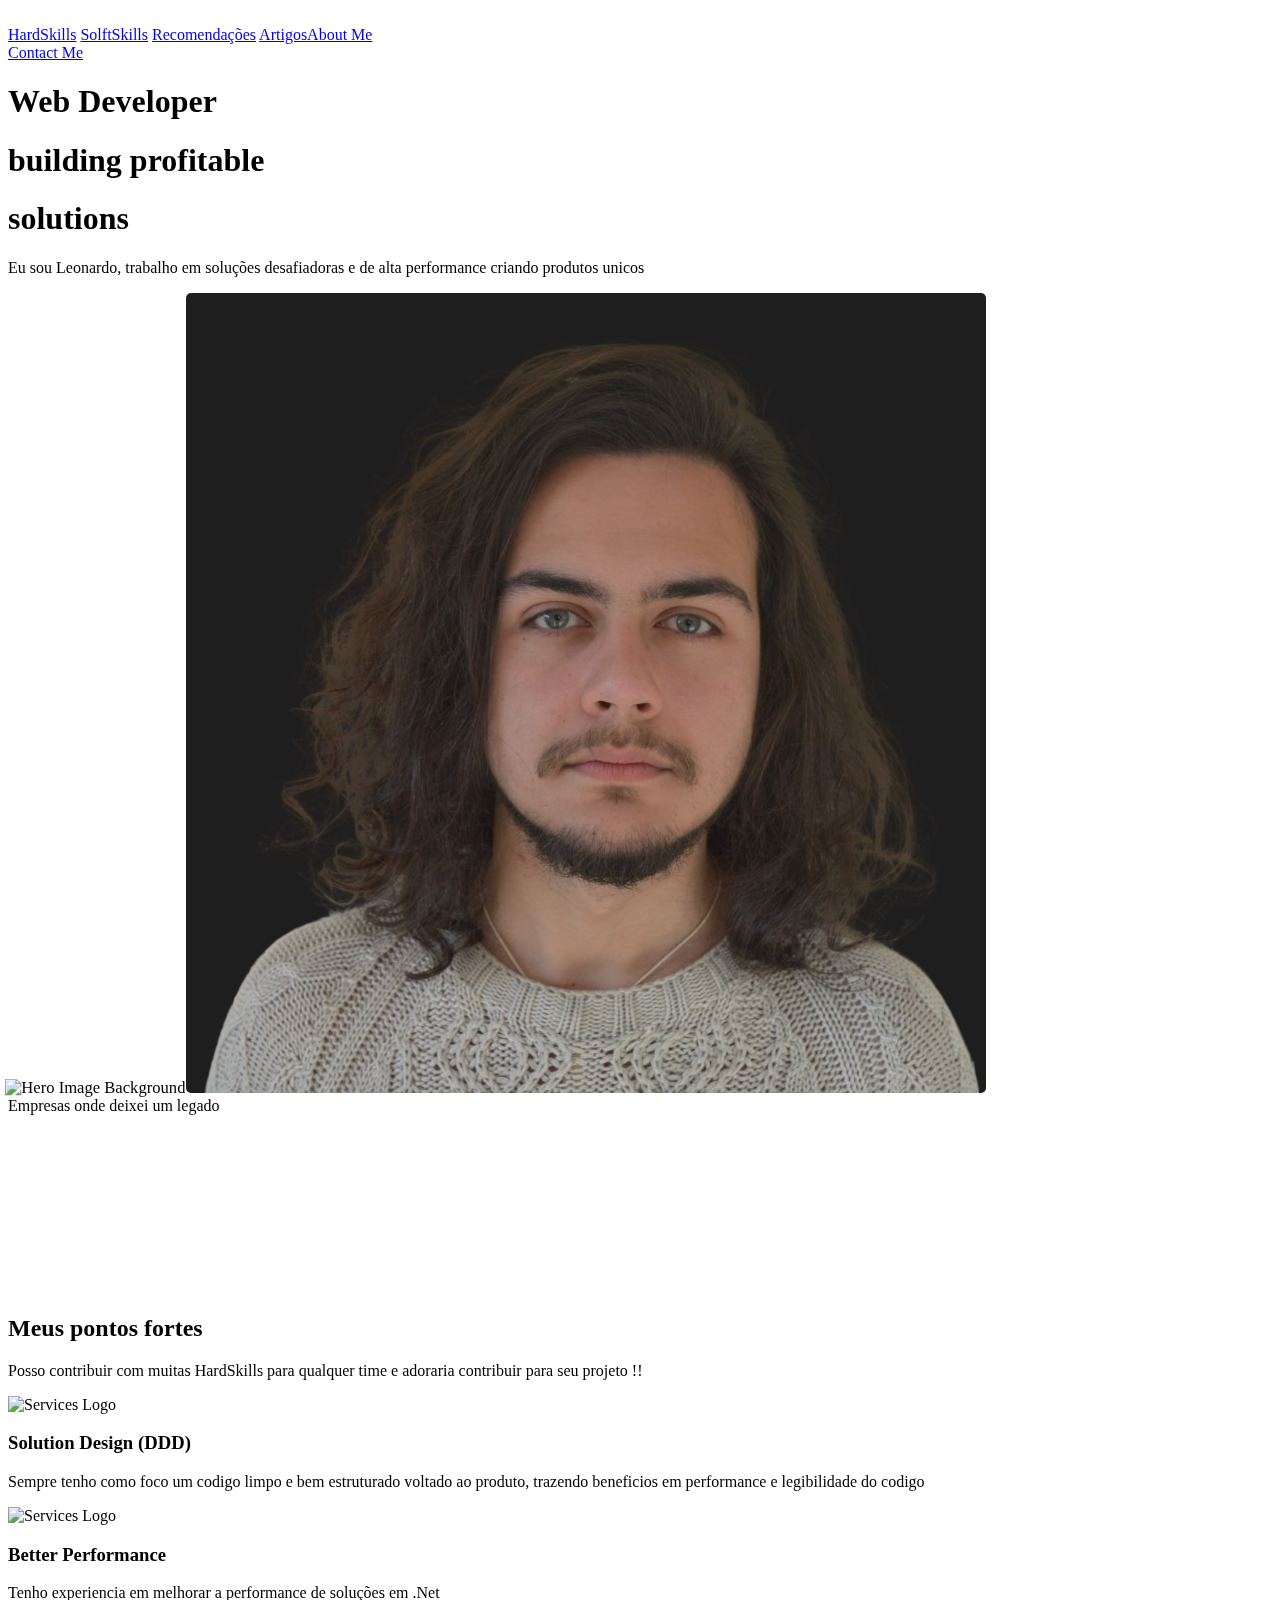
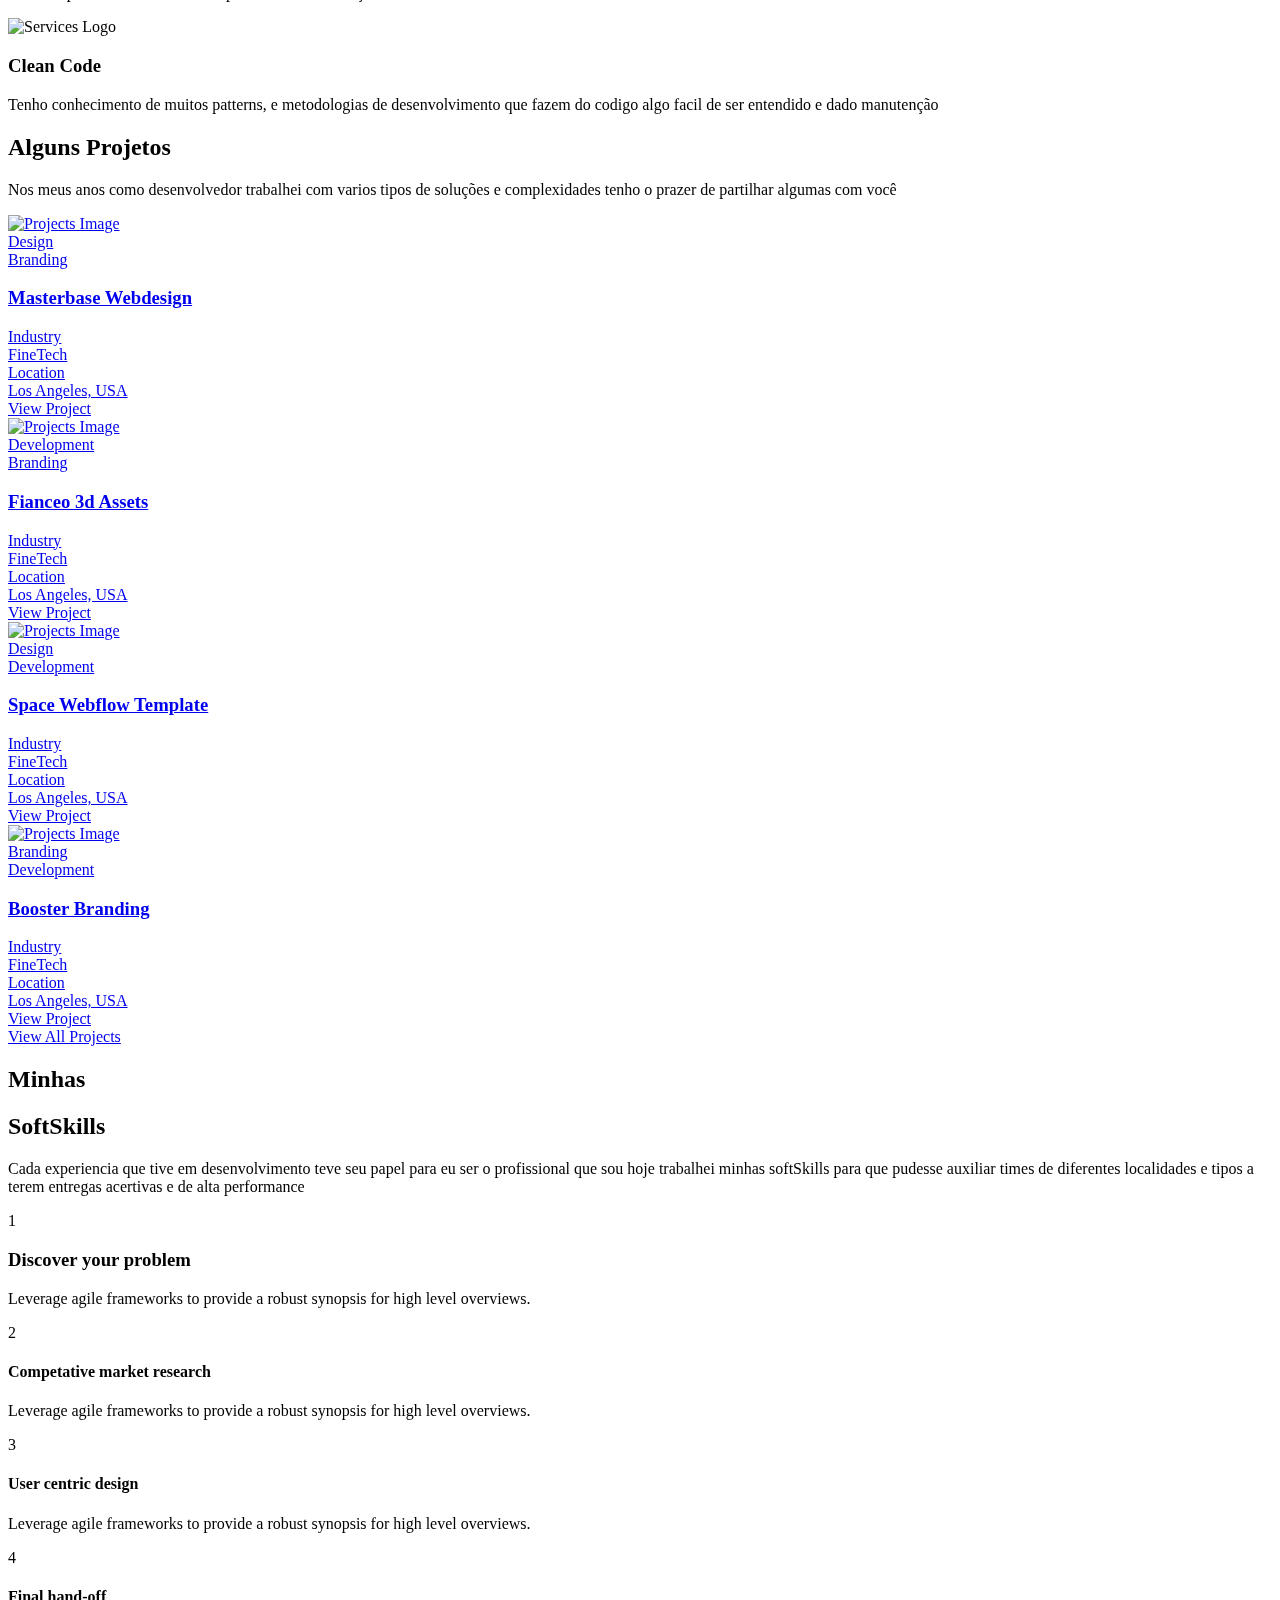
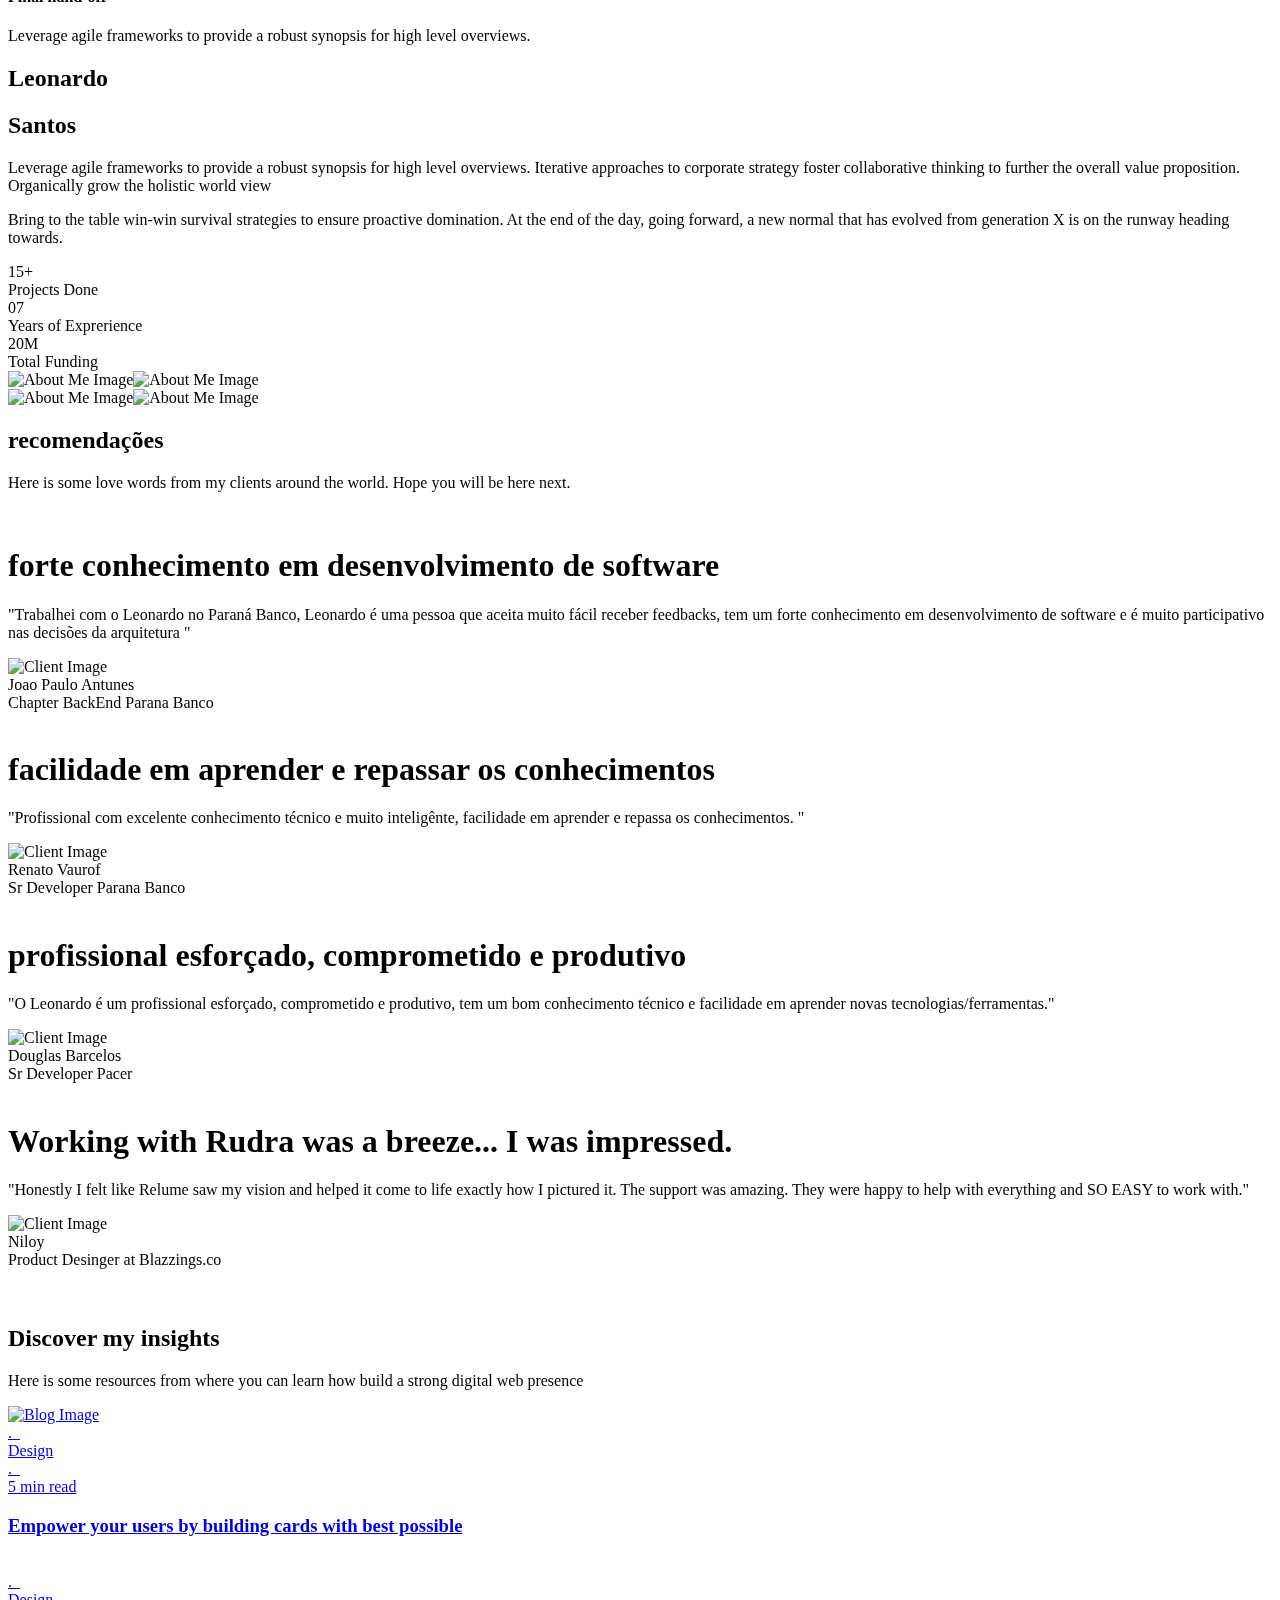
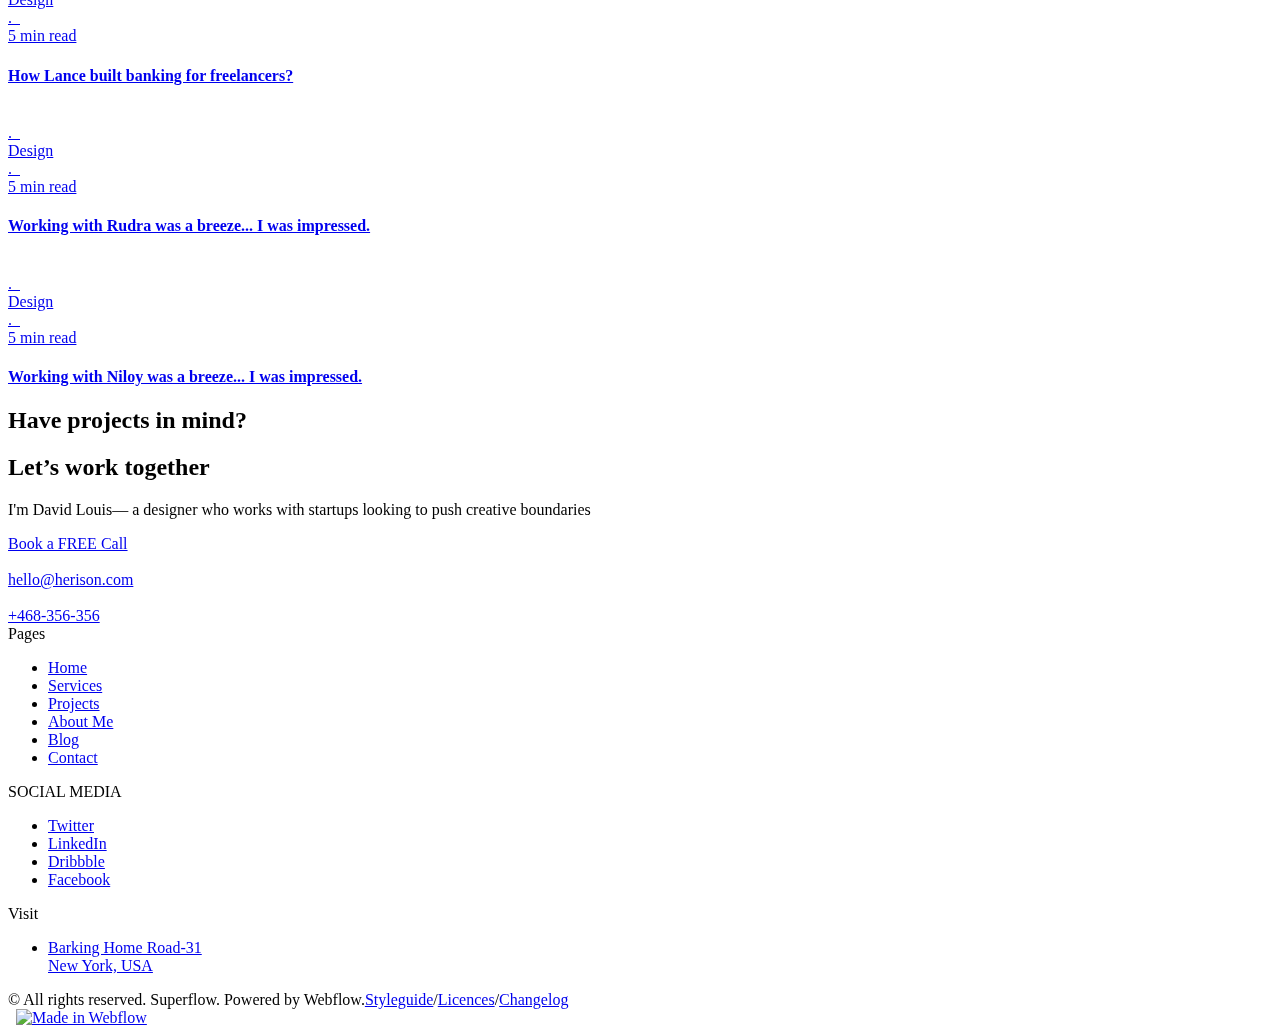
==== commit 279127c6: "Alter images and links header" ====
--- a/index.html
+++ b/index.html
@@ -10,7 +10,7 @@
             outline: none;
         }
     </style>
-    <title>Quem é LeonardoDevBack</title>
+    <title>Leonardo Santos</title>
     <meta
         content="Build a compelling portfolio website with PortfolioPro. With a clean and minimal visual design,enterprise-quality development, and smooth animation.  PortfolioPro is easy to customize, blazing-fast and responsive on every device."
         name="description">
@@ -38,16 +38,20 @@
                     src="./LeonardoDevBack_files/627d5184d536f0805ba6dbfd_Portfolio Logo 2.svg" alt=""></a>
             <nav role="navigation" id="w-node-_498f8602-4961-e98a-ad07-cc080ead4dd1-0ead4dcd"
                 class="nav-menu w-nav-menu">
-                <div><a href="https://myfolio-portfolio-webflow-template.webflow.io/" aria-current="page"
-                        class="nav-link w-nav-link w--current" style="max-width: 1300px;">Home</a><a
-                        href="https://myfolio-portfolio-webflow-template.webflow.io/#Services"
-                        class="nav-link w-nav-link" style="max-width: 1300px;">Services</a><a
-                        href="https://myfolio-portfolio-webflow-template.webflow.io/projects"
-                        class="nav-link w-nav-link" style="max-width: 1300px;">Projects</a><a
-                        href="https://myfolio-portfolio-webflow-template.webflow.io/#About-Me"
-                        class="nav-link w-nav-link w--current" style="max-width: 1300px;">About Me</a><a
-                        href="https://myfolio-portfolio-webflow-template.webflow.io/#Blog" class="nav-link w-nav-link"
-                        style="max-width: 1300px;">Blog</a></div>
+                <div><a
+                        href="#Services"
+                        class="nav-link w-nav-link" style="max-width: 1300px;">HardSkills</a>
+                        <a
+                        href="#Services"
+                        class="nav-link w-nav-link" style="max-width: 1300px;">SolftSkills</a>
+                        <a
+                        href="#Services"
+                        class="nav-link w-nav-link" style="max-width: 1300px;">Recomendações</a>
+                        <a
+                        href="https://medium.com/@LeonardoODevBack"
+                        class="nav-link w-nav-link" style="max-width: 1300px;">Artigos</a><a
+                        href="#About-Me"
+                        class="nav-link w-nav-link w--current" style="max-width: 1300px;">About Me</a></div>
                 <div id="w-node-_498f8602-4961-e98a-ad07-cc080ead4ddb-0ead4dcd" class="div-block"><a
                         href="https://myfolio-portfolio-webflow-template.webflow.io/contact-us"
                         class="contact-button w-button">Contact Me</a></div>
@@ -90,11 +94,12 @@
                 class="hero-image-div"><img class="hero-image-bg"
                     src="./LeonardoDevBack_files/61f11c12ccb99e089078fc33_Main Image BG.png" width="522"
                     alt="Hero Image Background"
-                    style="transform: translate3d(0px, 0px, 0px) scale3d(1.03779, 1.03779, 1) rotateX(0deg) rotateY(0deg) rotateZ(0deg) skew(0deg, 0deg); transform-style: preserve-3d; will-change: transform;"
+                    style="height: 30em;transform: translate3d(0px, 0px, 0px) scale3d(1.03779, 1.03779, 1) rotateX(0deg) rotateY(0deg) rotateZ(0deg) skew(0deg, 0deg); transform-style: preserve-3d; will-change: transform;"
                     sizes="(max-width: 479px) 100vw, (max-width: 767px) 85vw, (max-width: 991px) 470px, (max-width: 1279px) 39vw, 470px"
                     data-w-id="6b044c6e-7288-7b25-07f8-80f4cc345ab7" loading="lazy"
-                    srcset="https://uploads-ssl.webflow.com/61f03747d8d407ed117df27f/61f11c12ccb99e089078fc33_Main%20Image%20BG-p-500.png 500w, https://uploads-ssl.webflow.com/61f03747d8d407ed117df27f/61f11c12ccb99e089078fc33_Main%20Image%20BG.png 540w"><img
-                    src="./LeonardoDevBack_files/61f1181cd102a28fb5ffae6c_Hero Image.png" loading="lazy"
+                    srcset="https://uploads-ssl.webflow.com/61f03747d8d407ed117df27f/61f11c12ccb99e089078fc33_Main%20Image%20BG-p-500.png 500w, https://uploads-ssl.webflow.com/61f03747d8d407ed117df27f/61f11c12ccb99e089078fc33_Main%20Image%20BG.png 540w">
+                    <img
+                    src="./LeonardoDevBack_files/1610373481103-removebg.png" style="background-color:#1f1e1e;border-radius: 5px;" loading="lazy"
                     alt="Hero Image" class="hero-image"></div>
         </div>
     </div>
